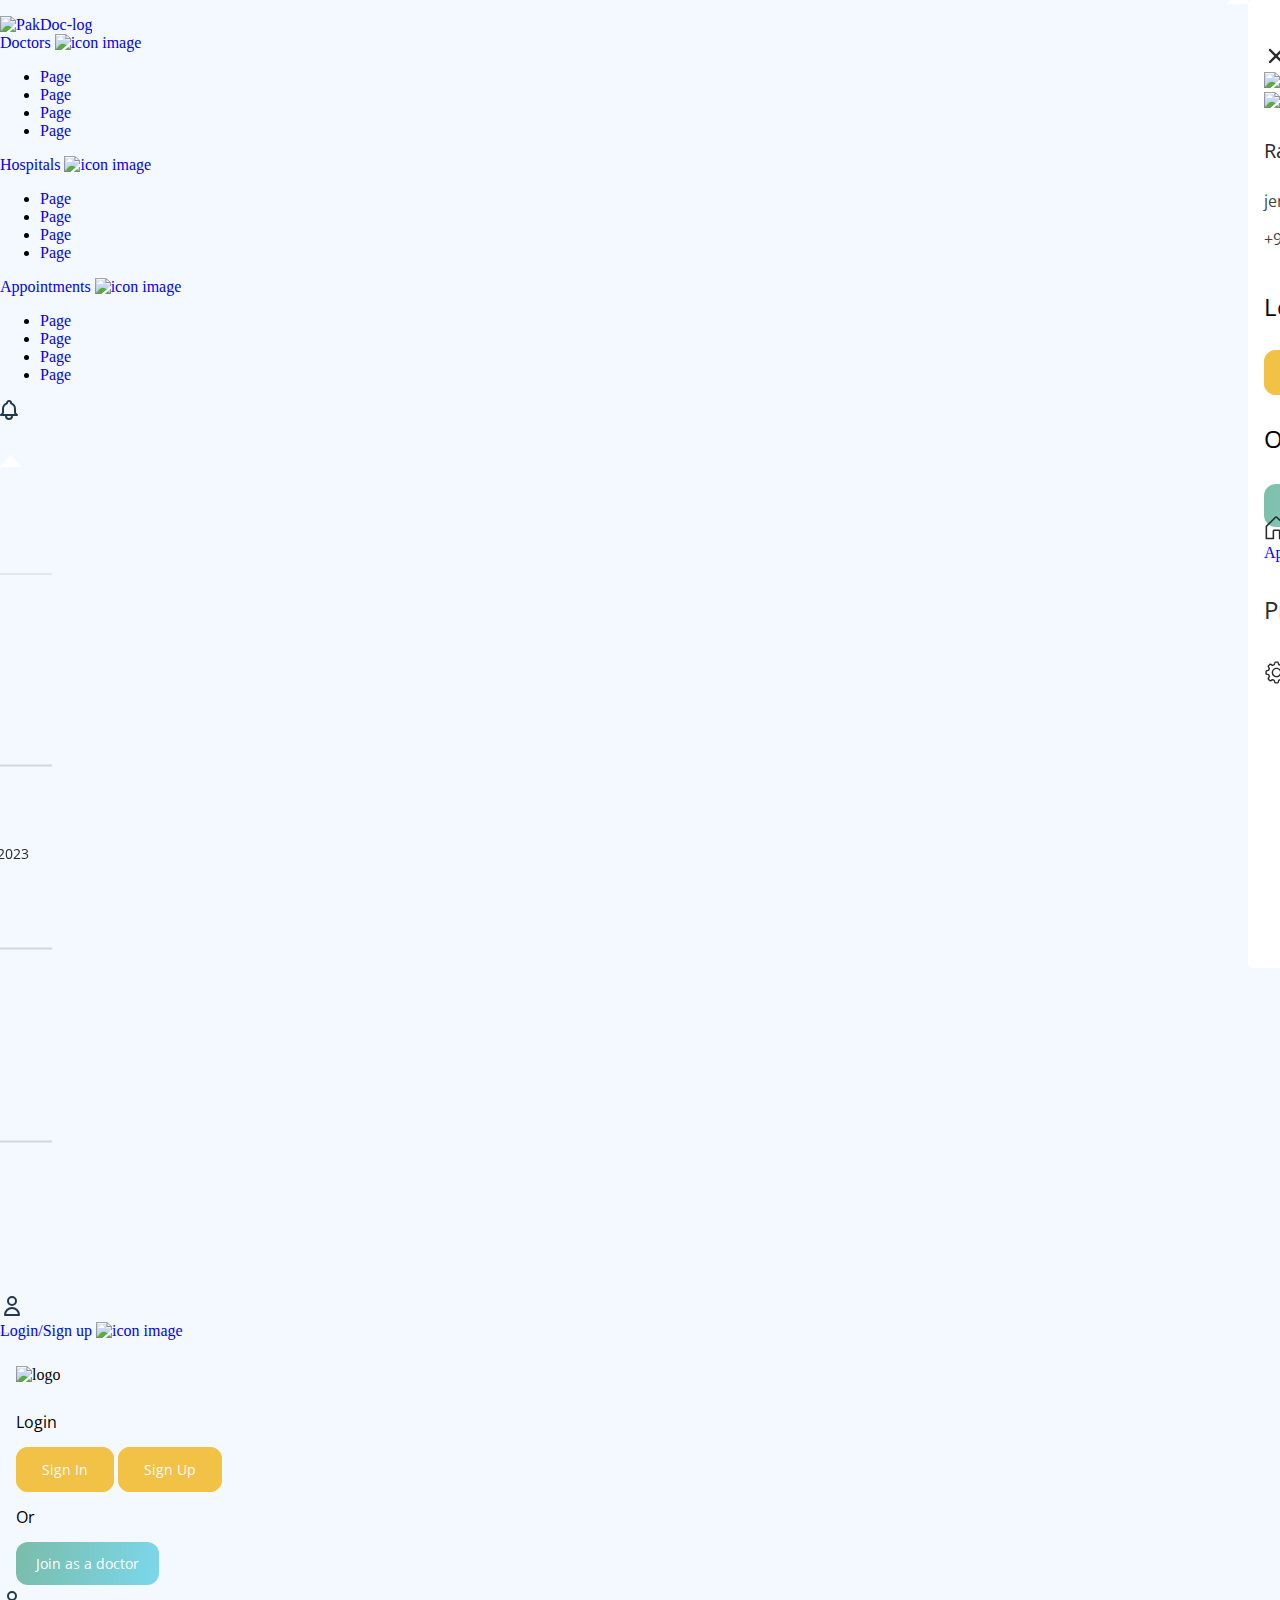
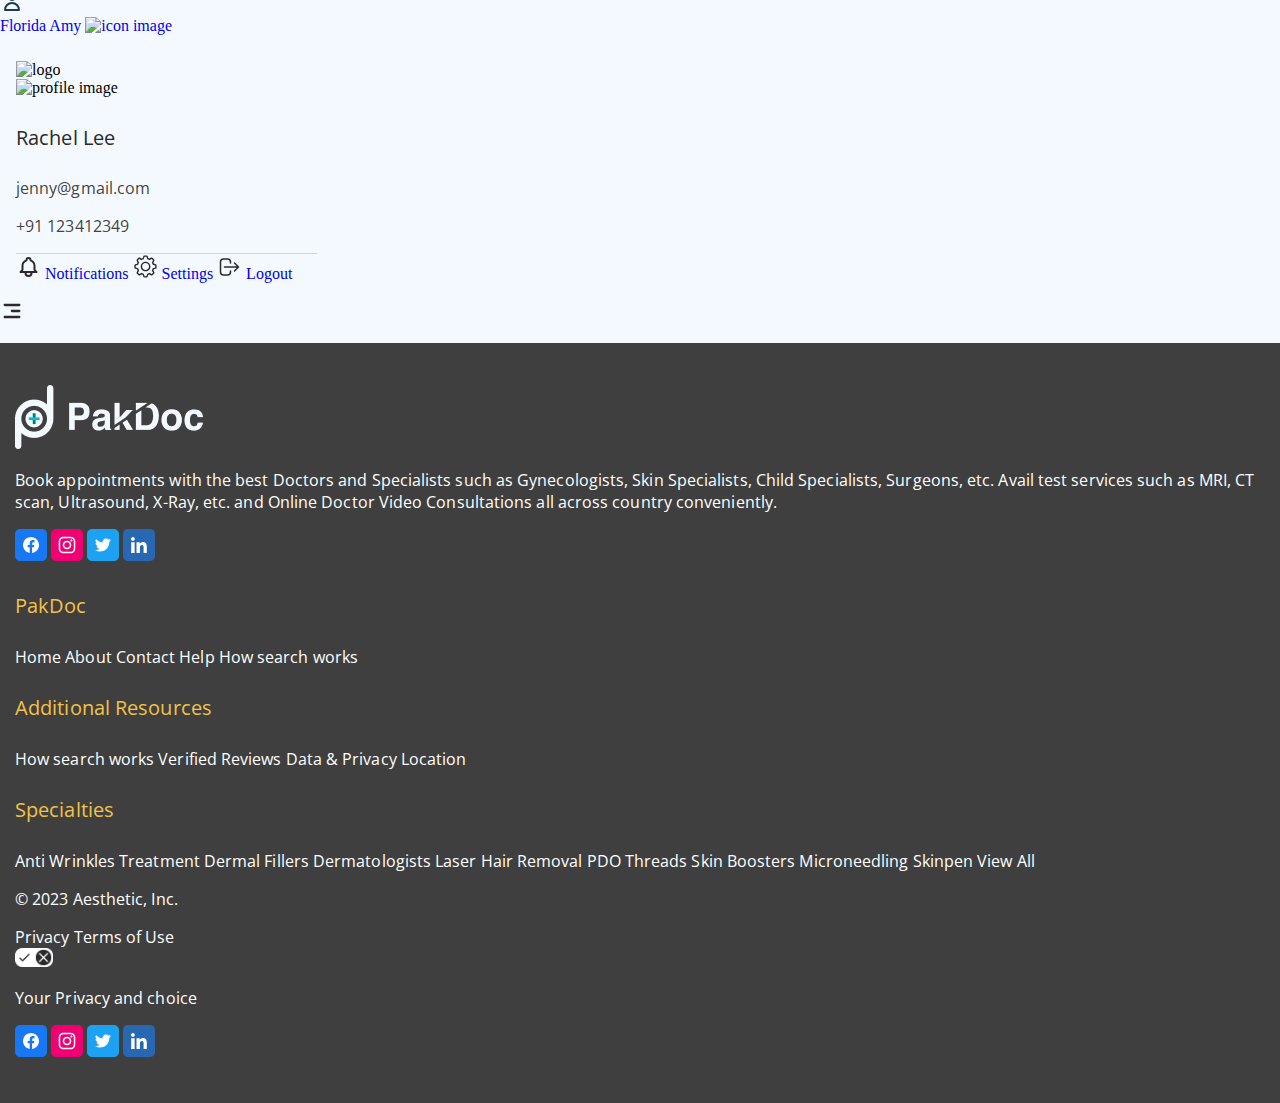
==== booking-status.html @ 2ae453d5 "responsivness done on sign in sign up, book appointment pages and popups" ====
<!DOCTYPE html>
<html lang="en">

<head>
    <meta charset="UTF-8">
    <meta name="viewport" content="width=device-width, initial-scale=1.0">
    <title>Booking Status</title>
    <link rel="stylesheet" href="assets/css/style.css">
    <!-- bootstrap5 cdn -->
    <link href="https://cdn.jsdelivr.net/npm/bootstrap@5.2.3/dist/css/bootstrap.min.css" rel="stylesheet"
    integrity="sha384-rbsA2VBKQhggwzxH7pPCaAqO46MgnOM80zW1RWuH61DGLwZJEdK2Kadq2F9CUG65" crossorigin="anonymous">
    <!-- Swiper cdn -->
    <link rel="stylesheet" href="https://cdn.jsdelivr.net/npm/swiper@11/swiper-bundle.min.css" />
    <script src="https://cdn.jsdelivr.net/npm/swiper@11/swiper-bundle.min.js"></script>
</head>
<body>
    <!-- Header section -->
    <header class="container-fluid">
        <section class="container">
            <div class="PakDoc list-unstyled d-flex flex-row justify-content-between align-items-center">
                <div><a href="#"><img src="assets/images/header_logo.png" alt="PakDoc-log" class="header-logo"></a>
                </div>
                <div class="nav-item dropdown PakDoc-dropdown d-lg-flex d-none justify-content-between" style="gap:32px;">
                    <a class="nav-link dropdown-toggle" href="#" role="button" data-bs-toggle="dropdown"
                        aria-expanded="false">
                        Doctors
                        <img src="assets/images/Icon/drop-down-icon.png" alt="icon image" height="18px" width="19px">

                    </a>
                    <ul class="dropdown-menu PakDoc-dropdown-bottom px-3 py-4">
                        <li><a class="glavios-links" href="#">Page</a></li>
                        <li><a class="glavios-links" href="#">Page</a></li>
                        <li><a class="glavios-links" href="#">Page</a></li>
                        <li><a class="glavios-links" href="#">Page</a></li>
                    </ul>
                    </li>
                    <div class="nav-item dropdown PakDoc-dropdown d-lg-flex d-none">
                        <a class="nav-link dropdown-toggle" href="#" role="button" data-bs-toggle="dropdown"
                            aria-expanded="false">
                            Hospitals
                            <img src="assets/images/Icon/drop-down-icon.png" alt="icon image" height="18px"
                                width="19px">

                        </a>
                        <ul class="dropdown-menu PakDoc-dropdown-bottom px-3 py-4">
                            <li><a class="glavios-links" href="#">Page</a></li>
                            <li><a class="glavios-links" href="#">Page</a></li>
                            <li><a class="glavios-links" href="#">Page</a></li>
                            <li><a class="glavios-links" href="#">Page</a></li>
                        </ul>
                    </div>
                    <!-- if user login -- give class d-flex when you want to show this item -->
                    <div class="nav-item dropdown PakDoc-dropdown d-flex">
                        <a class="nav-link dropdown-toggle" href="#" role="button" data-bs-toggle="dropdown"
                            aria-expanded="false">
                            Appointments
                            <img src="assets/images/Icon/drop-down-icon.png" alt="icon image" height="18px"
                                width="19px">

                        </a>
                        <ul class="dropdown-menu PakDoc-dropdown-bottom px-3 py-4">
                            <li><a class="glavios-links" href="#">Page</a></li>
                            <li><a class="glavios-links" href="#">Page</a></li>
                            <li><a class="glavios-links" href="#">Page</a></li>
                            <li><a class="glavios-links" href="#">Page</a></li>
                        </ul>
                    </div>
                    <!-- if user login -- give d-flex class when you want to show this -->
                    <div class="nav-item dropdown PakDoc-dropdown gap-2 ms-4 d-flex">
                        <div class="nav-link dropdown-toggle notification" href="#" role="button" data-bs-toggle="dropdown"
                        aria-expanded="false">
                            <svg xmlns="http://www.w3.org/2000/svg" width="18" height="20" viewBox="0 0 18 20"
                                fill="none">
                                <path d="M12 15H17L15.5951 13.5951C15.2141 13.2141 15 12.6973 15 12.1585V9C15 6.38757 13.3304 4.16509 11 
                         3.34142V3C11 1.89543 10.1046 1 9 1C7.89543 1 7 1.89543 7 3V3.34142C4.66962 4.16509 3 6.38757 3 9L3 12.1585C3 
                         12.6973 2.78595 13.2141 2.40493 13.5951L1 15H6M12 15V16C12 17.6569 10.6569 19 9 19C7.34315 19 6 17.6569 6 
                         16V15M12 15H6" stroke="#21384D" stroke-width="2" stroke-linecap="round"
                                    stroke-linejoin="round" />
                            </svg>
                        </div>
                        <div class="dropdown-menu pakdoc-notification-menu d-none" data-popper-placement="bottom-start"> 
                            <h5 class="font-20 fw-bold ps-3">Notifications</h5>
                            <div class="notification-list d-flex flex-column">
                                <div class="d-flex align-items-center gap-3 flex-wrap notification-data p-3">
                                    <img style="width:56px;" src="assets/images/qualified doctors/doctors-proile-pic.png" alt="profile image">
                                    <div class="d-flex flex-column align-items-start flex-fill">
                                        <h4 class="font-16 light-black font-weight-600 mb-0">Congratulations !!!</h4>
                                        <p class="font-14 light-black my-1">You are successfully Sign up</p>
                                        <p class="font-14 light-black mb-0">1 hour ago</p>
                                    </div>
                                </div>
                                <div class="d-flex align-items-center gap-3 flex-row notification-data p-3">
                                    <img style="width:56px;" src="assets/images/qualified doctors/doctors-proile-pic.png" alt="profile image">
                                    <div class="d-flex flex-column align-items-start flex-fill">
                                        <p class="font-16 light-black mb-1 font-weight-600">Dr Rachal Lee <span class="font-14">is approved your appointment on Monday 09 2023 09:00am</span>
                                        </p>
                                        <p class="font-14 light-black mb-0">1 hour ago</p>
                                    </div>
                                    <div style="width:12px; height:12px; background-color:#F2C246; border-radius:50%;"></div>
                                </div>
                                <div class="d-flex align-items-center gap-3 flex-wrap notification-data p-3">
                                    <img style="width:56px;" src="assets/images/qualified doctors/doctors-proile-pic.png" alt="profile image">
                                    <div class="d-flex flex-column align-items-start flex-fill">
                                        <h4 class="font-16 light-black font-weight-600 mb-0">Congratulations !!!</h4>
                                        <p class="font-14 light-black my-1">You are successfully Sign up</p>
                                        <p class="font-14 light-black mb-0">1 hour ago</p>
                                    </div>
                                    <span style="width:12px; height:12px; background-color:#F2C246; border-radius:50%;"></span>
                                </div>
                                <div class="d-flex align-items-center gap-3 flex-wrap notification-data p-3">
                                    <img style="width:56px;" src="assets/images/qualified doctors/doctors-proile-pic.png" alt="profile image">
                                    <div class="d-flex flex-column align-items-start flex-fill">
                                        <h4 class="font-16 light-black font-weight-600 mb-0">Congratulations !!!</h4>
                                        <p class="font-14 light-black my-1">You are successfully Sign up</p>
                                        <p class="font-14 light-black mb-0">1 hour ago</p>
                                    </div>
                                    <span style="width:12px; height:12px; background-color:#F2C246; border-radius:50%;"></span>
                                </div>
                            </div>
                        </div>
                    </div>
                    <div class="profile d-flex align-items-center gap-2 d-none">
                        <svg xmlns="http://www.w3.org/2000/svg" width="24" height="24" viewBox="0 0 24 24"
                            fill="none">
                            <path d="M16 7C16 9.20914 14.2091 11 12 11C9.79086 11 8 9.20914 8 7C8 4.79086 9.79086 3 12 3C14.2091 3 16 
                        4.79086 16 7Z" stroke="#21384D" stroke-width="2" stroke-linecap="round"
                                stroke-linejoin="round" />
                            <path d="M12 14C8.13401 14 5 17.134 5 21H19C19 17.134 15.866 14 12 14Z" stroke="#21384D"
                                stroke-width="2" stroke-linecap="round" stroke-linejoin="round" />
                        </svg>
                        <div class="nav-item dropdown PakDoc-dropdown d-lg-flex d-none">
                            <a class="nav-link dropdown-toggle" href="#" role="button" data-bs-toggle="dropdown"
                                aria-expanded="false">
                                Login/Sign up
                                <img src="assets/images/Icon/drop-down-icon.png" alt="icon image" height="18px"
                                    width="19px">

                            </a>
                            <div class="dropdown-menu pakdoc-login-dropdown text-center"> 
                                <img src="assets/images/header_logo.png" alt="logo" class="img-fluid">
                                <h5 class="mt-3 mb-2 font-16">Login</h5>
                                <div class="d-flex align-items-center gap-2 justify-content-center">
                                    <a href="sign-in.html" class="font-14 global-btn" style="padding: 12px 25px;">Sign In</a>                                
                                    <a href="#" class="font-14 global-btn" style="padding: 12px 25px;">Sign Up</a>                                
                                </div>
                                <h5 class="font-16 my-2">Or</h5>
                                <a href="#" class="blue-btn d-block" style="padding: 12px 20px;">Join as a doctor</a>
                            </div>
                        </div>
                    </div>
                   <!-- if user login -- give class d-flex to show item -->
                    <div class="profile d-flex align-items-center gap-2 d-flex">
                        <svg xmlns="http://www.w3.org/2000/svg" width="24" height="24" viewBox="0 0 24 24"
                            fill="none">
                            <path d="M16 7C16 9.20914 14.2091 11 12 11C9.79086 11 8 9.20914 8 7C8 4.79086 9.79086 3 12 3C14.2091 3 16 
                        4.79086 16 7Z" stroke="#21384D" stroke-width="2" stroke-linecap="round"
                                stroke-linejoin="round" />
                            <path d="M12 14C8.13401 14 5 17.134 5 21H19C19 17.134 15.866 14 12 14Z" stroke="#21384D"
                                stroke-width="2" stroke-linecap="round" stroke-linejoin="round" />
                        </svg>
                        <div class="nav-item dropdown PakDoc-dropdown d-lg-flex d-none">
                            <a class="nav-link dropdown-toggle" href="#" role="button" data-bs-toggle="dropdown"
                                aria-expanded="false">
                                Florida Amy
                                <img src="assets/images/Icon/drop-down-icon.png" alt="icon image" height="18px"
                                    width="19px">

                            </a>
                            <div class="dropdown-menu pakdoc-profile-dropdown text-center"> 
                                <img src="assets/images/header_logo.png" alt="logo" class="img-fluid">
                                <div class="d-flex align-items-center gap-2 flex-row mt-4">
                                    <img src="assets/images/nav-profile-img.png" alt="profile image" class="img-fluid" style="width: 80px;">
                                    <div class="d-flex flex-column align-items-start">
                                        <h4 class="font-24 light-black fw-bold mb-0" style="font-size: 20px;">Rachel Lee</h4>
                                        <p class="font-16 light-black-90 my-1">jenny@gmail.com</p>
                                        <p class="font-16 light-black-90 mb-0">+91 123412349</p>
                                    </div>
                                </div>
                                <div class="mt-4 mb-3" style="width: 100%;height: 1px;background: rgba(112, 133, 131, 0.30);"></div>
                                <div class="d-flex flex-column gap-3">
                                    <a class="nav-link d-flex align-items-center gap-2" href="#" role="button" aria-expanded="false">
                                        <svg xmlns="http://www.w3.org/2000/svg" width="25" height="24" viewBox="0 0 25 24" fill="none">
                                            <path d="M15.5 17H20.5L19.0951 15.5951C18.7141 15.2141 18.5 14.6973 18.5 14.1585V11C18.5 8.38757 16.8304 6.16509 14.5 5.34142V5C14.5 3.89543 13.6046 3 12.5 3C11.3954 3 10.5 3.89543 10.5 5V5.34142C8.16962 6.16509 6.5 8.38757 6.5 11V14.1585C6.5 14.6973 6.28595 15.2141 5.90493 15.5951L4.5 17H9.5M15.5 17V18C15.5 19.6569 14.1569 21 12.5 21C10.8431 21 9.5 19.6569 9.5 18V17M15.5 17H9.5" stroke="#2A2A2A" stroke-width="2" stroke-linecap="round" stroke-linejoin="round"/>
                                        </svg>
                                        Notifications
                                    </a>
                                    <a class="nav-link d-flex align-items-center gap-2" href="#" role="button" aria-expanded="false">
                                        <svg xmlns="http://www.w3.org/2000/svg" width="25" height="25" viewBox="0 0 25 25" fill="none">
                                            <path d="M12.5694 7.63892C9.86103 7.63892 7.70825 9.79169 7.70825 12.5C7.70825 15.2084 9.86103 17.3611 12.5694 17.3611C15.2777 17.3611 17.4305 15.2084 17.4305 12.5C17.4305 9.79169 15.2777 7.63892 12.5694 7.63892ZM12.5694 15.9722C10.6249 15.9722 9.09714 14.4445 9.09714 12.5C9.09714 10.5556 10.6249 9.0278 12.5694 9.0278C14.5138 9.0278 16.0416 10.5556 16.0416 12.5C16.0416 14.4445 14.5138 15.9722 12.5694 15.9722Z" fill="#2A2A2A"></path>
                                            <path d="M22.7778 10.2084L20.8334 9.58336L20.4167 8.54169L21.3889 6.73614C21.5972 6.31947 21.5278 5.76392 21.1806 5.41669L19.5139 3.75003C19.1667 3.4028 18.6111 3.33336 18.1945 3.54169L16.3889 4.51392L15.3472 4.09725L14.7222 2.1528C14.5834 1.73614 14.1667 1.38892 13.6806 1.38892H11.3195C10.8334 1.38892 10.4167 1.73614 10.3472 2.22225L9.72225 4.16669C9.30558 4.23614 8.95836 4.37503 8.61114 4.58336L6.80558 3.61114C6.38892 3.4028 5.83336 3.47225 5.48614 3.81947L3.81947 5.48614C3.47225 5.83336 3.4028 6.38892 3.61114 6.80558L4.51392 8.54169C4.37503 8.88892 4.23614 9.30558 4.09725 9.6528L2.1528 10.2778C1.73614 10.4167 1.38892 10.8334 1.38892 11.3195V13.6806C1.38892 14.1667 1.73614 14.5834 2.22225 14.7222L4.16669 15.3472L4.58336 16.3889L3.61114 18.1945C3.4028 18.6111 3.47225 19.1667 3.81947 19.5139L5.48614 21.1806C5.83336 21.5278 6.38892 21.5972 6.80558 21.3889L8.61114 20.4167L9.6528 20.8334L10.2778 22.8472C10.4167 23.2639 10.8334 23.6111 11.3195 23.6111H13.6806C14.1667 23.6111 14.5834 23.2639 14.7222 22.8472L15.3472 20.8334L16.3889 20.4167L18.1945 21.3889C18.6111 21.5972 19.1667 21.5278 19.5139 21.1806L21.1806 19.5139C21.5278 19.1667 21.5972 18.6111 21.3889 18.1945L20.4167 16.3889L20.8334 15.3472L22.8472 14.7222C23.2639 14.5834 23.6111 14.1667 23.6111 13.6806V11.3195C23.6111 10.8334 23.2639 10.3472 22.7778 10.2084ZM22.2222 13.4722L19.7222 14.2361L19.6528 14.5834L19.0278 16.0417L18.8195 16.3889L20.0695 18.6806L18.6806 20.0695L16.3889 18.8195L16.0417 19.0278C15.5556 19.3056 15.0695 19.5139 14.5834 19.6528L14.2361 19.7222L13.4722 22.2222H11.5278L10.7639 19.7222L10.4167 19.6528L8.95836 19.0278L8.61114 18.8195L6.31947 20.0695L4.93058 18.6806L6.18058 16.3889L5.97225 16.0417C5.69447 15.5556 5.48614 15.0695 5.34725 14.5834L5.2778 14.2361L2.7778 13.4722V11.5278L5.13892 10.8334L5.2778 10.4861C5.41669 9.93058 5.62503 9.44447 5.9028 8.95836L6.11114 8.61114L4.93058 6.31947L6.31947 4.93058L8.54169 6.18058L8.88892 5.97225C9.37503 5.69447 9.86114 5.48614 10.4167 5.34725L10.7639 5.20836L11.5278 2.7778H13.4722L14.2361 5.20836L14.5834 5.34725C15.0695 5.48614 15.5556 5.69447 16.0417 5.97225L16.3889 6.18058L18.6806 4.93058L20.0695 6.31947L18.8195 8.61114L19.0278 8.95836C19.3056 9.44447 19.5139 9.93058 19.6528 10.4167L19.7222 10.7639L22.2222 11.5278V13.4722Z" fill="#2A2A2A"></path>
                                        </svg>
                                        Settings
                                    </a>
                                    <a class="nav-link d-flex align-items-center gap-2" href="#" role="button" aria-expanded="false">
                                        <svg xmlns="http://www.w3.org/2000/svg" width="25" height="24" viewBox="0 0 25 24" fill="none">
                                            <path d="M17.5 16L21.5 12M21.5 12L17.5 8M21.5 12L7.5 12M13.5 16V17C13.5 18.6569 12.1569 20 10.5 20H6.5C4.84315 20 3.5 18.6569 3.5 17V7C3.5 5.34315 4.84315 4 6.5 4H10.5C12.1569 4 13.5 5.34315 13.5 7V8" stroke="#2A2A2A" stroke-width="1.5" stroke-linecap="round" stroke-linejoin="round"/>
                                        </svg>
                                        Logout
                                    </a>
                                </div>
                            </div>
                        </div>
                    </div>
                </div>
                <div class="d-lg-none d-flex">
                    <svg id="hamburger_menu" xmlns="http://www.w3.org/2000/svg" width="24" height="24"
                        viewBox="0 0 24 24" fill="none">
                        <path fill-rule="evenodd" clip-rule="evenodd" d="M20.4 5.9998C20.4 5.33706 19.8628 4.7998 19.2 
                    4.7998H4.80002C4.13728 4.7998 3.60003 5.33706 3.60003 5.9998C3.60003 6.66255 4.13728 7.1998 4.80002 
                    7.1998H19.2C19.8628 7.1998 20.4 6.66255 20.4 5.9998Z" fill="#2A2A2A" />
                        <path fill-rule="evenodd" clip-rule="evenodd" d="M20.4 11.9998C20.4 11.3371 19.8628 10.7998 19.2 
                    10.7998H12C11.3373 10.7998 10.8 11.3371 10.8 11.9998C10.8 12.6625 11.3373 13.1998 12 13.1998H19.2C19.8628 
                    13.1998 20.4 12.6625 20.4 11.9998Z" fill="#2A2A2A" />
                        <path fill-rule="evenodd" clip-rule="evenodd" d="M20.4 17.9998C20.4 17.3371 19.8628 16.7998 19.2 
                    16.7998H4.80002C4.13728 16.7998 3.60003 17.3371 3.60003 17.9998C3.60003 18.6625 4.13728 19.1998 4.80002 
                    19.1998H19.2C19.8628 19.1998 20.4 18.6625 20.4 17.9998Z" fill="#2A2A2A" />
                    </svg>
                </div>
            </div>
            <!-- mobile-header -->
            <div class="responsive_header slide-left " id="side-nav">
                <div class="d-flex flex-column gap-2 pb-4">
                    <span id="close-side-nav">
                        <svg xmlns="http://www.w3.org/2000/svg" width="24" height="24" viewBox="0 0 24 24" fill="none">
                            <path fill-rule="evenodd" clip-rule="evenodd" d="M5.15152 5.15152C5.62015 4.68289 6.37995 4.68289 6.84858 
                             5.15152L12 10.303L17.1515 5.15152C17.6201 4.68289 18.3799 4.68289 18.8486 5.15152C19.3172 5.62015 19.3172 6.37995 18.8486 6.84858L13.6971 12L18.8486 17.1515C19.3172 17.6201 19.3172 18.3799 18.8486 18.8486C18.3799 19.3172 17.6201 19.3172 
17.1515 18.8486L12 13.6971L6.84858 18.8486C6.37995 19.3172 5.62015 19.3172 5.15152 18.8486C4.68289 18.3799 4.68289 
17.6201 5.15152 17.1515L10.303 12L5.15152 6.84858C4.68289 6.37995 4.68289 5.62015 5.15152 5.15152Z"
                                fill="#2A2A2A" />
                        </svg>
                    </span>
                    <div class="text-center"><img src="assets/images/header_logo.png" class="img-fluid"></div>
                </div>
                <!-- if login -->
                <div class="d-flex align-items-center gap-2 flex-wrap">
                    <img src="assets/images/nav-profile-img.png" alt="profile image" class="img-fluid" style="width: 80px;">
                    <div class="d-flex flex-column align-items-start">
                        <h4 class="font-24 light-black fw-bold mb-0" style="font-size: 20px;">Rachel Lee</h4>
                        <p class="font-16 light-black-90 my-1">jenny@gmail.com</p>
                        <p class="font-16 light-black-90 mb-0">+91 123412349</p>
                    </div>
                </div>
                <!-- if login -->
                <!-- if not login -->
                <div class="d-flex flex-column align-items-center d-none">
                    <h5 class="mt-3 mb-2 font-24">Login</h5>
                    <div class="d-flex align-items-center gap-3 justify-content-center w-100">
                        <a href="sign-in.html" class="font-14 global-btn w-100" style="padding: 12px 25px;">Sign In</a>                                
                        <a href="#" class="font-14 global-btn w-100" style="padding: 12px 25px;">Sign Up</a>                                
                    </div>
                    <h5 class="font-24 my-2">Or</h5>
                    <a href="#" class="blue-btn w-100 text-center" style="padding: 12px 20px;">Join as a doctor</a>
                </div>
                <!-- if not login -->
                <div class="nav-item d-flex flex-column gap-4 mt-5">
                    <a class="nav-link d-flex align-items-center gap-2" href="#" role="button"
                        aria-expanded="false">
                        <svg xmlns="http://www.w3.org/2000/svg" width="25" height="25" viewBox="0 0 25 25" fill="none">
                            <path d="M22.9329 10.5688L13.2362 1.64788C12.921 1.35787 12.5059 1.20092 12.0776 1.20983C11.6494 1.21875 11.2412 1.39285 10.9383 1.69573L2.02017 10.6139L1.5625 11.0715V24.2187H10.1562V16.0156H14.8438V24.2187H23.4375V11.0331L22.9329 10.5688ZM12.1112 2.772C12.125 2.772 12.1165 2.77498 12.1106 2.78079C12.1045 2.77498 12.0975 2.772 12.1112 2.772ZM21.875 22.6562H16.4062V16.0156C16.4062 15.6012 16.2416 15.2038 15.9486 14.9108C15.6556 14.6177 15.2582 14.4531 14.8438 14.4531H10.1562C9.74185 14.4531 9.34442 14.6177 9.0514 14.9108C8.75837 15.2038 8.59375 15.6012 8.59375 16.0156V22.6562H3.125V11.7187L12.1112 2.80057C12.1119 2.79998 12.1119 2.79944 12.1124 2.79886L21.875 11.7187V22.6562Z" fill="#2A2A2A"/>
                        </svg>
                        Home
                    </a>
                    <a class="nav-link d-flex align-items-center gap-2" href="#" role="button"
                        aria-expanded="false">
                        <svg xmlns="http://www.w3.org/2000/svg" width="25" height="25" viewBox="0 0 25 25" fill="none">
                            <path d="M12.4999 2.08337C6.74679 2.08337 2.08325 6.74692 2.08325 12.5C2.08325 18.2532 6.74679 22.9167 12.4999 22.9167C18.253 22.9167 22.9166 18.2532 22.9166 12.5C22.9166 6.74692 18.253 2.08337 12.4999 2.08337Z" stroke="#2A2A2A" stroke-width="1.5" stroke-linecap="round" stroke-linejoin="round"/>
                            <path d="M4.44897 19.1105C4.44897 19.1105 6.77085 16.1459 12.5 16.1459C18.2292 16.1459 20.5521 19.1105 20.5521 19.1105" stroke="#2A2A2A" stroke-width="1.5" stroke-linecap="round" stroke-linejoin="round"/>
                            <path d="M12.5 12.5C13.3288 12.5 14.1237 12.1708 14.7097 11.5847C15.2958 10.9987 15.625 10.2038 15.625 9.375C15.625 8.5462 15.2958 7.75134 14.7097 7.16529C14.1237 6.57924 13.3288 6.25 12.5 6.25C11.6712 6.25 10.8763 6.57924 10.2903 7.16529C9.70424 7.75134 9.375 8.5462 9.375 9.375C9.375 10.2038 9.70424 10.9987 10.2903 11.5847C10.8763 12.1708 11.6712 12.5 12.5 12.5V12.5Z" stroke="#2A2A2A" stroke-width="1.5" stroke-linecap="round" stroke-linejoin="round"/>
                        </svg>
                        Doctors
                    </a>
                    <a class="nav-link d-flex align-items-center gap-2" href="#" role="button"
                        aria-expanded="false">
                        <svg xmlns="http://www.w3.org/2000/svg" width="25" height="25" viewBox="0 0 25 25" fill="none">
                            <path d="M12.4793 8.22911C13.0162 8.22911 13.4515 7.79383 13.4515 7.25689C13.4515 6.71995 13.0162 6.28467 12.4793 6.28467C11.9424 6.28467 11.5071 6.71995 11.5071 7.25689C11.5071 7.79383 11.9424 8.22911 12.4793 8.22911Z" fill="#2A2A2A"/>
                            <path d="M14.5833 17.3611H13.1944V9.79163H11.1111C10.9269 9.79163 10.7502 9.86479 10.62 9.99502C10.4898 10.1253 10.4166 10.3019 10.4166 10.4861C10.4166 10.6702 10.4898 10.8469 10.62 10.9771C10.7502 11.1074 10.9269 11.1805 11.1111 11.1805H11.8055V17.3611H10.4166C10.2324 17.3611 10.0558 17.4342 9.92557 17.5645C9.79533 17.6947 9.72217 17.8713 9.72217 18.0555C9.72217 18.2397 9.79533 18.4163 9.92557 18.5466C10.0558 18.6768 10.2324 18.75 10.4166 18.75H14.5833C14.7675 18.75 14.9441 18.6768 15.0743 18.5466C15.2046 18.4163 15.2777 18.2397 15.2777 18.0555C15.2777 17.8713 15.2046 17.6947 15.0743 17.5645C14.9441 17.4342 14.7675 17.3611 14.5833 17.3611Z" fill="#2A2A2A"/>
                            <path d="M12.5 23.6111C10.3025 23.6111 8.15424 22.9595 6.32703 21.7386C4.49982 20.5177 3.07568 18.7824 2.2347 16.7521C1.39373 14.7218 1.17369 12.4877 1.60242 10.3324C2.03114 8.17702 3.08937 6.19721 4.64329 4.64329C6.19721 3.08937 8.17702 2.03114 10.3324 1.60242C12.4877 1.17369 14.7218 1.39373 16.7521 2.2347C18.7824 3.07568 20.5177 4.49982 21.7386 6.32703C22.9595 8.15424 23.6111 10.3025 23.6111 12.5C23.6111 15.4469 22.4405 18.273 20.3568 20.3568C18.273 22.4405 15.4469 23.6111 12.5 23.6111ZM12.5 2.77781C10.5772 2.77781 8.69747 3.34801 7.09865 4.4163C5.49984 5.48459 4.25372 7.003 3.51787 8.7795C2.78202 10.556 2.58949 12.5108 2.96462 14.3967C3.33975 16.2827 4.26571 18.015 5.62538 19.3747C6.98506 20.7344 8.71739 21.6603 10.6033 22.0354C12.4892 22.4106 14.4441 22.218 16.2206 21.4822C17.9971 20.7463 19.5155 19.5002 20.5838 17.9014C21.6521 16.3026 22.2223 14.4229 22.2223 12.5C22.2223 9.92154 21.198 7.44865 19.3747 5.62538C17.5514 3.80211 15.0785 2.77781 12.5 2.77781Z" fill="#2A2A2A"/>
                        </svg>
                        Hospitals
                    </a>
                    <!-- if login -->
                    <a class="nav-link d-flex align-items-center gap-2 d-none" href="#" role="button"
                        aria-expanded="false">
                        <svg xmlns="http://www.w3.org/2000/svg" width="25" height="25" viewBox="0 0 25 25" fill="none">
                            <path d="M12.5036 2.23218C18.1742 2.23218 22.7715 6.8295 22.7715 12.5C22.7715 18.1706 18.1742 22.7679 12.5036 22.7679C10.7884 22.7679 9.13309 22.3465 7.65541 21.5536L3.63398 22.7616C3.44093 22.8195 3.23581 22.824 3.04041 22.7747C2.84501 22.7253 2.66661 22.624 2.52415 22.4815C2.38169 22.3389 2.28048 22.1605 2.23128 21.965C2.18208 21.7696 2.18671 21.5645 2.24469 21.3715L3.45273 17.3509C2.65176 15.8596 2.23359 14.1928 2.23577 12.5C2.23577 6.8295 6.83309 2.23218 12.5036 2.23218ZM12.5036 3.57146C7.57237 3.57146 3.57505 7.56879 3.57505 12.5C3.57505 14.0804 3.98577 15.6 4.75541 16.9402L4.89827 17.1902L3.64559 21.3599L7.81702 20.1072L8.06702 20.25C9.4063 21.0179 10.9242 21.4286 12.5036 21.4286C17.4349 21.4286 21.4322 17.4313 21.4322 12.5C21.4322 7.56879 17.4349 3.57146 12.5036 3.57146ZM9.15541 13.8393H13.1715C13.3411 13.8394 13.5045 13.9038 13.6284 14.0197C13.7524 14.1355 13.8278 14.2941 13.8394 14.4633C13.8509 14.6326 13.7978 14.7999 13.6907 14.9316C13.5837 15.0632 13.4306 15.1492 13.2626 15.1724L13.1715 15.1786H9.15541C8.98574 15.1786 8.82243 15.1141 8.69845 14.9983C8.57448 14.8824 8.49909 14.7239 8.48753 14.5546C8.47596 14.3853 8.52908 14.218 8.63615 14.0864C8.74322 13.9548 8.89626 13.8687 9.06434 13.8456L9.15541 13.8393H13.1715H9.15541ZM9.15541 9.82146H15.8554C16.0251 9.82152 16.1884 9.88597 16.3124 10.0018C16.4363 10.1176 16.5117 10.2762 16.5233 10.4455C16.5349 10.6147 16.4817 10.7821 16.3747 10.9137C16.2676 11.0453 16.1146 11.1314 15.9465 11.1545L15.8554 11.1607H9.15541C8.98574 11.1607 8.82243 11.0962 8.69845 10.9804C8.57448 10.8646 8.49909 10.706 8.48753 10.5367C8.47596 10.3675 8.52908 10.2001 8.63615 10.0685C8.74322 9.9369 8.89626 9.85084 9.06434 9.82771L9.15541 9.82146H15.8554H9.15541Z" fill="#2A2A2A"/>
                        </svg>
                        Appointment
                    </a>
                    <h4 class="font-24 light-black">Profile</h4>
                    <a class="nav-link d-flex align-items-center gap-2" href="#" role="button"
                        aria-expanded="false">
                        <svg xmlns="http://www.w3.org/2000/svg" width="25" height="25" viewBox="0 0 25 25" fill="none">
                            <path d="M12.5694 7.63892C9.86103 7.63892 7.70825 9.79169 7.70825 12.5C7.70825 15.2084 9.86103 17.3611 12.5694 17.3611C15.2777 17.3611 17.4305 15.2084 17.4305 12.5C17.4305 9.79169 15.2777 7.63892 12.5694 7.63892ZM12.5694 15.9722C10.6249 15.9722 9.09714 14.4445 9.09714 12.5C9.09714 10.5556 10.6249 9.0278 12.5694 9.0278C14.5138 9.0278 16.0416 10.5556 16.0416 12.5C16.0416 14.4445 14.5138 15.9722 12.5694 15.9722Z" fill="#2A2A2A"/>
                            <path d="M22.7778 10.2084L20.8334 9.58336L20.4167 8.54169L21.3889 6.73614C21.5972 6.31947 21.5278 5.76392 21.1806 5.41669L19.5139 3.75003C19.1667 3.4028 18.6111 3.33336 18.1945 3.54169L16.3889 4.51392L15.3472 4.09725L14.7222 2.1528C14.5834 1.73614 14.1667 1.38892 13.6806 1.38892H11.3195C10.8334 1.38892 10.4167 1.73614 10.3472 2.22225L9.72225 4.16669C9.30558 4.23614 8.95836 4.37503 8.61114 4.58336L6.80558 3.61114C6.38892 3.4028 5.83336 3.47225 5.48614 3.81947L3.81947 5.48614C3.47225 5.83336 3.4028 6.38892 3.61114 6.80558L4.51392 8.54169C4.37503 8.88892 4.23614 9.30558 4.09725 9.6528L2.1528 10.2778C1.73614 10.4167 1.38892 10.8334 1.38892 11.3195V13.6806C1.38892 14.1667 1.73614 14.5834 2.22225 14.7222L4.16669 15.3472L4.58336 16.3889L3.61114 18.1945C3.4028 18.6111 3.47225 19.1667 3.81947 19.5139L5.48614 21.1806C5.83336 21.5278 6.38892 21.5972 6.80558 21.3889L8.61114 20.4167L9.6528 20.8334L10.2778 22.8472C10.4167 23.2639 10.8334 23.6111 11.3195 23.6111H13.6806C14.1667 23.6111 14.5834 23.2639 14.7222 22.8472L15.3472 20.8334L16.3889 20.4167L18.1945 21.3889C18.6111 21.5972 19.1667 21.5278 19.5139 21.1806L21.1806 19.5139C21.5278 19.1667 21.5972 18.6111 21.3889 18.1945L20.4167 16.3889L20.8334 15.3472L22.8472 14.7222C23.2639 14.5834 23.6111 14.1667 23.6111 13.6806V11.3195C23.6111 10.8334 23.2639 10.3472 22.7778 10.2084ZM22.2222 13.4722L19.7222 14.2361L19.6528 14.5834L19.0278 16.0417L18.8195 16.3889L20.0695 18.6806L18.6806 20.0695L16.3889 18.8195L16.0417 19.0278C15.5556 19.3056 15.0695 19.5139 14.5834 19.6528L14.2361 19.7222L13.4722 22.2222H11.5278L10.7639 19.7222L10.4167 19.6528L8.95836 19.0278L8.61114 18.8195L6.31947 20.0695L4.93058 18.6806L6.18058 16.3889L5.97225 16.0417C5.69447 15.5556 5.48614 15.0695 5.34725 14.5834L5.2778 14.2361L2.7778 13.4722V11.5278L5.13892 10.8334L5.2778 10.4861C5.41669 9.93058 5.62503 9.44447 5.9028 8.95836L6.11114 8.61114L4.93058 6.31947L6.31947 4.93058L8.54169 6.18058L8.88892 5.97225C9.37503 5.69447 9.86114 5.48614 10.4167 5.34725L10.7639 5.20836L11.5278 2.7778H13.4722L14.2361 5.20836L14.5834 5.34725C15.0695 5.48614 15.5556 5.69447 16.0417 5.97225L16.3889 6.18058L18.6806 4.93058L20.0695 6.31947L18.8195 8.61114L19.0278 8.95836C19.3056 9.44447 19.5139 9.93058 19.6528 10.4167L19.7222 10.7639L22.2222 11.5278V13.4722Z" fill="#2A2A2A"/>
                        </svg>
                        Settings
                    </a>
                    <!-- if login -->
                    <a class="nav-link d-flex align-items-center gap-2 d-none" href="#" role="button"
                        aria-expanded="false">
                        <svg xmlns="http://www.w3.org/2000/svg" width="24" height="24" viewBox="0 0 24 24" fill="none">
                            <path d="M15.75 18.1111H22L20.2438 16.394C19.7676 15.9283 19.5 15.2967 19.5 14.6381V10.7778C19.5 7.5848 17.413 4.86844 14.5 3.86173V3.44444C14.5 2.09442 13.3807 1 12 1C10.6193 1 9.5 2.09441 9.5 3.44444V3.86173C6.58702 4.86844 4.5 7.5848 4.5 10.7778V14.6381C4.5 15.2967 4.23244 15.9283 3.75617 16.394L2 18.1111H8.25M15.75 18.1111V19.3333C15.75 21.3584 14.0711 23 12 23C9.92893 23 8.25 21.3584 8.25 19.3333V18.1111M15.75 18.1111H8.25" stroke="#2A2A2A" stroke-width="1.5" stroke-linecap="round" stroke-linejoin="round"/>
                        </svg>
                        Notifications
                    </a>
                    <a class="nav-link d-flex align-items-center gap-2" href="#" role="button"
                        aria-expanded="false">
                        <svg xmlns="http://www.w3.org/2000/svg" width="27" height="27" viewBox="0 0 27 27" fill="none">
                            <path d="M24.8701 14.3475L14.6851 4.1625C14.5495 4.02934 14.3889 3.92434 14.2126 3.85355C14.0362 3.78275 13.8476 3.74756 13.6576 3.75H12.0901L23.8126 15.3375L15.9151 23.3025C16.0495 23.437 16.2091 23.5436 16.3848 23.6164C16.5604 23.6892 16.7487 23.7267 16.9388 23.7267C17.129 23.7267 17.3173 23.6892 17.4929 23.6164C17.6686 23.5436 17.8282 23.437 17.9626 23.3025L24.8701 16.395C25.0046 16.2606 25.1112 16.101 25.184 15.9253C25.2568 15.7497 25.2943 15.5614 25.2943 15.3712C25.2943 15.1811 25.2568 14.9928 25.184 14.8172C25.1112 14.6415 25.0046 14.4819 24.8701 14.3475Z" fill="#2A2A2A"/>
                            <path d="M5.85761 9.35254C6.40851 9.35254 6.85511 8.90595 6.85511 8.35504C6.85511 7.80414 6.40851 7.35754 5.85761 7.35754C5.3067 7.35754 4.86011 7.80414 4.86011 8.35504C4.86011 8.90595 5.3067 9.35254 5.85761 9.35254Z" fill="#2A2A2A"/>
                            <path d="M20.835 14.3775L10.65 4.185C10.5163 4.04778 10.3565 3.93863 10.1801 3.86394C10.0037 3.78924 9.8141 3.75051 9.62251 3.75H2.70751C2.32361 3.75 1.95543 3.9025 1.68397 4.17396C1.41251 4.44542 1.26001 4.8136 1.26001 5.1975V12.1125C1.26053 12.3023 1.29857 12.4901 1.37193 12.6652C1.4453 12.8402 1.55255 12.999 1.68751 13.1325L11.88 23.325C12.0144 23.4595 12.174 23.5662 12.3497 23.6389C12.5253 23.7117 12.7136 23.7492 12.9038 23.7492C13.0939 23.7492 13.2822 23.7117 13.4578 23.6389C13.6335 23.5662 13.7931 23.4595 13.9275 23.325L20.835 16.4175C21.1043 16.1463 21.2554 15.7797 21.2554 15.3975C21.2554 15.0153 21.1043 14.6487 20.835 14.3775ZM12.945 22.2675L2.76751 12.1125V5.25H9.59251L19.7775 15.36L12.945 22.2675Z" fill="#2A2A2A"/>
                        </svg>
                        Logout
                    </a>
                </div>
            </div>
        </section>
    </header>
    


    <!-- footer section -->
    <footer class="container-fluid">
        <section class="container">
            <div class="row g-3">
                <div class="col-12 col-lg-3">
                    <div class="d-flex align-items-start justify-content-between gap-5">
                        <div>
                            <img src="assets/images/footer-logo.png" alt="footer logo" class="img-fluid">
                            <p class="font-16 mt-2 white-text">Book appointments with the best Doctors and Specialists such as Gynecologists, Skin Specialists, Child Specialists, Surgeons, etc. Avail test services such as MRI, CT scan, Ultrasound, X-Ray, etc. and Online Doctor Video Consultations all across country conveniently.</p>
                        </div>
                        <div class="d-flex flex-column align-items-center justify-content-end gap-2 d-lg-none">
                            <a href="#">
                                <svg xmlns="http://www.w3.org/2000/svg" width="32" height="32" viewBox="0 0 32 32" fill="none">
                                    <path d="M27 0H5C2.23858 0 0 2.23858 0 5V27C0 29.7614 2.23858 32 5 32H27C29.7614 32 32 29.7614 32 27V5C32 2.23858 29.7614 0 27 0Z" fill="#1877F2"/>
                                    <path d="M24 16C24 11.6 20.4 8 16 8C11.6 8 8 11.6 8 16C8 20 10.9 23.3 14.7 23.9V18.3H12.7V16H14.7V14.2C14.7 12.2 15.9 11.1 17.7 11.1C18.6 11.1 19.5 11.3 19.5 11.3V13.3H18.5C17.5 13.3 17.2 13.9 17.2 14.5V16H19.4L19 18.3H17.1V24C21.1 23.4 24 20 24 16Z" fill="white"/>
                                  </svg>
                            </a>
                            <a href="#">
                                <svg xmlns="http://www.w3.org/2000/svg" width="32" height="32" viewBox="0 0 32 32" fill="none">
                                    <path d="M27 0H5C2.23858 0 0 2.23858 0 5V27C0 29.7614 2.23858 32 5 32H27C29.7614 32 32 29.7614 32 27V5C32 2.23858 29.7614 0 27 0Z" fill="#F00073"/>
                                    <path d="M16 9.2002C18.2 9.2002 18.5 9.2002 19.4 9.2002C20.2 9.2002 20.6 9.4002 20.9 9.5002C21.3 9.7002 21.6 9.8002 21.9 10.1002C22.2 10.4002 22.4 10.7002 22.5 11.1002C22.6 11.4002 22.7 11.8002 22.8 12.6002C22.8 13.5002 22.8 13.7002 22.8 16.0002C22.8 18.3002 22.8 18.5002 22.8 19.4002C22.8 20.2002 22.6 20.6002 22.5 20.9002C22.3 21.3002 22.2 21.6002 21.9 21.9002C21.6 22.2002 21.3 22.4002 20.9 22.5002C20.6 22.6002 20.2 22.7002 19.4 22.8002C18.5 22.8002 18.3 22.8002 16 22.8002C13.7 22.8002 13.5 22.8002 12.6 22.8002C11.8 22.8002 11.4 22.6002 11.1 22.5002C10.7 22.3002 10.4 22.2002 10.1 21.9002C9.79995 21.6002 9.59995 21.3002 9.49995 20.9002C9.39995 20.6002 9.29995 20.2002 9.19995 19.4002C9.19995 18.5002 9.19995 18.3002 9.19995 16.0002C9.19995 13.7002 9.19995 13.5002 9.19995 12.6002C9.19995 11.8002 9.39995 11.4002 9.49995 11.1002C9.69995 10.7002 9.79995 10.4002 10.1 10.1002C10.4 9.8002 10.7 9.6002 11.1 9.5002C11.4 9.4002 11.8 9.3002 12.6 9.2002C13.5 9.2002 13.8 9.2002 16 9.2002ZM16 7.7002C13.7 7.7002 13.5 7.7002 12.6 7.7002C11.7 7.7002 11.1 7.9002 10.6 8.1002C10.1 8.3002 9.59995 8.6002 9.09995 9.1002C8.59995 9.6002 8.39995 10.0002 8.09995 10.6002C7.89995 11.1002 7.79995 11.7002 7.69995 12.6002C7.69995 13.5002 7.69995 13.8002 7.69995 16.0002C7.69995 18.3002 7.69995 18.5002 7.69995 19.4002C7.69995 20.3002 7.89995 20.9002 8.09995 21.4002C8.29995 21.9002 8.59995 22.4002 9.09995 22.9002C9.59995 23.4002 9.99995 23.6002 10.6 23.9002C11.1 24.1002 11.7 24.2002 12.6 24.3002C13.5 24.3002 13.8 24.3002 16 24.3002C18.2 24.3002 18.5 24.3002 19.4 24.3002C20.3 24.3002 20.9 24.1002 21.4 23.9002C21.9 23.7002 22.4 23.4002 22.9 22.9002C23.4 22.4002 23.6 22.0002 23.9 21.4002C24.1 20.9002 24.1999 20.3002 24.2999 19.4002C24.2999 18.5002 24.2999 18.2002 24.2999 16.0002C24.2999 13.8002 24.2999 13.5002 24.2999 12.6002C24.2999 11.7002 24.1 11.1002 23.9 10.6002C23.7 10.1002 23.4 9.6002 22.9 9.1002C22.4 8.6002 22 8.4002 21.4 8.1002C20.9 7.9002 20.3 7.8002 19.4 7.7002C18.5 7.7002 18.3 7.7002 16 7.7002Z" fill="white"/>
                                    <path d="M16 11.7002C13.6 11.7002 11.7 13.6002 11.7 16.0002C11.7 18.4002 13.6 20.3002 16 20.3002C18.4 20.3002 20.3 18.4002 20.3 16.0002C20.3 13.6002 18.4 11.7002 16 11.7002ZM16 18.8002C14.5 18.8002 13.2 17.6002 13.2 16.0002C13.2 14.5002 14.4 13.2002 16 13.2002C17.5 13.2002 18.8 14.4002 18.8 16.0002C18.8 17.5002 17.5 18.8002 16 18.8002Z" fill="white"/>
                                    <path d="M20.4 12.6002C20.9522 12.6002 21.4 12.1525 21.4 11.6002C21.4 11.0479 20.9522 10.6002 20.4 10.6002C19.8477 10.6002 19.4 11.0479 19.4 11.6002C19.4 12.1525 19.8477 12.6002 20.4 12.6002Z" fill="white"/>
                                  </svg>
                            </a>
                            <a href="#">
                                <svg xmlns="http://www.w3.org/2000/svg" width="32" height="32" viewBox="0 0 32 32" fill="none">
                                    <path d="M27 0H5C2.23858 0 0 2.23858 0 5V27C0 29.7614 2.23858 32 5 32H27C29.7614 32 32 29.7614 32 27V5C32 2.23858 29.7614 0 27 0Z" fill="#1DA1F2"/>
                                    <path d="M24 11C23.4 11.3 22.8 11.4 22.1 11.5C22.8 11.1 23.3 10.5 23.5 9.7C22.9 10.1 22.2 10.3 21.4 10.5C20.8 9.9 19.9 9.5 19 9.5C16.9 9.5 15.3 11.5 15.8 13.5C13.1 13.4 10.7 12.1 9 10.1C8.1 11.6 8.6 13.5 10 14.5C9.5 14.5 9 14.3 8.5 14.1C8.5 15.6 9.6 17 11.1 17.4C10.6 17.5 10.1 17.6 9.6 17.5C10 18.8 11.2 19.8 12.7 19.8C11.5 20.7 9.7 21.2 8 21C9.5 21.9 11.2 22.5 13 22.5C19.1 22.5 22.5 17.4 22.3 12.7C23 12.3 23.6 11.7 24 11Z" fill="white"/>
                                  </svg>
                            </a>
                            <a href="#">
                                <svg xmlns="http://www.w3.org/2000/svg" width="32" height="32" viewBox="0 0 32 32" fill="none">
                                    <path d="M27 0H5C2.23858 0 0 2.23858 0 5V27C0 29.7614 2.23858 32 5 32H27C29.7614 32 32 29.7614 32 27V5C32 2.23858 29.7614 0 27 0Z" fill="#2867B2"/>
                                    <path d="M11.6 24H8.2V13.3H11.6V24ZM9.9 11.8C8.8 11.8 8 11 8 9.9C8 8.8 8.9 8 9.9 8C11 8 11.8 8.8 11.8 9.9C11.8 11 11 11.8 9.9 11.8ZM24 24H20.6V18.2C20.6 16.5 19.9 16 18.9 16C17.9 16 16.9 16.8 16.9 18.3V24H13.5V13.3H16.7V14.8C17 14.1 18.2 13 19.9 13C21.8 13 23.8 14.1 23.8 17.4V24H24Z" fill="white"/>
                                  </svg>
                            </a>
                        </div>
                    </div>
                </div>
                <div class="col-6 col-lg-3 px-2 ps-lg-5">
                    <h4 class="font-20 fw-bold accent-text my-3">PakDoc</h4>
                    <div class="d-flex flex-column gap-2">
                        <a href="#" class="font-16 white-text">Home</a>
                        <a href="#" class="font-16 white-text">About</a>
                        <a href="#" class="font-16 white-text">Contact</a>
                        <a href="#" class="font-16 white-text">Help</a>
                        <a href="#" class="font-16 white-text">How search works</a>
                    </div>
                </div>
                <div class="col-6 col-lg-3 px-2 ps-lg-3">
                    <h4 class="font-20 fw-bold accent-text my-3">Additional Resources</h4>
                    <div class="d-flex flex-column gap-2">
                        <a href="#" class="font-16 white-text">How search works</a>
                        <a href="#" class="font-16 white-text">Verified Reviews</a>
                        <a href="#" class="font-16 white-text">Data & Privacy</a>
                        <a href="#" class="font-16 white-text">Location</a>
                    </div>
                </div>
                <div class="col-12 col-lg-3">
                    <h4 class="font-20 fw-bold accent-text my-3">Specialties</h4>
                    <div class="d-flex flex-column gap-2">
                        <a href="#" class="font-16 white-text">Anti Wrinkles Treatment</a>
                        <a href="#" class="font-16 white-text">Dermal Fillers</a>
                        <a href="#" class="font-16 white-text">Dermatologists</a>
                        <a href="#" class="font-16 white-text">Laser Hair Removal</a>
                        <a href="#" class="font-16 white-text">PDO Threads</a>
                        <a href="#" class="font-16 white-text">Skin Boosters</a>
                        <a href="#" class="font-16 white-text">Microneedling Skinpen</a>
                        <a href="#" class="font-16 white-text">View All</a>
                    </div>
                </div>
            </div>
            <div class="row mt-2 mt-lg-5 pt-0 pt-md-5 g-4">
                <div class="col-12 col-lg-7">
                    <div class="d-flex flex-wrap gap-3">
                        <p class="font-16 white-text mb-0">© 2023 Aesthetic, Inc.</p>
                        <a href="#" class="font-16 white-text d-none d-lg-block">Privacy</a>
                        <a href="#" class="font-16 white-text d-none d-lg-block">Terms of Use</a>
                        <div class="d-flex gap-2 align-items-center">
                            <img src="assets/images/privacy-choise.png" style="width: 38px;" alt="image" class="img-fluid">
                            <p class="font-16 white-text mb-0">Your Privacy and choice</p>
                        </div>
                    </div>
                </div>
                <div class="col-12 col-lg-5 d-none d-lg-block">
                    <div class="d-flex align-items-center justify-content-end gap-3">
                        <a href="#">
                            <svg xmlns="http://www.w3.org/2000/svg" width="32" height="32" viewBox="0 0 32 32" fill="none">
                                <path d="M27 0H5C2.23858 0 0 2.23858 0 5V27C0 29.7614 2.23858 32 5 32H27C29.7614 32 32 29.7614 32 27V5C32 2.23858 29.7614 0 27 0Z" fill="#1877F2"/>
                                <path d="M24 16C24 11.6 20.4 8 16 8C11.6 8 8 11.6 8 16C8 20 10.9 23.3 14.7 23.9V18.3H12.7V16H14.7V14.2C14.7 12.2 15.9 11.1 17.7 11.1C18.6 11.1 19.5 11.3 19.5 11.3V13.3H18.5C17.5 13.3 17.2 13.9 17.2 14.5V16H19.4L19 18.3H17.1V24C21.1 23.4 24 20 24 16Z" fill="white"/>
                              </svg>
                        </a>
                        <a href="#">
                            <svg xmlns="http://www.w3.org/2000/svg" width="32" height="32" viewBox="0 0 32 32" fill="none">
                                <path d="M27 0H5C2.23858 0 0 2.23858 0 5V27C0 29.7614 2.23858 32 5 32H27C29.7614 32 32 29.7614 32 27V5C32 2.23858 29.7614 0 27 0Z" fill="#F00073"/>
                                <path d="M16 9.2002C18.2 9.2002 18.5 9.2002 19.4 9.2002C20.2 9.2002 20.6 9.4002 20.9 9.5002C21.3 9.7002 21.6 9.8002 21.9 10.1002C22.2 10.4002 22.4 10.7002 22.5 11.1002C22.6 11.4002 22.7 11.8002 22.8 12.6002C22.8 13.5002 22.8 13.7002 22.8 16.0002C22.8 18.3002 22.8 18.5002 22.8 19.4002C22.8 20.2002 22.6 20.6002 22.5 20.9002C22.3 21.3002 22.2 21.6002 21.9 21.9002C21.6 22.2002 21.3 22.4002 20.9 22.5002C20.6 22.6002 20.2 22.7002 19.4 22.8002C18.5 22.8002 18.3 22.8002 16 22.8002C13.7 22.8002 13.5 22.8002 12.6 22.8002C11.8 22.8002 11.4 22.6002 11.1 22.5002C10.7 22.3002 10.4 22.2002 10.1 21.9002C9.79995 21.6002 9.59995 21.3002 9.49995 20.9002C9.39995 20.6002 9.29995 20.2002 9.19995 19.4002C9.19995 18.5002 9.19995 18.3002 9.19995 16.0002C9.19995 13.7002 9.19995 13.5002 9.19995 12.6002C9.19995 11.8002 9.39995 11.4002 9.49995 11.1002C9.69995 10.7002 9.79995 10.4002 10.1 10.1002C10.4 9.8002 10.7 9.6002 11.1 9.5002C11.4 9.4002 11.8 9.3002 12.6 9.2002C13.5 9.2002 13.8 9.2002 16 9.2002ZM16 7.7002C13.7 7.7002 13.5 7.7002 12.6 7.7002C11.7 7.7002 11.1 7.9002 10.6 8.1002C10.1 8.3002 9.59995 8.6002 9.09995 9.1002C8.59995 9.6002 8.39995 10.0002 8.09995 10.6002C7.89995 11.1002 7.79995 11.7002 7.69995 12.6002C7.69995 13.5002 7.69995 13.8002 7.69995 16.0002C7.69995 18.3002 7.69995 18.5002 7.69995 19.4002C7.69995 20.3002 7.89995 20.9002 8.09995 21.4002C8.29995 21.9002 8.59995 22.4002 9.09995 22.9002C9.59995 23.4002 9.99995 23.6002 10.6 23.9002C11.1 24.1002 11.7 24.2002 12.6 24.3002C13.5 24.3002 13.8 24.3002 16 24.3002C18.2 24.3002 18.5 24.3002 19.4 24.3002C20.3 24.3002 20.9 24.1002 21.4 23.9002C21.9 23.7002 22.4 23.4002 22.9 22.9002C23.4 22.4002 23.6 22.0002 23.9 21.4002C24.1 20.9002 24.1999 20.3002 24.2999 19.4002C24.2999 18.5002 24.2999 18.2002 24.2999 16.0002C24.2999 13.8002 24.2999 13.5002 24.2999 12.6002C24.2999 11.7002 24.1 11.1002 23.9 10.6002C23.7 10.1002 23.4 9.6002 22.9 9.1002C22.4 8.6002 22 8.4002 21.4 8.1002C20.9 7.9002 20.3 7.8002 19.4 7.7002C18.5 7.7002 18.3 7.7002 16 7.7002Z" fill="white"/>
                                <path d="M16 11.7002C13.6 11.7002 11.7 13.6002 11.7 16.0002C11.7 18.4002 13.6 20.3002 16 20.3002C18.4 20.3002 20.3 18.4002 20.3 16.0002C20.3 13.6002 18.4 11.7002 16 11.7002ZM16 18.8002C14.5 18.8002 13.2 17.6002 13.2 16.0002C13.2 14.5002 14.4 13.2002 16 13.2002C17.5 13.2002 18.8 14.4002 18.8 16.0002C18.8 17.5002 17.5 18.8002 16 18.8002Z" fill="white"/>
                                <path d="M20.4 12.6002C20.9522 12.6002 21.4 12.1525 21.4 11.6002C21.4 11.0479 20.9522 10.6002 20.4 10.6002C19.8477 10.6002 19.4 11.0479 19.4 11.6002C19.4 12.1525 19.8477 12.6002 20.4 12.6002Z" fill="white"/>
                              </svg>
                        </a>
                        <a href="#">
                            <svg xmlns="http://www.w3.org/2000/svg" width="32" height="32" viewBox="0 0 32 32" fill="none">
                                <path d="M27 0H5C2.23858 0 0 2.23858 0 5V27C0 29.7614 2.23858 32 5 32H27C29.7614 32 32 29.7614 32 27V5C32 2.23858 29.7614 0 27 0Z" fill="#1DA1F2"/>
                                <path d="M24 11C23.4 11.3 22.8 11.4 22.1 11.5C22.8 11.1 23.3 10.5 23.5 9.7C22.9 10.1 22.2 10.3 21.4 10.5C20.8 9.9 19.9 9.5 19 9.5C16.9 9.5 15.3 11.5 15.8 13.5C13.1 13.4 10.7 12.1 9 10.1C8.1 11.6 8.6 13.5 10 14.5C9.5 14.5 9 14.3 8.5 14.1C8.5 15.6 9.6 17 11.1 17.4C10.6 17.5 10.1 17.6 9.6 17.5C10 18.8 11.2 19.8 12.7 19.8C11.5 20.7 9.7 21.2 8 21C9.5 21.9 11.2 22.5 13 22.5C19.1 22.5 22.5 17.4 22.3 12.7C23 12.3 23.6 11.7 24 11Z" fill="white"/>
                              </svg>
                        </a>
                        <a href="#">
                            <svg xmlns="http://www.w3.org/2000/svg" width="32" height="32" viewBox="0 0 32 32" fill="none">
                                <path d="M27 0H5C2.23858 0 0 2.23858 0 5V27C0 29.7614 2.23858 32 5 32H27C29.7614 32 32 29.7614 32 27V5C32 2.23858 29.7614 0 27 0Z" fill="#2867B2"/>
                                <path d="M11.6 24H8.2V13.3H11.6V24ZM9.9 11.8C8.8 11.8 8 11 8 9.9C8 8.8 8.9 8 9.9 8C11 8 11.8 8.8 11.8 9.9C11.8 11 11 11.8 9.9 11.8ZM24 24H20.6V18.2C20.6 16.5 19.9 16 18.9 16C17.9 16 16.9 16.8 16.9 18.3V24H13.5V13.3H16.7V14.8C17 14.1 18.2 13 19.9 13C21.8 13 23.8 14.1 23.8 17.4V24H24Z" fill="white"/>
                              </svg>
                        </a>
                    </div>
                </div>
            </div>
        </section>
    </footer>

    <!-- scripts -->
    <script src="assets/js/script.js"></script>
    <!-- bootstrap5 cdn -->
    <script src="https://cdn.jsdelivr.net/npm/bootstrap@5.2.3/dist/js/bootstrap.bundle.min.js"
        integrity="sha384-kenU1KFdBIe4zVF0s0G1M5b4hcpxyD9F7jL+jjXkk+Q2h455rYXK/7HAuoJl+0I4"
        crossorigin="anonymous"></script>
</body>
</html>
---- assets/css/style.css ----
@import url("https://fonts.googleapis.com/css2?family=Open+Sans:wght@300;400;500;600;700;800&family=Urbanist:wght@300;400;600;700;800&display=swap");
body {
  padding: 0;
  margin: 0;
  box-sizing: border-box;
  position: relative;
}

button {
  border: none;
  background: transparent;
}

input {
  border: none;
  background: transparent;
}
input:focus {
  outline: none;
}
input::-moz-placeholder {
  color: rgba(42, 42, 42, 0.5);
  font-family: "Open Sans", "Helvetica Neue", sans-serif;
  font-size: 16px;
  font-style: normal;
  font-weight: 400;
  line-height: normal;
}
input::placeholder {
  color: rgba(42, 42, 42, 0.5);
  font-family: "Open Sans", "Helvetica Neue", sans-serif;
  font-size: 16px;
  font-style: normal;
  font-weight: 400;
  line-height: normal;
}

input[type=date]::-webkit-calendar-picker-indicator {
  display: none;
}

a {
  text-decoration: none !important;
  transition: all 1s ease;
}

a:hover {
  color: #F2C246 !important;
}

.global-btn {
  color: #F4F9FF;
  text-align: center;
  font-family: "Open Sans", "Helvetica Neue", sans-serif;
  font-style: normal;
  font-size: 16px;
  font-weight: 600;
  line-height: normal;
  border-radius: 12px;
  background: #F2C246;
  border: 1px solid #F2C246;
  transition: all 1s ease;
}
.global-btn:hover {
  border: 1px solid #F2C246;
  background: #ffffff !important;
  color: #F2C246;
}

.blue-btn {
  border-radius: 12px;
  background: linear-gradient(100deg, rgba(0, 129, 89, 0.5) 2.59%, rgba(2, 188, 230, 0.5) 111.36%);
  color: #ffffff;
  font-family: "Open Sans", "Helvetica Neue", sans-serif;
  font-size: 14px;
  font-style: normal;
  font-weight: 400;
  line-height: normal;
  transition: all 1s ease;
}
.blue-btn:hover {
  border: 1px solid #02BCE6;
  background: #ffffff !important;
  color: #02BCE6 !important;
}

.white-text {
  color: #ffffff;
}

.primary-color {
  color: #02BCE6;
}

.accent-text {
  color: #F2C246;
}

.dark-blue-text {
  color: #21384D;
}

.secondary-color {
  color: #008159;
}

.light-black {
  color: #2A2A2A;
}

.light-black-50 {
  color: rgba(42, 42, 42, 0.5);
}

.light-black-70 {
  color: rgba(42, 42, 42, 0.7);
}

.light-black-80 {
  color: rgba(42, 42, 42, 0.8);
}

.light-black-90 {
  color: rgba(42, 42, 42, 0.9);
}

.font-urbanist {
  font-family: "Urbanist", "Helvetica Neue", sans-serif !important;
}

.font-weight-600 {
  font-weight: 600 !important;
}

.font-40 {
  font-family: "Open Sans", "Helvetica Neue", sans-serif;
  font-size: 40px;
  font-style: normal;
  font-weight: 400;
  line-height: normal;
  letter-spacing: 0.2px;
}

.font-24 {
  font-family: "Open Sans", "Helvetica Neue", sans-serif;
  font-size: 24px;
  font-style: normal;
  font-weight: 400;
  line-height: normal;
  letter-spacing: 0.12px;
}

.font-20 {
  font-family: "Open Sans", "Helvetica Neue", sans-serif;
  font-size: 20px;
  font-style: normal;
  font-weight: 400;
  line-height: normal;
  letter-spacing: 0.1px;
}

.font-18 {
  font-family: "Open Sans", "Helvetica Neue", sans-serif;
  font-size: 18px;
  font-style: normal;
  font-weight: 400;
  line-height: normal;
}

.font-16 {
  font-family: "Open Sans", "Helvetica Neue", sans-serif;
  font-size: 16px;
  font-style: normal;
  font-weight: 400;
  line-height: normal;
  letter-spacing: 0.08px;
}

.font-14 {
  font-family: "Open Sans", "Helvetica Neue", sans-serif;
  font-size: 14px;
  font-style: normal;
  font-weight: 400;
  line-height: normal;
}

.font-12 {
  font-family: "Open Sans", "Helvetica Neue", sans-serif;
  font-size: 12px;
  font-style: normal;
  font-weight: 400;
  line-height: normal;
}

.font-10 {
  font-family: "Open Sans", "Helvetica Neue", sans-serif;
  font-size: 10px;
  font-style: normal;
  font-weight: 400;
  line-height: normal;
}

header {
  background: #F4F9FF;
  padding: 16px 0;
}
header .dropdown-toggle::after {
  display: none !important;
}
header .PakDoc-dropdown {
  gap: 32px;
}
header .responsive_header {
  height: 100vh;
  background-color: #ffffff;
  min-width: 350px;
  max-width: 350px;
  top: 0;
  right: -350px;
  position: fixed;
  z-index: 103;
  padding: 44px 16px 24px 16px;
  transition: 0.5s;
  overflow: scroll;
  border-radius: 5px 0 0 5px;
}
header .responsive_header.active {
  right: 0px;
}
header .pakdoc-login-dropdown {
  width: 244px;
  padding: 16px;
  margin-top: 10px !important;
  border-radius: 12px !important;
}
header .pakdoc-profile-dropdown {
  width: 301px;
  padding: 16px;
  margin-top: 10px !important;
  border-radius: 12px !important;
}
header .pakdoc-profile-dropdown::before, header .pakdoc-notification-menu::before, header .pakdoc-login-dropdown::before {
  content: "";
  width: 23px;
  height: 13px;
  position: absolute;
  top: -9px;
  right: 30px;
  background-color: white;
  -webkit-clip-path: polygon(50% 0%, 100% 100%, 0% 100%);
          clip-path: polygon(50% 0%, 100% 100%, 0% 100%);
}
header .pakdoc-notification-menu {
  width: 475px;
  padding-top: 16px;
  transform: translate3d(-89%, 39.4px, 0px) !important;
  inset: 0px auto auto 0px !important;
  border-radius: 12px !important;
}
header .pakdoc-notification-menu .notification-data {
  border-top: 1px solid rgba(112, 133, 131, 0.3);
  border-bottom: 1px solid rgba(112, 133, 131, 0.3);
}

.hero-banner {
  padding: 89px 0 42px !important;
  background: url("/assets/images/left-right-vector.png") no-repeat, url("/assets/images/center-bubble.png") top right no-repeat, linear-gradient(100deg, rgba(0, 129, 89, 0.5) 2.59%, rgba(2, 188, 230, 0.5) 111.36%);
}
.hero-banner .book-appointment {
  border-radius: 16px;
  background: rgba(255, 255, 255, 0.6);
  padding: 24px 180px;
}
.hero-banner .book-appointment .input-div {
  padding: 12px 32px;
  border-radius: 12px;
  background: #FFF;
  flex: 1;
  width: 100%;
}
.hero-banner .book-appointment .form-control {
  padding: 0 !important;
  color: #2A2A2A !important;
  background-color: transparent !important;
  border: none !important;
}
.hero-banner .book-appointment .form-control::-moz-placeholder {
  color: rgba(42, 42, 42, 0.5);
  font-family: "Open Sans", "Helvetica Neue", sans-serif;
  font-size: 16px;
  font-style: normal;
  font-weight: 400;
  line-height: normal;
  letter-spacing: 0.08px;
}
.hero-banner .book-appointment .form-control::placeholder {
  color: rgba(42, 42, 42, 0.5);
  font-family: "Open Sans", "Helvetica Neue", sans-serif;
  font-size: 16px;
  font-style: normal;
  font-weight: 400;
  line-height: normal;
  letter-spacing: 0.08px;
}
.hero-banner .book-appointment .form-control:focus {
  box-shadow: none !important;
}
.hero-banner .book-appointment #searcLocation {
  width: 70px;
}
.hero-banner .carousel-item {
  border-radius: 8px;
  border: 1px solid #008159;
  padding: 10px;
}

.left-right-vector-bg {
  background: url("../images/left-vector.png") top left no-repeat, url("../images/right-vector.png") bottom right no-repeat, #F4F9FF;
}

.top-search {
  padding: 80px 0 120px;
}
.top-search .top-search-items div {
  width: 165px;
}
.top-search .topSearchedSwiper .swiper-slide {
  margin-right: 12px;
}

.qualified-doctors {
  background: linear-gradient(100deg, rgba(0, 129, 89, 0.25) 2.59%, rgba(2, 188, 230, 0.25) 111.36%);
  position: relative;
}
.qualified-doctors .swiper {
  width: 100%;
  height: 100%;
  position: unset !important;
}
.qualified-doctors .swiper-pagination {
  display: none;
}
.qualified-doctors .swiper-button-next:after, .qualified-doctors .swiper-button-prev:after {
  content: unset !important;
}
.qualified-doctors .swiper-button-next, .qualified-doctors .swiper-button-prev {
  position: unset !important;
  width: 44px;
  height: 44px;
  background: #F4F9FF;
  border-radius: 50%;
  padding: 8px;
}
.qualified-doctors .prev-btn, .qualified-doctors .next-btn {
  width: 44px;
  height: 44px;
  background: #F4F9FF;
  border-radius: 50%;
}
.qualified-doctors .swiper-buttons {
  position: absolute;
  top: -12%;
  right: 2%;
}
.qualified-doctors .swiper-scrollbar-horizontal {
  bottom: 0% !important;
}
.qualified-doctors .swiper-scrollbar-drag {
  background: rgba(2, 188, 230, 0.9) !important;
  left: 0% !important;
  cursor: grab;
}
.qualified-doctors .swiper-scrollbar {
  height: 12px !important;
}
.qualified-doctors .swiper-wrapper {
  gap: 16px;
  margin-bottom: 2.5rem;
}
.qualified-doctors .swiper-slide {
  border-radius: 16px !important;
  background: var(--white-white, #FFF) !important;
  box-shadow: 0px 8px 20px 0px rgba(0, 0, 0, 0.08) !important;
  padding: 16px;
  height: auto;
}
.qualified-doctors .swiper-slide .profile-data {
  border-radius: 12px;
  background: var(--primary-color-10, rgba(2, 188, 230, 0.1));
  padding: 6px;
  box-shadow: 0px 8px 20px 0px rgba(0, 0, 0, 0.08);
}

.testimonials {
  padding: 80px 0 120px !important;
}
.testimonials .review-section {
  border-radius: 16px;
  border: 1px solid rgba(112, 133, 131, 0.2);
  background: #ffffff;
  padding: 20px;
  position: relative;
}
.testimonials .review-section img {
  margin-top: -4rem;
}
.testimonials .review-section:nth-child(2) {
  filter: drop-shadow(0px 8px 20px rgba(0, 0, 0, 0.08));
}

.why-we-sec {
  padding: 69px 0 54px;
  background: url("../images/left-right-vector.png") no-repeat, url("../images/center-bubble-full.png") 90% 72% no-repeat, linear-gradient(100deg, rgba(0, 129, 89, 0.5) 2.59%, rgba(2, 188, 230, 0.5) 111.36%);
}

.top-symptoms {
  padding: 80px 0 204px;
}

.join-doctor {
  padding: 55px 0 70px;
  background: url("../images/left-right-vector.png") no-repeat, url("../images/become-a-doctor-vector-bubble.png") 90% 72% no-repeat, linear-gradient(100deg, rgba(0, 129, 89, 0.5) 2.59%, rgba(2, 188, 230, 0.5) 111.36%);
}

.trusted-companies {
  padding: 80px 0 200px;
}

.common-disease-sec {
  padding: 32px 0 58px;
  background: url("../images/left-right-vector.png") no-repeat, url("../images/common-disease-bubble-full.png") 80% 70% no-repeat, linear-gradient(100deg, rgba(0, 129, 89, 0.5) 2.59%, rgba(2, 188, 230, 0.5) 111.36%);
}
.common-disease-sec .accordion {
  margin-top: 32px;
  background-color: transparent !important;
}
.common-disease-sec .accordion .accordion-item {
  flex: 1;
  width: 100%;
  background-color: transparent !important;
  border: unset !important;
}
.common-disease-sec .accordion .accordion-item .accordion-button {
  background-color: transparent !important;
}
.common-disease-sec .accordion .accordion-item .accordion-button:focus {
  box-shadow: unset !important;
}
.common-disease-sec .accordion .accordion-item .accordion-collapse.show {
  border-top: 1px solid rgba(112, 133, 131, 0.2);
}
.common-disease-sec .accordion .accordion-item .accordion-button:not(.collapsed) {
  box-shadow: unset !important;
  color: #2A2A2A;
}

footer {
  padding: 42px 15px;
  background: rgba(42, 42, 42, 0.9);
}

.profile-img img {
  width: 110px;
  max-width: 100%;
  height: 110px;
  -o-object-fit: cover;
     object-fit: cover;
}

.search-section {
  height: 105vh;
  background: url("../images/map-svg.svg") center/cover no-repeat;
  position: relative;
}
.search-section .search-doctors {
  width: 621px;
  position: absolute;
  top: 20px;
  right: 74px;
  border-radius: 16px;
  background: var(--White-White, #FFF);
  box-shadow: 0px 8px 20px 0px rgba(0, 0, 0, 0.08);
  overflow: hidden;
  height: 100vh;
}
.search-section .search-doctors .search-doctors-fixed-top {
  position: sticky;
  top: 0;
  background-color: #ffffff;
  z-index: 100;
  padding: 20px;
}
.search-section .search-doctors .input-div {
  padding: 12px 16px;
  border-radius: 8px;
  border: 1px solid rgba(33, 56, 77, 0.3);
  background: #F4F9FF;
  flex: 1;
  width: 100%;
}
.search-section .search-doctors .input-div .form-control {
  padding: 0 !important;
  color: #2A2A2A !important;
  background-color: transparent !important;
  border: none !important;
}
.search-section .search-doctors .input-div .form-control::-moz-placeholder {
  color: rgba(42, 42, 42, 0.5);
  font-family: "Open Sans", "Helvetica Neue", sans-serif;
  font-size: 16px;
  font-style: normal;
  font-weight: 400;
  line-height: normal;
  letter-spacing: 0.08px;
}
.search-section .search-doctors .input-div .form-control::placeholder {
  color: rgba(42, 42, 42, 0.5);
  font-family: "Open Sans", "Helvetica Neue", sans-serif;
  font-size: 16px;
  font-style: normal;
  font-weight: 400;
  line-height: normal;
  letter-spacing: 0.08px;
}
.search-section .search-doctors .input-div .form-control:focus {
  box-shadow: none !important;
}
.search-section .search-doctors .input-div #searcLocation {
  width: 53px;
}
.search-section .search-doctors .search-buttons {
  margin-left: 1rem;
}
.search-section .search-doctors .button {
  background-color: #ffffff;
  background: url("../images/btn-border-svg.svg") center/contain no-repeat;
  border: none;
  padding-left: 22px;
  width: 117px;
  height: 47px;
  position: relative;
}
.search-section .search-doctors .button::after {
  display: none !important;
}
.search-section .search-doctors .button .button-icon {
  border-radius: 6px;
  border: 1px solid rgba(0, 129, 89, 0.5);
  background: #ffffff;
  box-shadow: 0px 8px 20px 0px rgba(0, 0, 0, 0.08);
  width: 31px;
  height: 31px;
  position: absolute;
  top: 17.5%;
  left: -15%;
}
.search-section .search-doctors .dropdown-btn-1 .dropdown-menu {
  padding: 16px;
  border-radius: 16px;
  background: #ffffff;
  box-shadow: 0px 8px 20px 0px rgba(0, 0, 0, 0.08);
  width: 334px;
  margin-top: 4px !important;
}
.search-section .search-doctors .dropdown-btn-1 .dropdown-menu input {
  padding: 12px 16px !important;
  border-radius: 8px !important;
  background: #F4F9FF !important;
}
.search-section .search-doctors .dropdown-btn-1 .dropdown-menu .label-checkbox {
  display: block;
  position: relative;
  cursor: pointer;
  font-size: 20px;
  -webkit-user-select: none;
     -moz-user-select: none;
          user-select: none;
  -webkit-tap-highlight-color: transparent;
}
.search-section .search-doctors .dropdown-btn-1 .dropdown-menu .label-checkbox input {
  display: none;
}
.search-section .search-doctors .dropdown-btn-1 .dropdown-menu .label-checkbox .checkmark {
  position: relative;
  top: 2px;
  left: 0;
  height: 18px;
  width: 18px;
  background-color: transparent;
  border-radius: 0.25em;
  transition: all 0.25s;
  display: block;
}
.search-section .search-doctors .dropdown-btn-1 .dropdown-menu .label-checkbox input:checked ~ .checkmark {
  background-color: #02BCE6;
}
.search-section .search-doctors .dropdown-btn-1 .dropdown-menu .label-checkbox .checkmark:after {
  content: "";
  position: absolute;
  transform: rotate(0deg);
  border: 0.1em solid white;
  left: 0;
  top: 0;
  width: 18px;
  height: 18px;
  border-radius: 0.25em;
  transition: all 0.25s, border-width 0.1s;
}
.search-section .search-doctors .dropdown-btn-1 .dropdown-menu .label-checkbox input:checked ~ .checkmark:after {
  left: 7px;
  top: 3px;
  width: 0.25em;
  height: 0.5em;
  border-color: rgba(255, 255, 255, 0) white white rgba(255, 255, 255, 0);
  border-width: 0 0.15em 0.15em 0;
  border-radius: 0em;
  transform: rotate(45deg);
}
.search-section .search-doctors .dropdown-btn-1 .dropdown-menu .specialty-list {
  margin-top: 12px;
  height: 300px;
  overflow-y: scroll;
}
.search-section .search-doctors .dropdown-btn-1 .dropdown-menu .specialty-list div {
  border-radius: 12px;
  padding: 10px 16px;
  border: 1px solid #008159;
  opacity: 0.6;
  background: #ffffff;
  color: #008159;
  transition: all 0.5s ease;
  cursor: pointer;
}
.search-section .search-doctors .dropdown-btn-1 .dropdown-menu .specialty-list div:hover {
  background: linear-gradient(100deg, rgba(0, 129, 89, 0.5) 2.59%, rgba(2, 188, 230, 0.5) 111.36%);
  color: #ffffff;
  font-weight: 600;
}
.search-section .search-doctors .dropdown-btn-1 .dropdown-menu .specialty-list::-webkit-scrollbar {
  width: 0;
}
.search-section .search-doctors .dropdown-btn-1 .dropdown-menu .range-section input {
  width: 100%;
  border-radius: 12px !important;
  border: 1px solid #008159 !important;
  padding: 10px 16px;
  color: #008159;
  background: #ffffff !important;
}
.search-section .search-doctors .dropdown-btn-1 .dropdown-menu .range-section input:focus {
  outline: none;
}
.search-section .search-doctors .dropdown-btn-1 .dropdown-menu .range-section .noUi-target {
  background: rgba(0, 129, 89, 0.3) !important;
  height: 3px !important;
  box-shadow: unset !important;
  border: unset !important;
  width: 95% !important;
}
.search-section .search-doctors .dropdown-btn-1 .dropdown-menu .range-section .noUi-horizontal .noUi-handle {
  width: 20px !important;
  height: 20px !important;
  background: #008159 !important;
  top: -8px !important;
  cursor: pointer;
}
.search-section .search-doctors .dropdown-btn-1 .dropdown-menu .range-section .noUi-handle {
  border-radius: 50% !important;
  box-shadow: unset !important;
}
.search-section .search-doctors .dropdown-btn-1 .dropdown-menu .range-section .noUi-handle:after, .search-section .search-doctors .dropdown-btn-1 .dropdown-menu .range-section .noUi-handle:before {
  display: none !important;
}
.search-section .search-doctors .price-range-menu {
  margin-left: -13rem;
}
.search-section .doctors-list-results {
  margin-top: 12px;
  padding: 0 20px 20px 20px;
  overflow-y: scroll;
  height: 73%;
}
.search-section .doctors-list-results::-webkit-scrollbar {
  width: 10px;
}
.search-section .doctors-list-results::-webkit-scrollbar-thumb {
  background: #02BCE6;
}
.search-section .doctors-list-results .doctor .doctor-profile img {
  width: 110px;
  max-width: 100%;
  height: 110px;
  -o-object-fit: cover;
     object-fit: cover;
}
.search-section .doctors-list-results .loader {
  width: 50px;
  --b: 8px;
  aspect-ratio: 1;
  border-radius: 50%;
  padding: 1px;
  background: conic-gradient(rgba(0, 0, 0, 0) 50%, #02BCE6) content-box;
  -webkit-mask: repeating-conic-gradient(rgba(0, 0, 0, 0) 0deg, #000 1deg 20deg, rgba(0, 0, 0, 0) 21deg 36deg), radial-gradient(farthest-side, rgba(0, 0, 0, 0) calc(100% - var(--b) - 1px), #000 calc(100% - var(--b)));
  -webkit-mask-composite: destination-in;
  mask-composite: intersect;
  animation: l4 1s infinite steps(10);
}
@keyframes l4 {
  to {
    transform: rotate(1turn);
  }
}
.search-section .doctors-list-results > div {
  padding-top: 16px;
  box-shadow: 0px 8px 7px 0px rgba(0, 0, 0, 0.08);
  border-radius: 12px;
  background: #ffffff;
}
.search-section .doctors-list-results > div .doctor-accordion {
  margin-top: 12px;
}
.search-section .doctors-list-results > div .doctor-accordion .accordion-button {
  background: linear-gradient(100deg, rgba(0, 129, 89, 0.5) 2.59%, rgba(2, 188, 230, 0.5) 111.36%);
  color: #F4F9FF;
}
.search-section .doctors-list-results > div .doctor-accordion .accordion-button:focus {
  box-shadow: unset !important;
}
.search-section .doctors-list-results > div .doctor-accordion .accordion-button::after {
  background-image: url("../images/accordion-down-icon.svg") !important;
  position: absolute;
  left: 65%;
}
.search-section .doctors-list-results > div .doctor-accordion .accordion-button[aria-expanded=false]::after {
  transform: rotate(0deg) !important;
}
.search-section .doctors-list-results > div .doctor-accordion .accordion-button[aria-expanded=true]::after {
  transform: rotate(-180deg) !important;
}
.search-section .doctors-list-results > div .doctor-accordion .accordion-item:first-of-type .accordion-button {
  border-top-left-radius: unset !important;
  border-top-right-radius: unset !important;
}
.search-section .doctors-list-results > div .doctor-accordion .accordion-item:last-of-type .accordion-button.collapsed {
  border-bottom-left-radius: 12px !important;
  border-bottom-right-radius: 12px !important;
  box-shadow: 0px 8px 20px 0px rgba(0, 0, 0, 0.08) !important;
}
.search-section .doctors-list-results > div .doctor-accordion .accordion-item {
  border: unset !important;
  border-bottom-left-radius: 12px;
  border-bottom-right-radius: 12px;
}
.search-section .doctors-list-results > div .doctor-accordion .appointents-date {
  padding: 9px 9px 11px 9px;
  border-radius: 18px;
  background: linear-gradient(100deg, rgba(0, 129, 89, 0.5) 2.59%, rgba(2, 188, 230, 0.5) 111.36%);
  height: 108px;
  border: 0;
}
.search-section .doctors-list-results > div .doctor-accordion .appointents-date .number-of-appointments {
  background: #ffffff;
  color: var(--secondary-color-100, #008159);
  text-align: center;
  height: 27px;
  padding: 3px 6px;
  border-radius: 16px 16px 8px 8px;
}
.search-section .doctors-list-results > div .doctor-accordion .appointents-date.disabled {
  opacity: 0.5;
}
.search-section .doctors-list-results .doctor-profile {
  position: relative;
  border-radius: 14px;
  border: 3px solid #02BCE6;
}
.search-section .doctors-list-results .doctor-profile > svg {
  position: absolute;
  bottom: 5%;
  right: 3%;
  fill: #fff;
}

#filterModal .modal-dialog {
  margin-top: 6rem !important;
}
#filterModal .modal-dialog .modal-content {
  padding: 16px !important;
  border-radius: 12px;
}
#filterModal .modal-dialog .modal-content .modal-header {
  border-bottom: unset !important;
  padding: 0 !important;
}
#filterModal .modal-dialog .modal-content .modal-header .btn-close {
  font-size: 14px !important;
}
#filterModal .modal-dialog .modal-content .modal-body {
  padding: 0;
}
#filterModal .modal-dialog .modal-content .modal-body .btns {
  border-radius: 12px;
  padding: 10px 16px;
  border: 1px solid #008159;
  opacity: 0.6;
  background: #ffffff;
  color: #008159;
  transition: all 0.5s ease;
  cursor: pointer;
}
#filterModal .modal-dialog .modal-content .modal-body .btns:hover {
  background: linear-gradient(100deg, rgba(0, 129, 89, 0.5) 2.59%, rgba(2, 188, 230, 0.5) 111.36%);
  color: #ffffff;
}
#filterModal .modal-dialog .modal-content .modal-body .btns .label-checkbox {
  display: none;
  position: relative;
  cursor: pointer;
  font-size: 20px;
  -webkit-user-select: none;
     -moz-user-select: none;
          user-select: none;
  -webkit-tap-highlight-color: transparent;
}
#filterModal .modal-dialog .modal-content .modal-body .btns .label-checkbox input {
  display: none;
}
#filterModal .modal-dialog .modal-content .modal-body .btns .label-checkbox .checkmark {
  position: relative;
  top: 2px;
  left: 0;
  height: 18px;
  width: 18px;
  background-color: transparent;
  border-radius: 0.25em;
  transition: all 0.25s;
  display: block;
}
#filterModal .modal-dialog .modal-content .modal-body .btns .label-checkbox input:checked ~ .checkmark {
  background-color: #02BCE6;
}
#filterModal .modal-dialog .modal-content .modal-body .btns .label-checkbox .checkmark:after {
  content: "";
  position: absolute;
  transform: rotate(0deg);
  border: 0.1em solid white;
  left: 0;
  top: 0;
  width: 18px;
  height: 18px;
  border-radius: 0.25em;
  transition: all 0.25s, border-width 0.1s;
}
#filterModal .modal-dialog .modal-content .modal-body .btns .label-checkbox input:checked ~ .checkmark:after {
  left: 7px;
  top: 3px;
  width: 0.25em;
  height: 0.5em;
  border-color: rgba(255, 255, 255, 0) white white rgba(255, 255, 255, 0);
  border-width: 0 0.15em 0.15em 0;
  border-radius: 0em;
  transform: rotate(45deg);
}

#availableDatesModal .modal-content {
  padding: 16px !important;
  border-radius: 12px;
}
#availableDatesModal .modal-content .modal-header {
  border-bottom: 1px solid rgba(112, 133, 131, 0.3);
}
#availableDatesModal .modal-content .modal-header .btn-close {
  font-size: 14px !important;
}
#availableDatesModal .modal-content .modal-body {
  padding: 0;
}
#availableDatesModal .modal-content .modal-body .doctor-profile {
  padding: 30px 12px;
  border-radius: 12px;
  box-shadow: 0px 8px 20px 0px rgba(0, 0, 0, 0.08);
  background: rgba(2, 188, 230, 0.1);
}
#availableDatesModal .modal-content .modal-body .visit-type-btn {
  width: 100%;
  padding: 8px 16px;
  background: #ffffff;
  border-radius: 12px;
  border: 1px solid #008159;
  transition: all 1s ease;
}
#availableDatesModal .modal-content .modal-body .visit-type-btn .price-tag {
  border-radius: 5px;
  border: 1px solid #02BCE6;
  padding: 8px;
}
#availableDatesModal .modal-content .modal-body .visit-type-btn .video-price-tag {
  border-radius: 5px;
  border: 2px solid #F2C246;
  padding: 8px;
}
#availableDatesModal .modal-content .modal-body .visit-type-btn:hover {
  background: linear-gradient(180deg, rgba(0, 129, 89, 0.5) 0%, rgba(2, 188, 230, 0.5) 100%);
}
#availableDatesModal .modal-content .modal-body .visit-type-btn:hover span {
  color: #ffffff;
}
#availableDatesModal .modal-content .modal-body .visit-type-btn:hover .price-tag, #availableDatesModal .modal-content .modal-body .visit-type-btn:hover .video-price-tag {
  background: #ffffff;
  color: #2A2A2A;
}
#availableDatesModal .modal-content .modal-body .visit-type-btn:hover > span > svg > path {
  stroke: #ffffff;
}
#availableDatesModal .modal-content .modal-body .custom-dropdown {
  border-radius: 12px;
  border: 1px solid #008159;
  background: #ffffff;
  padding: 13px 16px;
  width: 100%;
  position: relative;
}
#availableDatesModal .modal-content .modal-body .custom-dropdown .dropdown-svg {
  transform: rotateX(180deg);
}
#availableDatesModal .modal-content .modal-body .custom-dropmenu {
  display: none;
  border-radius: 12px;
  border: 1px solid rgba(112, 133, 131, 0.3);
  position: absolute;
  bottom: 32%;
  background: #ffffff;
  max-height: 350px;
  overflow-y: scroll;
}
#availableDatesModal .modal-content .modal-body .custom-dropmenu::-webkit-scrollbar {
  width: 0;
}
#availableDatesModal .modal-content .modal-body .custom-dropmenu .hospital-list {
  padding: 12px 16px;
  cursor: pointer;
}
#availableDatesModal .modal-content .modal-body .custom-dropmenu .hospital-list:hover {
  background: #02BCE6;
}
#availableDatesModal .modal-content .modal-body .custom-dropmenu .hospital-list:hover .hospital-name, #availableDatesModal .modal-content .modal-body .custom-dropmenu .hospital-list:hover .hospital-miles {
  color: #ffffff;
}
#availableDatesModal .modal-content .modal-body .custom-dropmenu .hospital-list:hover svg path {
  fill: #ffffff;
}
#availableDatesModal .modal-content .modal-body .custom-dropmenu .hospital-list:hover:first-child {
  border-radius: 12px 12px 0 0;
}
#availableDatesModal .modal-content .modal-body .custom-dropmenu .hospital-list:hover:last-child {
  border-radius: 0 0 12px 12px;
}
#availableDatesModal .modal-content .modal-body .custom-dropmenu .hospital-list .hospital-name {
  white-space: nowrap;
  overflow: hidden;
  text-overflow: ellipsis;
  width: 235px;
}
#availableDatesModal .modal-content .modal-body .dates {
  padding: 12px 16px;
  border-radius: 12px;
  background: #ffffff;
  box-shadow: 0px 8px 20px 0px rgba(0, 0, 0, 0.08);
}
#availableDatesModal .modal-content .modal-body .availabl-dates {
  max-height: 350px;
  overflow-y: scroll;
  gap: 12px;
}
#availableDatesModal .modal-content .modal-body .availabl-dates::-webkit-scrollbar {
  width: 6px;
}
#availableDatesModal .modal-content .modal-body .availabl-dates::-webkit-scrollbar-thumb {
  background: #02BCE6;
}
#availableDatesModal .modal-content .modal-body .availabl-dates .availabl-dates-list {
  padding: 12px;
  border-radius: 8px;
  border: 1px solid rgba(112, 133, 131, 0.3);
}
#availableDatesModal .modal-content .modal-body .availabl-dates .availabl-dates-list .time-slot {
  border-radius: 12px;
  border: 1px solid #008159;
  background: #ffffff;
  min-width: 167px;
  text-align: center;
  padding: 10px 50px;
  cursor: pointer;
}
#availableDatesModal .modal-content .modal-body .availabl-dates .availabl-dates-list .time-slot:hover {
  background: linear-gradient(180deg, rgba(0, 129, 89, 0.5) 0%, rgba(2, 188, 230, 0.5) 100%);
  color: #ffffff;
}

.login-screens {
  background: #F8F9FA;
  padding: 0 16px !important;
}
.login-screens .sign-in-container, .login-screens .forgot-pwd-container, .login-screens .sign-up-container {
  position: relative;
  padding: 40px 0 131px;
}
.login-screens .sign-in-container input, .login-screens .forgot-pwd-container input, .login-screens .sign-up-container input {
  width: 100%;
}
.login-screens .sign-in-container .back-arrow, .login-screens .forgot-pwd-container .back-arrow, .login-screens .sign-up-container .back-arrow {
  position: absolute;
  top: 38px;
  left: 0;
}
.login-screens .sign-in-container .doctor-sec, .login-screens .forgot-pwd-container .doctor-sec, .login-screens .sign-up-container .doctor-sec {
  padding: 24px;
  border-radius: 16px;
  background: #ffffff;
  box-shadow: -4px 4px 10px 0px rgba(0, 0, 0, 0.06);
  max-width: 330px;
  width: 100%;
}
.login-screens .sign-in-container .doctor-sec .fee-btn, .login-screens .forgot-pwd-container .doctor-sec .fee-btn, .login-screens .sign-up-container .doctor-sec .fee-btn {
  padding: 8px;
  border-radius: 5px;
  border: 1px solid #02BCE6;
  background: #ffffff;
}
.login-screens .sign-in-container .doctor-sec svg, .login-screens .forgot-pwd-container .doctor-sec svg, .login-screens .sign-up-container .doctor-sec svg {
  width: 18px;
}
.login-screens .sign-in-container .sign-in-sec, .login-screens .forgot-pwd-container .sign-in-sec, .login-screens .sign-up-container .sign-in-sec {
  padding: 24px;
  border-radius: 16px;
  background: #ffffff;
  box-shadow: -4px 4px 10px 0px rgba(0, 0, 0, 0.06);
  max-width: 840px;
  width: 100%;
}
.login-screens .sign-in-container .sign-in-sec .sign-in-sec-img, .login-screens .forgot-pwd-container .sign-in-sec .sign-in-sec-img, .login-screens .sign-up-container .sign-in-sec .sign-in-sec-img {
  border-radius: 16px;
  background: url(../images/sign-in-left-vector.png) top left no-repeat, url(../images/sign-in-center-vector.png) center center no-repeat, url(../images/sign-in-right-vector.png) bottom right no-repeat, linear-gradient(100deg, rgba(0, 129, 89, 0.5) 2.59%, rgba(2, 188, 230, 0.5) 111.36%);
}
.login-screens .sign-in-container .sign-in-sec .sign-in-sec-img img, .login-screens .forgot-pwd-container .sign-in-sec .sign-in-sec-img img, .login-screens .sign-up-container .sign-in-sec .sign-in-sec-img img {
  width: 313px;
}
.login-screens .sign-in-container .sign-in-sec .sign-in-sec-content .account-type, .login-screens .forgot-pwd-container .sign-in-sec .sign-in-sec-content .account-type, .login-screens .sign-up-container .sign-in-sec .sign-in-sec-content .account-type {
  border-radius: 16px;
  background: #ffffff;
  box-shadow: -4px 4px 10px 0px rgba(0, 0, 0, 0.06);
  padding: 8px 16px;
  gap: 12px;
  width: 100%;
  cursor: pointer;
}
.login-screens .sign-in-container .sign-in-sec .sign-in-sec-content .account-type .checkbox, .login-screens .forgot-pwd-container .sign-in-sec .sign-in-sec-content .account-type .checkbox, .login-screens .sign-up-container .sign-in-sec .sign-in-sec-content .account-type .checkbox {
  display: block;
  position: relative;
  cursor: pointer;
  font-size: 1.5rem;
  -webkit-user-select: none;
     -moz-user-select: none;
          user-select: none;
}
.login-screens .sign-in-container .sign-in-sec .sign-in-sec-content .account-type .checkbox input, .login-screens .forgot-pwd-container .sign-in-sec .sign-in-sec-content .account-type .checkbox input, .login-screens .sign-up-container .sign-in-sec .sign-in-sec-content .account-type .checkbox input {
  position: absolute;
  opacity: 0;
  cursor: pointer;
  height: 0;
  width: 0;
}
.login-screens .sign-in-container .sign-in-sec .sign-in-sec-content .account-type .checkbox .checkmark, .login-screens .forgot-pwd-container .sign-in-sec .sign-in-sec-content .account-type .checkbox .checkmark, .login-screens .sign-up-container .sign-in-sec .sign-in-sec-content .account-type .checkbox .checkmark {
  position: relative;
  top: 0;
  left: 0;
  height: 35px;
  width: 35px;
  background-color: transparent;
  border-radius: 50%;
  transition: 300ms;
}
.login-screens .sign-in-container .sign-in-sec .sign-in-sec-content .account-type .checkbox input:checked ~ .checkmark, .login-screens .forgot-pwd-container .sign-in-sec .sign-in-sec-content .account-type .checkbox input:checked ~ .checkmark, .login-screens .sign-up-container .sign-in-sec .sign-in-sec-content .account-type .checkbox input:checked ~ .checkmark {
  background: linear-gradient(180deg, rgba(0, 129, 89, 0.5) 0%, rgba(2, 188, 230, 0.5) 100%);
  border-radius: 50%;
  animation: pulse 500ms ease-in-out;
}
.login-screens .sign-in-container .sign-in-sec .sign-in-sec-content .account-type .checkmark:after, .login-screens .forgot-pwd-container .sign-in-sec .sign-in-sec-content .account-type .checkmark:after, .login-screens .sign-up-container .sign-in-sec .sign-in-sec-content .account-type .checkmark:after {
  content: "";
  position: absolute;
  display: none;
}
.login-screens .sign-in-container .sign-in-sec .sign-in-sec-content .account-type .checkbox input:checked ~ .checkmark:after, .login-screens .forgot-pwd-container .sign-in-sec .sign-in-sec-content .account-type .checkbox input:checked ~ .checkmark:after, .login-screens .sign-up-container .sign-in-sec .sign-in-sec-content .account-type .checkbox input:checked ~ .checkmark:after {
  display: block;
}
.login-screens .sign-in-container .sign-in-sec .sign-in-sec-content .account-type .checkbox .checkmark:after, .login-screens .forgot-pwd-container .sign-in-sec .sign-in-sec-content .account-type .checkbox .checkmark:after, .login-screens .sign-up-container .sign-in-sec .sign-in-sec-content .account-type .checkbox .checkmark:after {
  left: 41%;
  top: 23%;
  width: 6px;
  height: 16px;
  border: solid #F4F9FF;
  border-width: 0 3px 3px 0;
  transform: rotate(45deg);
}
@keyframes pulse {
  0% {
    box-shadow: 0 0 0 rgba(11, 110, 79, 0.5647058824);
    rotate: 20deg;
  }
  50% {
    rotate: -20deg;
  }
  75% {
    box-shadow: 0 0 0 10px rgba(11, 110, 79, 0.3764705882);
  }
  100% {
    box-shadow: 0 0 0 13px rgba(11, 110, 79, 0.1882352941);
    rotate: 0;
  }
}
.login-screens .sign-in-container .sign-in-sec .sign-in-sec-content .phone-input, .login-screens .forgot-pwd-container .sign-in-sec .sign-in-sec-content .phone-input, .login-screens .sign-up-container .sign-in-sec .sign-in-sec-content .phone-input {
  border-radius: 13px;
  border: 1px solid rgba(112, 133, 131, 0.3);
  background: #ffffff;
  width: 100%;
  padding: 5px;
}
.login-screens .sign-in-container .sign-in-sec .sign-in-sec-content .phone-input .phone-list, .login-screens .forgot-pwd-container .sign-in-sec .sign-in-sec-content .phone-input .phone-list, .login-screens .sign-up-container .sign-in-sec .sign-in-sec-content .phone-input .phone-list {
  color: rgba(42, 42, 42, 0.5);
  border-radius: 12px;
  border: 1px solid rgba(112, 133, 131, 0.3);
  background: rgba(0, 153, 153, 0.1);
  padding: 10px 12px;
  cursor: pointer;
}
.login-screens .sign-in-container .sign-in-sec .sign-in-sec-content .phone-input input, .login-screens .forgot-pwd-container .sign-in-sec .sign-in-sec-content .phone-input input, .login-screens .sign-up-container .sign-in-sec .sign-in-sec-content .phone-input input {
  border: none;
  background: transparent;
  padding: 8px 0;
}
.login-screens .sign-in-container .sign-in-sec .sign-in-sec-content .phone-input input:focus, .login-screens .forgot-pwd-container .sign-in-sec .sign-in-sec-content .phone-input input:focus, .login-screens .sign-up-container .sign-in-sec .sign-in-sec-content .phone-input input:focus {
  outline: none;
}
.login-screens .sign-in-container .sign-in-sec .sign-in-sec-content .phone-input input::-moz-placeholder, .login-screens .forgot-pwd-container .sign-in-sec .sign-in-sec-content .phone-input input::-moz-placeholder, .login-screens .sign-up-container .sign-in-sec .sign-in-sec-content .phone-input input::-moz-placeholder {
  color: rgba(42, 42, 42, 0.5) !important;
  font-size: 16px !important;
  font-style: normal !important;
  font-weight: 400 !important;
  line-height: normal !important;
}
.login-screens .sign-in-container .sign-in-sec .sign-in-sec-content .phone-input input::placeholder, .login-screens .forgot-pwd-container .sign-in-sec .sign-in-sec-content .phone-input input::placeholder, .login-screens .sign-up-container .sign-in-sec .sign-in-sec-content .phone-input input::placeholder {
  color: rgba(42, 42, 42, 0.5) !important;
  font-size: 16px !important;
  font-style: normal !important;
  font-weight: 400 !important;
  line-height: normal !important;
}
.login-screens .sign-in-container .sign-in-sec .sign-in-sec-content .mobile-access, .login-screens .forgot-pwd-container .sign-in-sec .sign-in-sec-content .mobile-access, .login-screens .sign-up-container .sign-in-sec .sign-in-sec-content .mobile-access {
  cursor: pointer;
}
.login-screens .sign-in-container .sign-in-sec .sign-in-sec-content .password-section, .login-screens .forgot-pwd-container .sign-in-sec .sign-in-sec-content .password-section, .login-screens .sign-up-container .sign-in-sec .sign-in-sec-content .password-section {
  margin-top: 12px;
  display: none;
}
.login-screens .sign-in-container .sign-in-sec .sign-in-sec-content .password-section .password-div, .login-screens .forgot-pwd-container .sign-in-sec .sign-in-sec-content .password-section .password-div, .login-screens .sign-up-container .sign-in-sec .sign-in-sec-content .password-section .password-div {
  border-radius: 12px;
  border: 1px solid rgba(112, 133, 131, 0.3);
  background: #ffffff;
  padding: 13px 16px;
}
.login-screens .sign-in-container .sign-in-sec .sign-in-sec-content .password-section .password-div input, .login-screens .forgot-pwd-container .sign-in-sec .sign-in-sec-content .password-section .password-div input, .login-screens .sign-up-container .sign-in-sec .sign-in-sec-content .password-section .password-div input {
  border: none;
  background: transparent;
}
.login-screens .sign-in-container .sign-in-sec .sign-in-sec-content .password-section .password-div input:focus, .login-screens .forgot-pwd-container .sign-in-sec .sign-in-sec-content .password-section .password-div input:focus, .login-screens .sign-up-container .sign-in-sec .sign-in-sec-content .password-section .password-div input:focus {
  outline: none;
}
.login-screens .sign-in-container .sign-in-sec .sign-in-sec-content .password-section .password-div .eye-icons, .login-screens .forgot-pwd-container .sign-in-sec .sign-in-sec-content .password-section .password-div .eye-icons, .login-screens .sign-up-container .sign-in-sec .sign-in-sec-content .password-section .password-div .eye-icons {
  cursor: pointer;
}
.login-screens .sign-in-container .sign-in-sec .sign-in-sec-content .password-section .password-div .eye-icons .eye-close, .login-screens .forgot-pwd-container .sign-in-sec .sign-in-sec-content .password-section .password-div .eye-icons .eye-close, .login-screens .sign-up-container .sign-in-sec .sign-in-sec-content .password-section .password-div .eye-icons .eye-close {
  display: block;
}
.login-screens .sign-in-container .sign-in-sec .sign-in-sec-content .password-section .remember-password .checkbox-container, .login-screens .forgot-pwd-container .sign-in-sec .sign-in-sec-content .password-section .remember-password .checkbox-container, .login-screens .sign-up-container .sign-in-sec .sign-in-sec-content .password-section .remember-password .checkbox-container {
  display: inline-block;
  position: relative;
  padding-left: 20px;
  margin-bottom: 23px;
  cursor: pointer;
  font-size: 16px;
  -webkit-user-select: none;
     -moz-user-select: none;
          user-select: none;
}
.login-screens .sign-in-container .sign-in-sec .sign-in-sec-content .password-section .remember-password .checkbox-container .custom-checkbox, .login-screens .forgot-pwd-container .sign-in-sec .sign-in-sec-content .password-section .remember-password .checkbox-container .custom-checkbox, .login-screens .sign-up-container .sign-in-sec .sign-in-sec-content .password-section .remember-password .checkbox-container .custom-checkbox {
  position: absolute;
  opacity: 0;
  cursor: pointer;
  height: 0;
  width: 0;
}
.login-screens .sign-in-container .sign-in-sec .sign-in-sec-content .password-section .remember-password .checkbox-container .checkmark, .login-screens .forgot-pwd-container .sign-in-sec .sign-in-sec-content .password-section .remember-password .checkbox-container .checkmark, .login-screens .sign-up-container .sign-in-sec .sign-in-sec-content .password-section .remember-password .checkbox-container .checkmark {
  position: absolute;
  top: 0;
  left: 0;
  height: 25px;
  width: 25px;
  background-color: #eee;
  border-radius: 4px;
  transition: background-color 0.3s;
  box-shadow: 0 2px 5px rgba(0, 0, 0, 0.2);
}
.login-screens .sign-in-container .sign-in-sec .sign-in-sec-content .password-section .remember-password .checkbox-container .checkmark:after, .login-screens .forgot-pwd-container .sign-in-sec .sign-in-sec-content .password-section .remember-password .checkbox-container .checkmark:after, .login-screens .sign-up-container .sign-in-sec .sign-in-sec-content .password-section .remember-password .checkbox-container .checkmark:after {
  content: "";
  position: absolute;
  display: none;
  left: 10px;
  top: 4px;
  width: 6px;
  height: 14px;
  border: solid white;
  border-width: 0 3px 3px 0;
  transform: rotate(45deg);
}
.login-screens .sign-in-container .sign-in-sec .sign-in-sec-content .password-section .remember-password .checkbox-container .custom-checkbox:checked ~ .checkmark, .login-screens .forgot-pwd-container .sign-in-sec .sign-in-sec-content .password-section .remember-password .checkbox-container .custom-checkbox:checked ~ .checkmark, .login-screens .sign-up-container .sign-in-sec .sign-in-sec-content .password-section .remember-password .checkbox-container .custom-checkbox:checked ~ .checkmark {
  background-color: #008159;
  box-shadow: 0 3px 7px rgba(33, 150, 243, 0.3);
}
.login-screens .sign-in-container .sign-in-sec .sign-in-sec-content .password-section .remember-password .checkbox-container .custom-checkbox:checked ~ .checkmark:after, .login-screens .forgot-pwd-container .sign-in-sec .sign-in-sec-content .password-section .remember-password .checkbox-container .custom-checkbox:checked ~ .checkmark:after, .login-screens .sign-up-container .sign-in-sec .sign-in-sec-content .password-section .remember-password .checkbox-container .custom-checkbox:checked ~ .checkmark:after {
  display: block;
}
.login-screens .sign-in-container .sign-in-sec .forgot-pwd-img, .login-screens .forgot-pwd-container .sign-in-sec .forgot-pwd-img, .login-screens .sign-up-container .sign-in-sec .forgot-pwd-img {
  border-radius: 16px;
  background: url(../images/sign-in-left-vector.png) top left no-repeat, url(../images/sign-in-center-vector.png) center center no-repeat, url(../images/sign-in-right-vector.png) bottom right no-repeat, linear-gradient(100deg, rgba(0, 129, 89, 0.5) 2.59%, rgba(2, 188, 230, 0.5) 111.36%);
}
.login-screens .sign-in-container .sign-in-sec .forgot-pwd-content .phone-section, .login-screens .sign-in-container .sign-in-sec .forgot-pwd-content .phone-btn, .login-screens .forgot-pwd-container .sign-in-sec .forgot-pwd-content .phone-section, .login-screens .forgot-pwd-container .sign-in-sec .forgot-pwd-content .phone-btn, .login-screens .sign-up-container .sign-in-sec .forgot-pwd-content .phone-section, .login-screens .sign-up-container .sign-in-sec .forgot-pwd-content .phone-btn {
  display: none;
}
.login-screens .sign-in-container .sign-in-sec .forgot-pwd-content .email-section, .login-screens .sign-in-container .sign-in-sec .forgot-pwd-content .email-btn, .login-screens .forgot-pwd-container .sign-in-sec .forgot-pwd-content .email-section, .login-screens .forgot-pwd-container .sign-in-sec .forgot-pwd-content .email-btn, .login-screens .sign-up-container .sign-in-sec .forgot-pwd-content .email-section, .login-screens .sign-up-container .sign-in-sec .forgot-pwd-content .email-btn {
  display: block;
}
.login-screens .sign-in-container .sign-in-sec .forgot-pwd-content .email-field, .login-screens .sign-in-container .sign-in-sec .forgot-pwd-content .phone-input, .login-screens .forgot-pwd-container .sign-in-sec .forgot-pwd-content .email-field, .login-screens .forgot-pwd-container .sign-in-sec .forgot-pwd-content .phone-input, .login-screens .sign-up-container .sign-in-sec .forgot-pwd-content .email-field, .login-screens .sign-up-container .sign-in-sec .forgot-pwd-content .phone-input {
  border-radius: 12px;
  border: 1px solid rgba(112, 133, 131, 0.3);
  background: #ffffff;
  padding: 13px 16px;
}
.login-screens .sign-in-container .sign-in-sec .forgot-pwd-content .email-field #email, .login-screens .sign-in-container .sign-in-sec .forgot-pwd-content .email-field #phone, .login-screens .sign-in-container .sign-in-sec .forgot-pwd-content .phone-input #email, .login-screens .sign-in-container .sign-in-sec .forgot-pwd-content .phone-input #phone, .login-screens .forgot-pwd-container .sign-in-sec .forgot-pwd-content .email-field #email, .login-screens .forgot-pwd-container .sign-in-sec .forgot-pwd-content .email-field #phone, .login-screens .forgot-pwd-container .sign-in-sec .forgot-pwd-content .phone-input #email, .login-screens .forgot-pwd-container .sign-in-sec .forgot-pwd-content .phone-input #phone, .login-screens .sign-up-container .sign-in-sec .forgot-pwd-content .email-field #email, .login-screens .sign-up-container .sign-in-sec .forgot-pwd-content .email-field #phone, .login-screens .sign-up-container .sign-in-sec .forgot-pwd-content .phone-input #email, .login-screens .sign-up-container .sign-in-sec .forgot-pwd-content .phone-input #phone {
  border: none;
  background: transparent;
}
.login-screens .sign-in-container .sign-in-sec .forgot-pwd-content .email-field #email:focus, .login-screens .sign-in-container .sign-in-sec .forgot-pwd-content .email-field #phone:focus, .login-screens .sign-in-container .sign-in-sec .forgot-pwd-content .phone-input #email:focus, .login-screens .sign-in-container .sign-in-sec .forgot-pwd-content .phone-input #phone:focus, .login-screens .forgot-pwd-container .sign-in-sec .forgot-pwd-content .email-field #email:focus, .login-screens .forgot-pwd-container .sign-in-sec .forgot-pwd-content .email-field #phone:focus, .login-screens .forgot-pwd-container .sign-in-sec .forgot-pwd-content .phone-input #email:focus, .login-screens .forgot-pwd-container .sign-in-sec .forgot-pwd-content .phone-input #phone:focus, .login-screens .sign-up-container .sign-in-sec .forgot-pwd-content .email-field #email:focus, .login-screens .sign-up-container .sign-in-sec .forgot-pwd-content .email-field #phone:focus, .login-screens .sign-up-container .sign-in-sec .forgot-pwd-content .phone-input #email:focus, .login-screens .sign-up-container .sign-in-sec .forgot-pwd-content .phone-input #phone:focus {
  outline: none;
}
.login-screens .sign-in-container .sign-in-sec .forgot-pwd-content .email-field #email::-moz-placeholder, .login-screens .sign-in-container .sign-in-sec .forgot-pwd-content .email-field #phone::-moz-placeholder, .login-screens .sign-in-container .sign-in-sec .forgot-pwd-content .phone-input #email::-moz-placeholder, .login-screens .sign-in-container .sign-in-sec .forgot-pwd-content .phone-input #phone::-moz-placeholder, .login-screens .forgot-pwd-container .sign-in-sec .forgot-pwd-content .email-field #email::-moz-placeholder, .login-screens .forgot-pwd-container .sign-in-sec .forgot-pwd-content .email-field #phone::-moz-placeholder, .login-screens .forgot-pwd-container .sign-in-sec .forgot-pwd-content .phone-input #email::-moz-placeholder, .login-screens .forgot-pwd-container .sign-in-sec .forgot-pwd-content .phone-input #phone::-moz-placeholder, .login-screens .sign-up-container .sign-in-sec .forgot-pwd-content .email-field #email::-moz-placeholder, .login-screens .sign-up-container .sign-in-sec .forgot-pwd-content .email-field #phone::-moz-placeholder, .login-screens .sign-up-container .sign-in-sec .forgot-pwd-content .phone-input #email::-moz-placeholder, .login-screens .sign-up-container .sign-in-sec .forgot-pwd-content .phone-input #phone::-moz-placeholder {
  color: rgba(42, 42, 42, 0.5) !important;
  font-family: "Open Sans", "Helvetica Neue", sans-serif !important;
  font-size: 16px !important;
  font-style: normal !important;
  font-weight: 400 !important;
  line-height: normal !important;
}
.login-screens .sign-in-container .sign-in-sec .forgot-pwd-content .email-field #email::placeholder, .login-screens .sign-in-container .sign-in-sec .forgot-pwd-content .email-field #phone::placeholder, .login-screens .sign-in-container .sign-in-sec .forgot-pwd-content .phone-input #email::placeholder, .login-screens .sign-in-container .sign-in-sec .forgot-pwd-content .phone-input #phone::placeholder, .login-screens .forgot-pwd-container .sign-in-sec .forgot-pwd-content .email-field #email::placeholder, .login-screens .forgot-pwd-container .sign-in-sec .forgot-pwd-content .email-field #phone::placeholder, .login-screens .forgot-pwd-container .sign-in-sec .forgot-pwd-content .phone-input #email::placeholder, .login-screens .forgot-pwd-container .sign-in-sec .forgot-pwd-content .phone-input #phone::placeholder, .login-screens .sign-up-container .sign-in-sec .forgot-pwd-content .email-field #email::placeholder, .login-screens .sign-up-container .sign-in-sec .forgot-pwd-content .email-field #phone::placeholder, .login-screens .sign-up-container .sign-in-sec .forgot-pwd-content .phone-input #email::placeholder, .login-screens .sign-up-container .sign-in-sec .forgot-pwd-content .phone-input #phone::placeholder {
  color: rgba(42, 42, 42, 0.5) !important;
  font-family: "Open Sans", "Helvetica Neue", sans-serif !important;
  font-size: 16px !important;
  font-style: normal !important;
  font-weight: 400 !important;
  line-height: normal !important;
}
.login-screens .sign-in-container .sign-in-sec .forgot-pwd-content .email-field .phone-list, .login-screens .sign-in-container .sign-in-sec .forgot-pwd-content .phone-input .phone-list, .login-screens .forgot-pwd-container .sign-in-sec .forgot-pwd-content .email-field .phone-list, .login-screens .forgot-pwd-container .sign-in-sec .forgot-pwd-content .phone-input .phone-list, .login-screens .sign-up-container .sign-in-sec .forgot-pwd-content .email-field .phone-list, .login-screens .sign-up-container .sign-in-sec .forgot-pwd-content .phone-input .phone-list {
  padding: 12px 12px;
  border-radius: 8px;
  background: rgba(0, 153, 153, 0.1);
}
.login-screens .sign-in-container .sign-in-sec .forgot-pwd-content .email-field #phone, .login-screens .sign-in-container .sign-in-sec .forgot-pwd-content .phone-input #phone, .login-screens .forgot-pwd-container .sign-in-sec .forgot-pwd-content .email-field #phone, .login-screens .forgot-pwd-container .sign-in-sec .forgot-pwd-content .phone-input #phone, .login-screens .sign-up-container .sign-in-sec .forgot-pwd-content .email-field #phone, .login-screens .sign-up-container .sign-in-sec .forgot-pwd-content .phone-input #phone {
  padding: 8px 0;
}
.login-screens .sign-in-container .sign-in-sec .forgot-pwd-content .reset-via-phone, .login-screens .forgot-pwd-container .sign-in-sec .forgot-pwd-content .reset-via-phone, .login-screens .sign-up-container .sign-in-sec .forgot-pwd-content .reset-via-phone {
  cursor: pointer;
}
.login-screens .sign-in-container .sign-in-sec .forgot-pwd-content .change-password .password-div, .login-screens .forgot-pwd-container .sign-in-sec .forgot-pwd-content .change-password .password-div, .login-screens .sign-up-container .sign-in-sec .forgot-pwd-content .change-password .password-div {
  padding: 13px 16px;
  border-radius: 12px;
  border: 1px solid rgba(112, 133, 131, 0.3);
  background: #ffffff;
}
.login-screens .sign-in-container .sign-in-sec .forgot-pwd-content .change-password .eye-icons, .login-screens .forgot-pwd-container .sign-in-sec .forgot-pwd-content .change-password .eye-icons, .login-screens .sign-up-container .sign-in-sec .forgot-pwd-content .change-password .eye-icons {
  cursor: pointer;
}
.login-screens .sign-in-container .sign-in-sec .sign-up-sec-content .name-div, .login-screens .forgot-pwd-container .sign-in-sec .sign-up-sec-content .name-div, .login-screens .sign-up-container .sign-in-sec .sign-up-sec-content .name-div {
  padding: 13px 16px;
  border-radius: 12px;
  border: 1px solid rgba(112, 133, 131, 0.3);
  background: #ffffff;
  margin-bottom: 12px;
}
.login-screens .sign-in-container .sign-in-sec .sign-up-sec-content .name-div #name, .login-screens .forgot-pwd-container .sign-in-sec .sign-up-sec-content .name-div #name, .login-screens .sign-up-container .sign-in-sec .sign-up-sec-content .name-div #name {
  width: 100%;
}
.login-screens .sign-in-container .sign-in-sec .sign-up-sec-content .name-div #date, .login-screens .forgot-pwd-container .sign-in-sec .sign-up-sec-content .name-div #date, .login-screens .sign-up-container .sign-in-sec .sign-up-sec-content .name-div #date {
  text-transform: uppercase;
  padding: 2px 0;
}
.login-screens .sign-in-container .sign-in-sec .sign-up-sec-content .phone-input, .login-screens .forgot-pwd-container .sign-in-sec .sign-up-sec-content .phone-input, .login-screens .sign-up-container .sign-in-sec .sign-up-sec-content .phone-input {
  padding: 5px 16px 5px 5px;
  border-radius: 12px;
  border: 1px solid rgba(112, 133, 131, 0.3);
  background: #ffffff;
  width: 100%;
}
.login-screens .sign-in-container .sign-in-sec .sign-up-sec-content .phone-input #phone, .login-screens .forgot-pwd-container .sign-in-sec .sign-up-sec-content .phone-input #phone, .login-screens .sign-up-container .sign-in-sec .sign-up-sec-content .phone-input #phone {
  width: 100%;
  padding: 8px 5px;
}
.login-screens .sign-in-container .sign-in-sec .sign-up-sec-content .phone-input .phone-list, .login-screens .forgot-pwd-container .sign-in-sec .sign-up-sec-content .phone-input .phone-list, .login-screens .sign-up-container .sign-in-sec .sign-up-sec-content .phone-input .phone-list {
  border-radius: 8px;
  background: rgba(0, 153, 153, 0.1);
  padding: 10px 12px;
}
.login-screens .sign-in-container .sign-in-sec .sign-up-sec-content .gender-sec, .login-screens .forgot-pwd-container .sign-in-sec .sign-up-sec-content .gender-sec, .login-screens .sign-up-container .sign-in-sec .sign-up-sec-content .gender-sec {
  margin-top: 21px;
}
.login-screens .sign-in-container .sign-in-sec .sign-up-sec-content .gender-sec .gender-list, .login-screens .forgot-pwd-container .sign-in-sec .sign-up-sec-content .gender-sec .gender-list, .login-screens .sign-up-container .sign-in-sec .sign-up-sec-content .gender-sec .gender-list {
  gap: 10px;
}
.login-screens .sign-in-container .sign-in-sec .sign-up-sec-content .gender-sec .gender-list .list-item, .login-screens .forgot-pwd-container .sign-in-sec .sign-up-sec-content .gender-sec .gender-list .list-item, .login-screens .sign-up-container .sign-in-sec .sign-up-sec-content .gender-sec .gender-list .list-item {
  border-radius: 12px;
  border: 1px solid #008159;
  padding: 10px 16px;
  cursor: pointer;
  transition: all 0.3s ease;
}
.login-screens .sign-in-container .sign-in-sec .sign-up-sec-content .gender-sec .gender-list .list-item .check-svg, .login-screens .forgot-pwd-container .sign-in-sec .sign-up-sec-content .gender-sec .gender-list .list-item .check-svg, .login-screens .sign-up-container .sign-in-sec .sign-up-sec-content .gender-sec .gender-list .list-item .check-svg {
  display: none;
}
.login-screens .sign-in-container .sign-in-sec .sign-up-sec-content .gender-sec .gender-list .list-item:hover, .login-screens .forgot-pwd-container .sign-in-sec .sign-up-sec-content .gender-sec .gender-list .list-item:hover, .login-screens .sign-up-container .sign-in-sec .sign-up-sec-content .gender-sec .gender-list .list-item:hover {
  background: linear-gradient(100deg, rgba(0, 129, 89, 0.5) 2.59%, rgba(2, 188, 230, 0.5) 111.36%);
  color: #ffffff;
  border: none;
}
.login-screens .sign-in-container .sign-in-sec .sign-up-sec-content .checkbox-container input, .login-screens .forgot-pwd-container .sign-in-sec .sign-up-sec-content .checkbox-container input, .login-screens .sign-up-container .sign-in-sec .sign-up-sec-content .checkbox-container input {
  position: absolute;
  opacity: 0;
  cursor: pointer;
  height: 0;
  width: 0;
}
.login-screens .sign-in-container .sign-in-sec .sign-up-sec-content .checkbox-container, .login-screens .forgot-pwd-container .sign-in-sec .sign-up-sec-content .checkbox-container, .login-screens .sign-up-container .sign-in-sec .sign-up-sec-content .checkbox-container {
  display: block;
  position: relative;
  cursor: pointer;
  font-size: 1.5rem;
  -webkit-user-select: none;
     -moz-user-select: none;
          user-select: none;
}
.login-screens .sign-in-container .sign-in-sec .sign-up-sec-content .checkmark, .login-screens .forgot-pwd-container .sign-in-sec .sign-up-sec-content .checkmark, .login-screens .sign-up-container .sign-in-sec .sign-up-sec-content .checkmark {
  --clr: #0B6E4F;
  position: relative;
  top: 0;
  left: 0;
  height: 20px;
  width: 20px;
  background-color: #ccc;
  border-radius: 5px;
  transition: 300ms;
}
.login-screens .sign-in-container .sign-in-sec .sign-up-sec-content .checkbox-container input:checked ~ .checkmark, .login-screens .forgot-pwd-container .sign-in-sec .sign-up-sec-content .checkbox-container input:checked ~ .checkmark, .login-screens .sign-up-container .sign-in-sec .sign-up-sec-content .checkbox-container input:checked ~ .checkmark {
  background-color: var(--clr);
  border-radius: 5px;
  animation: pulse 500ms ease-in-out;
}
.login-screens .sign-in-container .sign-in-sec .sign-up-sec-content .checkmark:after, .login-screens .forgot-pwd-container .sign-in-sec .sign-up-sec-content .checkmark:after, .login-screens .sign-up-container .sign-in-sec .sign-up-sec-content .checkmark:after {
  content: "";
  position: absolute;
  display: none;
}
.login-screens .sign-in-container .sign-in-sec .sign-up-sec-content .checkbox-container input:checked ~ .checkmark:after, .login-screens .forgot-pwd-container .sign-in-sec .sign-up-sec-content .checkbox-container input:checked ~ .checkmark:after, .login-screens .sign-up-container .sign-in-sec .sign-up-sec-content .checkbox-container input:checked ~ .checkmark:after {
  display: block;
}
.login-screens .sign-in-container .sign-in-sec .sign-up-sec-content .checkbox-container .checkmark:after, .login-screens .forgot-pwd-container .sign-in-sec .sign-up-sec-content .checkbox-container .checkmark:after, .login-screens .sign-up-container .sign-in-sec .sign-up-sec-content .checkbox-container .checkmark:after {
  left: 36%;
  top: 9%;
  width: 6px;
  height: 13px;
  border: solid #E0E0E2;
  border-width: 0 3px 3px 0;
  transform: rotate(45deg);
}
.login-screens .sign-in-container .sign-in-sec .book-appointment-sec-content .appointment-list, .login-screens .forgot-pwd-container .sign-in-sec .book-appointment-sec-content .appointment-list, .login-screens .sign-up-container .sign-in-sec .book-appointment-sec-content .appointment-list {
  gap: 10px;
}
.login-screens .sign-in-container .sign-in-sec .book-appointment-sec-content .appointment-list .list, .login-screens .sign-in-container .sign-in-sec .book-appointment-sec-content .appointment-list .someone-tab, .login-screens .forgot-pwd-container .sign-in-sec .book-appointment-sec-content .appointment-list .list, .login-screens .forgot-pwd-container .sign-in-sec .book-appointment-sec-content .appointment-list .someone-tab, .login-screens .sign-up-container .sign-in-sec .book-appointment-sec-content .appointment-list .list, .login-screens .sign-up-container .sign-in-sec .book-appointment-sec-content .appointment-list .someone-tab {
  padding: 10px 16px;
  border-radius: 12px;
  border: 1px solid #008159;
  color: #008159;
  cursor: pointer;
}
.login-screens .sign-in-container .sign-in-sec .book-appointment-sec-content .appointment-list .list .list-svg, .login-screens .sign-in-container .sign-in-sec .book-appointment-sec-content .appointment-list .someone-tab .list-svg, .login-screens .forgot-pwd-container .sign-in-sec .book-appointment-sec-content .appointment-list .list .list-svg, .login-screens .forgot-pwd-container .sign-in-sec .book-appointment-sec-content .appointment-list .someone-tab .list-svg, .login-screens .sign-up-container .sign-in-sec .book-appointment-sec-content .appointment-list .list .list-svg, .login-screens .sign-up-container .sign-in-sec .book-appointment-sec-content .appointment-list .someone-tab .list-svg {
  display: none;
}
.login-screens .sign-in-container .sign-in-sec .book-appointment-sec-content .input-div, .login-screens .forgot-pwd-container .sign-in-sec .book-appointment-sec-content .input-div, .login-screens .sign-up-container .sign-in-sec .book-appointment-sec-content .input-div {
  padding: 13px 16px;
  border-radius: 12px;
  border: 1px solid rgba(112, 133, 131, 0.3);
  background: #ffffff;
  margin-bottom: 12px;
}
.login-screens .sign-in-container .sign-in-sec .book-appointment-sec-content .checkbox-container input, .login-screens .forgot-pwd-container .sign-in-sec .book-appointment-sec-content .checkbox-container input, .login-screens .sign-up-container .sign-in-sec .book-appointment-sec-content .checkbox-container input {
  position: absolute;
  opacity: 0;
  cursor: pointer;
  height: 0;
  width: 0;
}
.login-screens .sign-in-container .sign-in-sec .book-appointment-sec-content .checkbox-container, .login-screens .forgot-pwd-container .sign-in-sec .book-appointment-sec-content .checkbox-container, .login-screens .sign-up-container .sign-in-sec .book-appointment-sec-content .checkbox-container {
  display: block;
  position: relative;
  cursor: pointer;
  font-size: 1.5rem;
  -webkit-user-select: none;
     -moz-user-select: none;
          user-select: none;
}
.login-screens .sign-in-container .sign-in-sec .book-appointment-sec-content .checkmark, .login-screens .forgot-pwd-container .sign-in-sec .book-appointment-sec-content .checkmark, .login-screens .sign-up-container .sign-in-sec .book-appointment-sec-content .checkmark {
  --clr: #0B6E4F;
  position: relative;
  top: 0;
  left: 0;
  height: 20px;
  width: 20px;
  background-color: #ccc;
  border-radius: 5px;
  transition: 300ms;
}
.login-screens .sign-in-container .sign-in-sec .book-appointment-sec-content .checkbox-container input:checked ~ .checkmark, .login-screens .forgot-pwd-container .sign-in-sec .book-appointment-sec-content .checkbox-container input:checked ~ .checkmark, .login-screens .sign-up-container .sign-in-sec .book-appointment-sec-content .checkbox-container input:checked ~ .checkmark {
  background-color: var(--clr);
  border-radius: 5px;
  animation: pulse 500ms ease-in-out;
}
.login-screens .sign-in-container .sign-in-sec .book-appointment-sec-content .checkmark:after, .login-screens .forgot-pwd-container .sign-in-sec .book-appointment-sec-content .checkmark:after, .login-screens .sign-up-container .sign-in-sec .book-appointment-sec-content .checkmark:after {
  content: "";
  position: absolute;
  display: none;
}
.login-screens .sign-in-container .sign-in-sec .book-appointment-sec-content .checkbox-container input:checked ~ .checkmark:after, .login-screens .forgot-pwd-container .sign-in-sec .book-appointment-sec-content .checkbox-container input:checked ~ .checkmark:after, .login-screens .sign-up-container .sign-in-sec .book-appointment-sec-content .checkbox-container input:checked ~ .checkmark:after {
  display: block;
}
.login-screens .sign-in-container .sign-in-sec .book-appointment-sec-content .checkbox-container .checkmark:after, .login-screens .forgot-pwd-container .sign-in-sec .book-appointment-sec-content .checkbox-container .checkmark:after, .login-screens .sign-up-container .sign-in-sec .book-appointment-sec-content .checkbox-container .checkmark:after {
  left: 36%;
  top: 9%;
  width: 6px;
  height: 13px;
  border: solid #E0E0E2;
  border-width: 0 3px 3px 0;
  transform: rotate(45deg);
}

#forgotEmailModal .modal-dialog, #forgotPhoneModal .modal-dialog, #confirmPhoneModal .modal-dialog, #subPatientModal .modal-dialog {
  top: 7% !important;
}
#forgotEmailModal .modal-content, #forgotPhoneModal .modal-content, #confirmPhoneModal .modal-content, #subPatientModal .modal-content {
  padding: 24px 16px;
  border-radius: 16px;
}
#forgotEmailModal .modal-content .modal-header, #forgotPhoneModal .modal-content .modal-header, #confirmPhoneModal .modal-content .modal-header, #subPatientModal .modal-content .modal-header {
  padding: 0 0 12px 0;
  border-bottom: 1px solid rgba(112, 133, 131, 0.3) !important;
  margin-bottom: 12px;
}
#forgotEmailModal .modal-content .modal-body, #forgotPhoneModal .modal-content .modal-body, #confirmPhoneModal .modal-content .modal-body, #subPatientModal .modal-content .modal-body {
  padding: 0;
}
#forgotEmailModal .modal-content .modal-body h4, #forgotPhoneModal .modal-content .modal-body h4, #confirmPhoneModal .modal-content .modal-body h4, #subPatientModal .modal-content .modal-body h4 {
  margin: 12px 0 !important;
}
#forgotEmailModal .modal-content .modal-body .opt-code, #forgotPhoneModal .modal-content .modal-body .opt-code, #confirmPhoneModal .modal-content .modal-body .opt-code, #subPatientModal .modal-content .modal-body .opt-code {
  gap: 10px;
  margin: 12px 0;
}
#forgotEmailModal .modal-content .modal-body .opt-code .opt-input, #forgotPhoneModal .modal-content .modal-body .opt-code .opt-input, #confirmPhoneModal .modal-content .modal-body .opt-code .opt-input, #subPatientModal .modal-content .modal-body .opt-code .opt-input {
  width: 100%;
  padding: 16px;
  border: 0;
  border-bottom: 1px solid rgba(42, 42, 42, 0.5);
}
#forgotEmailModal .modal-content .modal-body .opt-code .opt-input:focus, #forgotPhoneModal .modal-content .modal-body .opt-code .opt-input:focus, #confirmPhoneModal .modal-content .modal-body .opt-code .opt-input:focus, #subPatientModal .modal-content .modal-body .opt-code .opt-input:focus {
  outline: none;
}
#forgotEmailModal .modal-content .modal-body .opt-code .opt-input::-webkit-outer-spin-button, #forgotEmailModal .modal-content .modal-body .opt-code .opt-input::-webkit-inner-spin-button, #forgotPhoneModal .modal-content .modal-body .opt-code .opt-input::-webkit-outer-spin-button, #forgotPhoneModal .modal-content .modal-body .opt-code .opt-input::-webkit-inner-spin-button, #confirmPhoneModal .modal-content .modal-body .opt-code .opt-input::-webkit-outer-spin-button, #confirmPhoneModal .modal-content .modal-body .opt-code .opt-input::-webkit-inner-spin-button, #subPatientModal .modal-content .modal-body .opt-code .opt-input::-webkit-outer-spin-button, #subPatientModal .modal-content .modal-body .opt-code .opt-input::-webkit-inner-spin-button {
  -webkit-appearance: none;
  appearance: none;
}
#forgotEmailModal .modal-content .modal-body .opt-code .opt-input::-moz-placeholder, #forgotPhoneModal .modal-content .modal-body .opt-code .opt-input::-moz-placeholder, #confirmPhoneModal .modal-content .modal-body .opt-code .opt-input::-moz-placeholder, #subPatientModal .modal-content .modal-body .opt-code .opt-input::-moz-placeholder {
  color: rgba(42, 42, 42, 0.5);
  font-family: "Open Sans", "Helvetica Neue", sans-serif;
  font-size: 20px;
  font-style: normal;
  font-weight: 400;
  line-height: normal;
  letter-spacing: 0.1px;
}
#forgotEmailModal .modal-content .modal-body .opt-code .opt-input::placeholder, #forgotPhoneModal .modal-content .modal-body .opt-code .opt-input::placeholder, #confirmPhoneModal .modal-content .modal-body .opt-code .opt-input::placeholder, #subPatientModal .modal-content .modal-body .opt-code .opt-input::placeholder {
  color: rgba(42, 42, 42, 0.5);
  font-family: "Open Sans", "Helvetica Neue", sans-serif;
  font-size: 20px;
  font-style: normal;
  font-weight: 400;
  line-height: normal;
  letter-spacing: 0.1px;
}
#forgotEmailModal .modal-content .modal-body .global-btn, #forgotPhoneModal .modal-content .modal-body .global-btn, #confirmPhoneModal .modal-content .modal-body .global-btn, #subPatientModal .modal-content .modal-body .global-btn {
  margin-top: 12px;
}
#forgotEmailModal .modal-content .modal-body .name-div, #forgotPhoneModal .modal-content .modal-body .name-div, #confirmPhoneModal .modal-content .modal-body .name-div, #subPatientModal .modal-content .modal-body .name-div {
  padding: 13px 16px;
  border-radius: 12px;
  border: 1px solid rgba(112, 133, 131, 0.3);
  background: #ffffff;
  margin-bottom: 12px;
}
#forgotEmailModal .modal-content .modal-body .name-div #name, #forgotPhoneModal .modal-content .modal-body .name-div #name, #confirmPhoneModal .modal-content .modal-body .name-div #name, #subPatientModal .modal-content .modal-body .name-div #name {
  width: 100%;
}
#forgotEmailModal .modal-content .modal-body .name-div #date, #forgotPhoneModal .modal-content .modal-body .name-div #date, #confirmPhoneModal .modal-content .modal-body .name-div #date, #subPatientModal .modal-content .modal-body .name-div #date {
  text-transform: uppercase;
  padding: 2px 0;
}
#forgotEmailModal .modal-content .modal-body .gender-list, #forgotPhoneModal .modal-content .modal-body .gender-list, #confirmPhoneModal .modal-content .modal-body .gender-list, #subPatientModal .modal-content .modal-body .gender-list {
  gap: 10px;
  margin-bottom: 12px;
}
#forgotEmailModal .modal-content .modal-body .gender-list .list-item, #forgotPhoneModal .modal-content .modal-body .gender-list .list-item, #confirmPhoneModal .modal-content .modal-body .gender-list .list-item, #subPatientModal .modal-content .modal-body .gender-list .list-item {
  padding: 10px 16px;
  border-radius: 12px;
  cursor: pointer;
  border: 1px solid #008159;
}
#forgotEmailModal .modal-content .modal-body .gender-list .list-item .check-svg, #forgotPhoneModal .modal-content .modal-body .gender-list .list-item .check-svg, #confirmPhoneModal .modal-content .modal-body .gender-list .list-item .check-svg, #subPatientModal .modal-content .modal-body .gender-list .list-item .check-svg {
  display: none;
}

@media (min-width: 1400px) {
  .container {
    max-width: 1440px !important;
  }
  .swiper-container {
    max-width: 1440px !important;
    margin: auto;
    margin-right: 0;
    position: relative;
  }
}
@media screen and (max-width: 1220px) {
  .hero-banner .book-appointment {
    padding: 30px;
  }
}
@media screen and (max-width: 991px) {
  .hero-banner .book-appointment {
    padding: 24px;
  }
  .testimonials .review-section {
    margin-top: 1.5rem;
  }
  .common-disease-sec {
    padding: 19px 0 24px !important;
  }
  .common-disease-sec .accordion-button {
    border-radius: 8px !important;
    border: 0.5px solid rgba(33, 56, 77, 0.3) !important;
  }
  .custom-dropmenu {
    width: 98% !important;
    bottom: 23% !important;
  }
  .login-screens .doctor-sec {
    max-width: 100% !important;
  }
}
@media screen and (max-width: 768px) {
  .hero-banner {
    padding: 50px 0 16px !important;
  }
  .hero-banner .book-appointment {
    padding: 24px 16px;
  }
  .hero-banner .book-appointment .input-div {
    padding: 12px;
  }
  .hero-banner .book-appointment #searcLocation {
    width: 100%;
  }
  .hero-banner .book-appointment .form-control::-moz-placeholder {
    font-size: 12px;
    font-weight: 600;
  }
  .hero-banner .book-appointment .form-control::placeholder {
    font-size: 12px;
    font-weight: 600;
  }
  .top-search {
    padding: 24px 0 !important;
  }
  .qualified-doctors {
    padding: 20px 0 !important;
  }
  .qualified-doctors .swiper-wrapper {
    margin-bottom: 1.5rem;
  }
  .qualified-doctors .swiper-pagination {
    display: block;
  }
  .qualified-doctors .swiper-pagination-bullet-active {
    width: 62px !important;
    height: 8px !important;
    border-radius: 50px !important;
    background: #02BCE6 !important;
  }
  .testimonials {
    padding: 24px 0 !important;
  }
  .testimonials .testimonialsSwiper {
    padding-top: 23px;
  }
  .testimonials .testimonialsSwiper .swiper-slide {
    width: 312px !important;
    margin-right: 16px;
  }
  .testimonials .testimonialsSwiper .swiper-slide .review-section {
    height: 220px;
    max-height: 100%;
  }
  .testimonials .testimonialsSwiper .swiper-slide .review-section img {
    width: 97px;
  }
  .testimonials .testimonialsSwiper .swiper-slide .review-section h4 {
    font-size: 20px;
    font-weight: 700 !important;
  }
  .top-symptoms {
    padding: 24px 0 35px !important;
  }
  .top-symptoms .swiper-slide {
    margin-right: 1rem;
  }
  .why-we-sec {
    padding: 22px 0 16px !important;
  }
  .why-we-sec h2 {
    font-weight: 700 !important;
  }
  .join-doctor {
    padding: 22px 0 36px !important;
  }
  .join-doctor h2 {
    font-weight: 700 !important;
  }
  .trusted-companies {
    padding: 24px 0 32px !important;
  }
  .search-section .search-doctors {
    width: unset !important;
    position: unset !important;
  }
  .search-section .search-doctors .dropdown-menu {
    width: 300px !important;
  }
  .search-section .search-doctors .buttonSwiper .swiper-slide {
    width: 150px !important;
  }
  .search-section .search-doctors .doctor-accordion .accordion-button::after {
    left: 75% !important;
  }
  .search-section .search-doctors .doctor-accordion .accordion-body > div {
    overflow-x: scroll;
  }
  .search-section .search-doctors .doctor-accordion .accordion-body > div::-webkit-scrollbar {
    width: 0;
  }
  .search-section .search-doctors .doctor-accordion .appointents-date {
    padding: 7px 7px 9px 7px !important;
  }
  .search-section .search-doctors .doctor-accordion .appointents-date .number-of-appointments {
    width: 75px;
  }
  .search-section .search-doctors .search-buttons {
    margin-left: 1rem;
    gap: 12px;
  }
  .search-section .search-doctors .search-doctors-fixed-top {
    position: unset !important;
  }
  .input-div-mobile {
    padding: 0 !important;
  }
  .input-div-mobile button {
    border-radius: 5px;
  }
  .input-div-mobile input::-moz-placeholder {
    font-size: 14px !important;
  }
  .input-div-mobile input::placeholder {
    font-size: 14px !important;
  }
}
@media screen and (min-width: 576px) {
  #filterModal .modal-dialog {
    max-width: 675px !important;
  }
  #availableDatesModal .modal-dialog {
    max-width: 800px !important;
  }
  #subPatientModal .modal-dialog {
    max-width: 412px !important;
  }
}
@media screen and (max-width: 576px) {
  .font-40 {
    font-size: 28px;
  }
  .font-24, .font-18 {
    font-size: 14px;
  }
  .font-20 {
    font-size: 12px;
  }
  .font-16 {
    font-size: 12px;
  }
  .font-14 {
    font-size: 12px;
  }
  .left-right-vector-bg {
    background: #F4F9FF !important;
  }
  .global-btn {
    font-size: 12px;
  }
  .distance-menu {
    margin-left: -11.5rem !important;
  }
  input, #phone {
    font-size: 12px !important;
  }
  input::-moz-placeholder, #phone::-moz-placeholder {
    font-size: 12px !important;
  }
  input::placeholder, #phone::placeholder {
    font-size: 12px !important;
  }
  .sign-in-sec-content .checkbox-container {
    margin-bottom: 20px !important;
  }
  .checkmark {
    width: 18px !important;
    height: 18px !important;
  }
  .checkmark::after {
    left: 7px !important;
    top: 2px !important;
    width: 5px !important;
    height: 12px !important;
  }
  .gender-list .list-item {
    padding: 6px 12px !important;
  }
}
@media screen and (max-width: 425px) {
  .hero-banner img {
    width: 174px;
  }
  .hero-banner .video_consultation_img {
    margin-top: -5rem;
    width: 210px !important;
  }
  .trusted-companies img {
    width: 88px;
  }
  .font-40 {
    font-size: 20px;
  }
  .price-range-menu {
    margin-left: unset !important;
  }
}
@media screen and (max-width: 320px) {
  .hero-banner .video_consultation_img {
    width: 199px !important;
    margin-top: -4.5rem;
  }
}/*# sourceMappingURL=style.css.map */
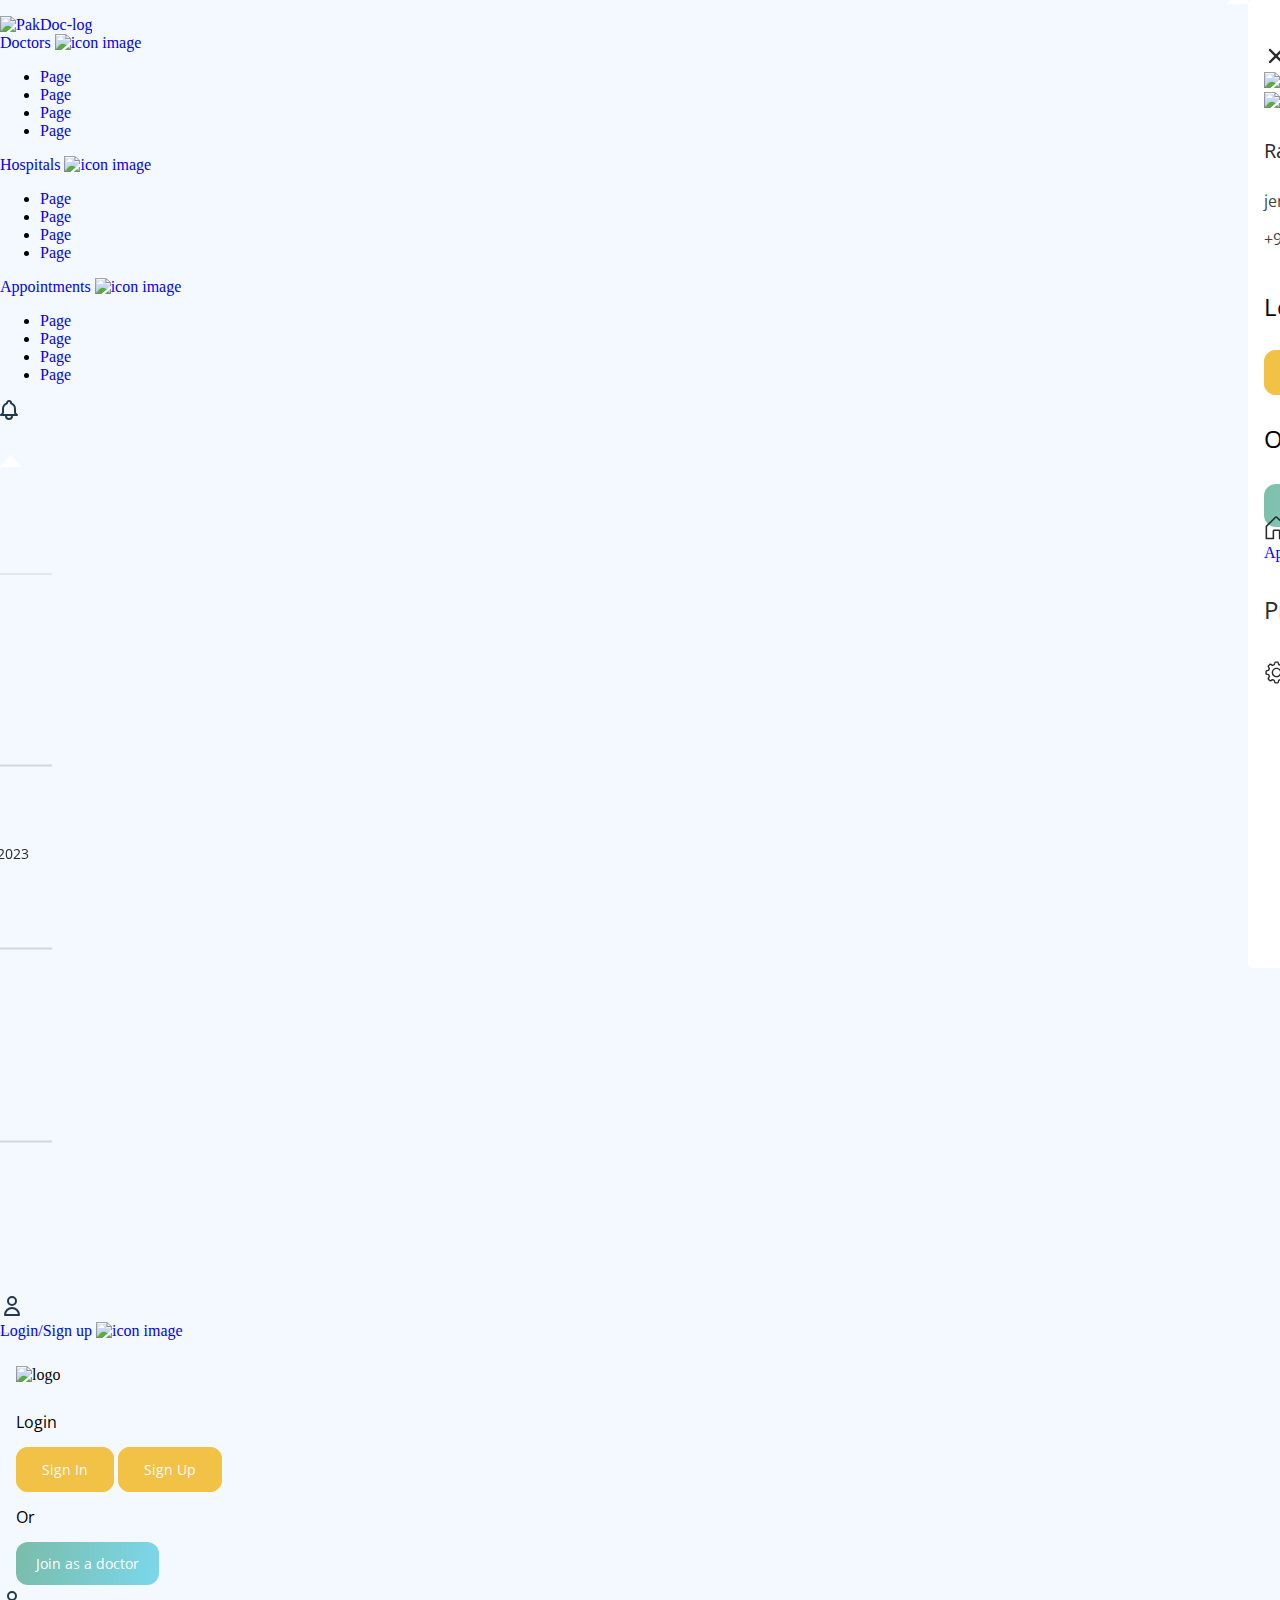
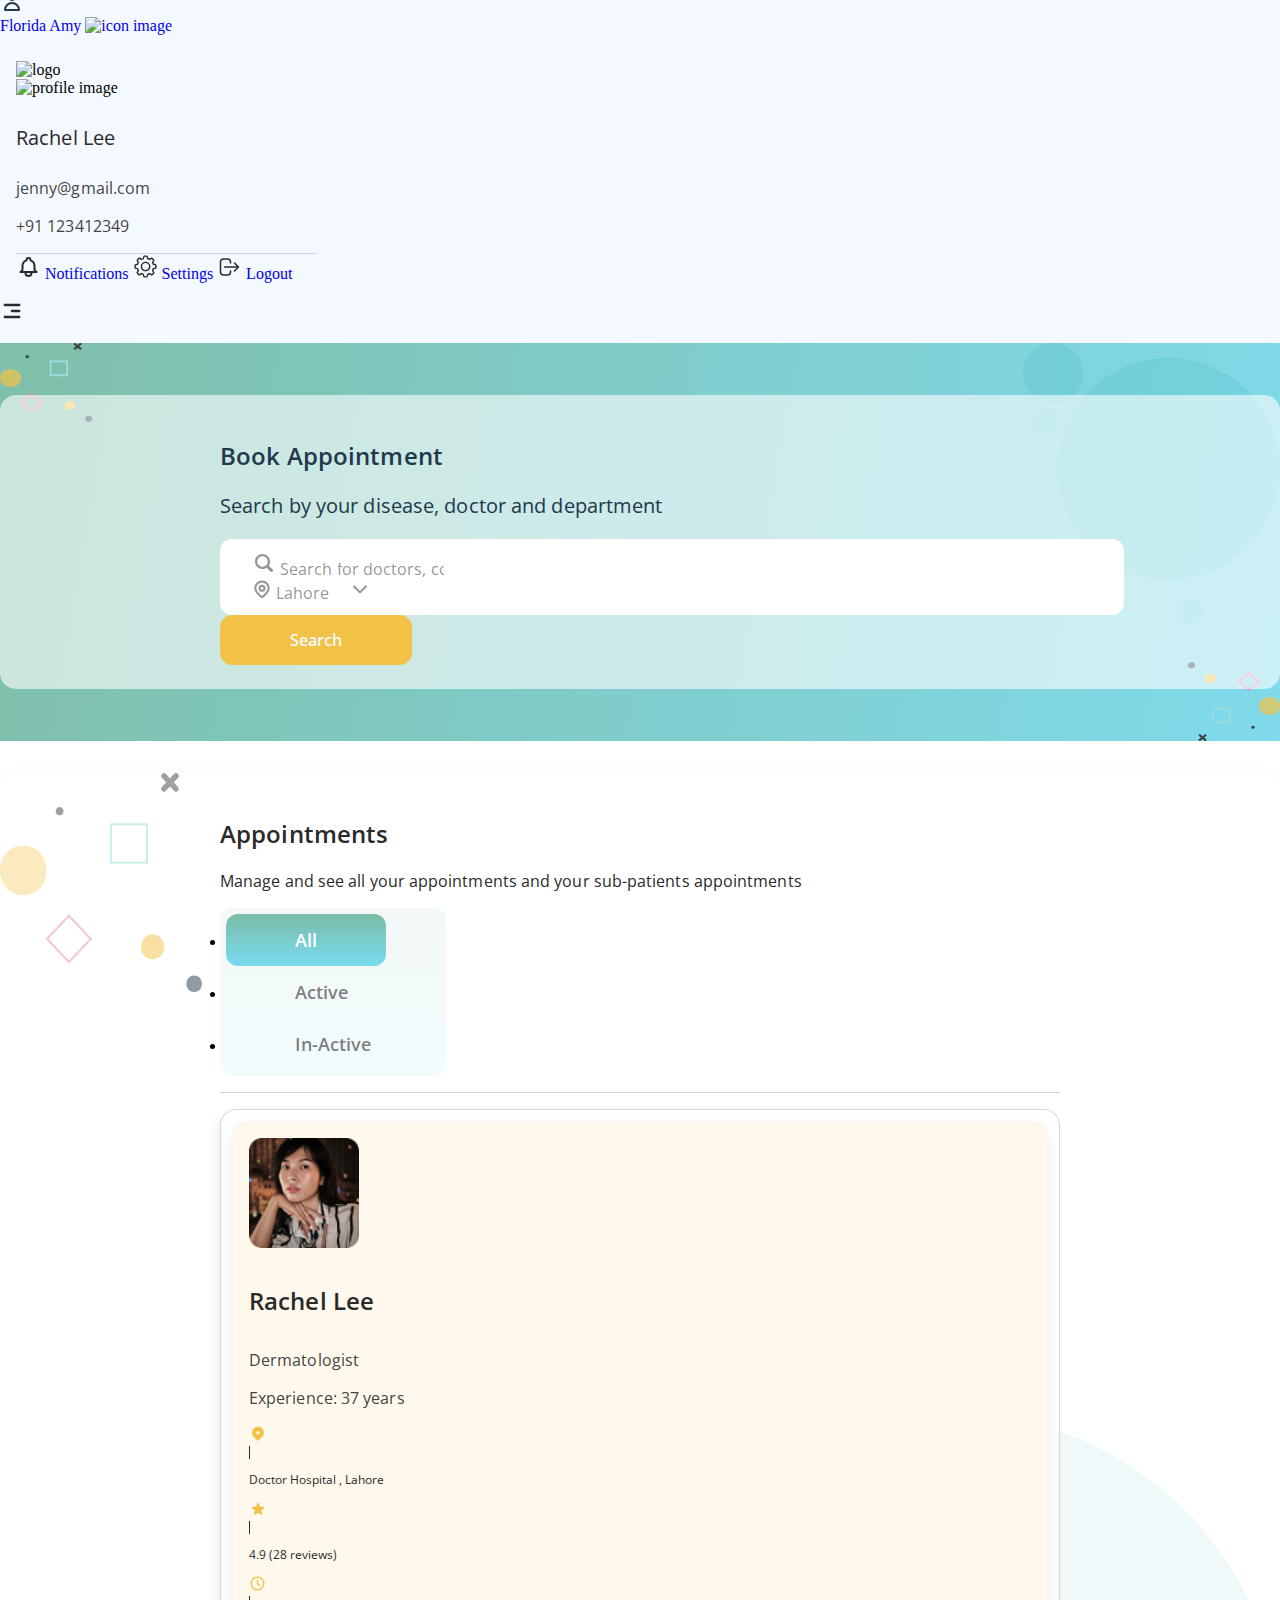
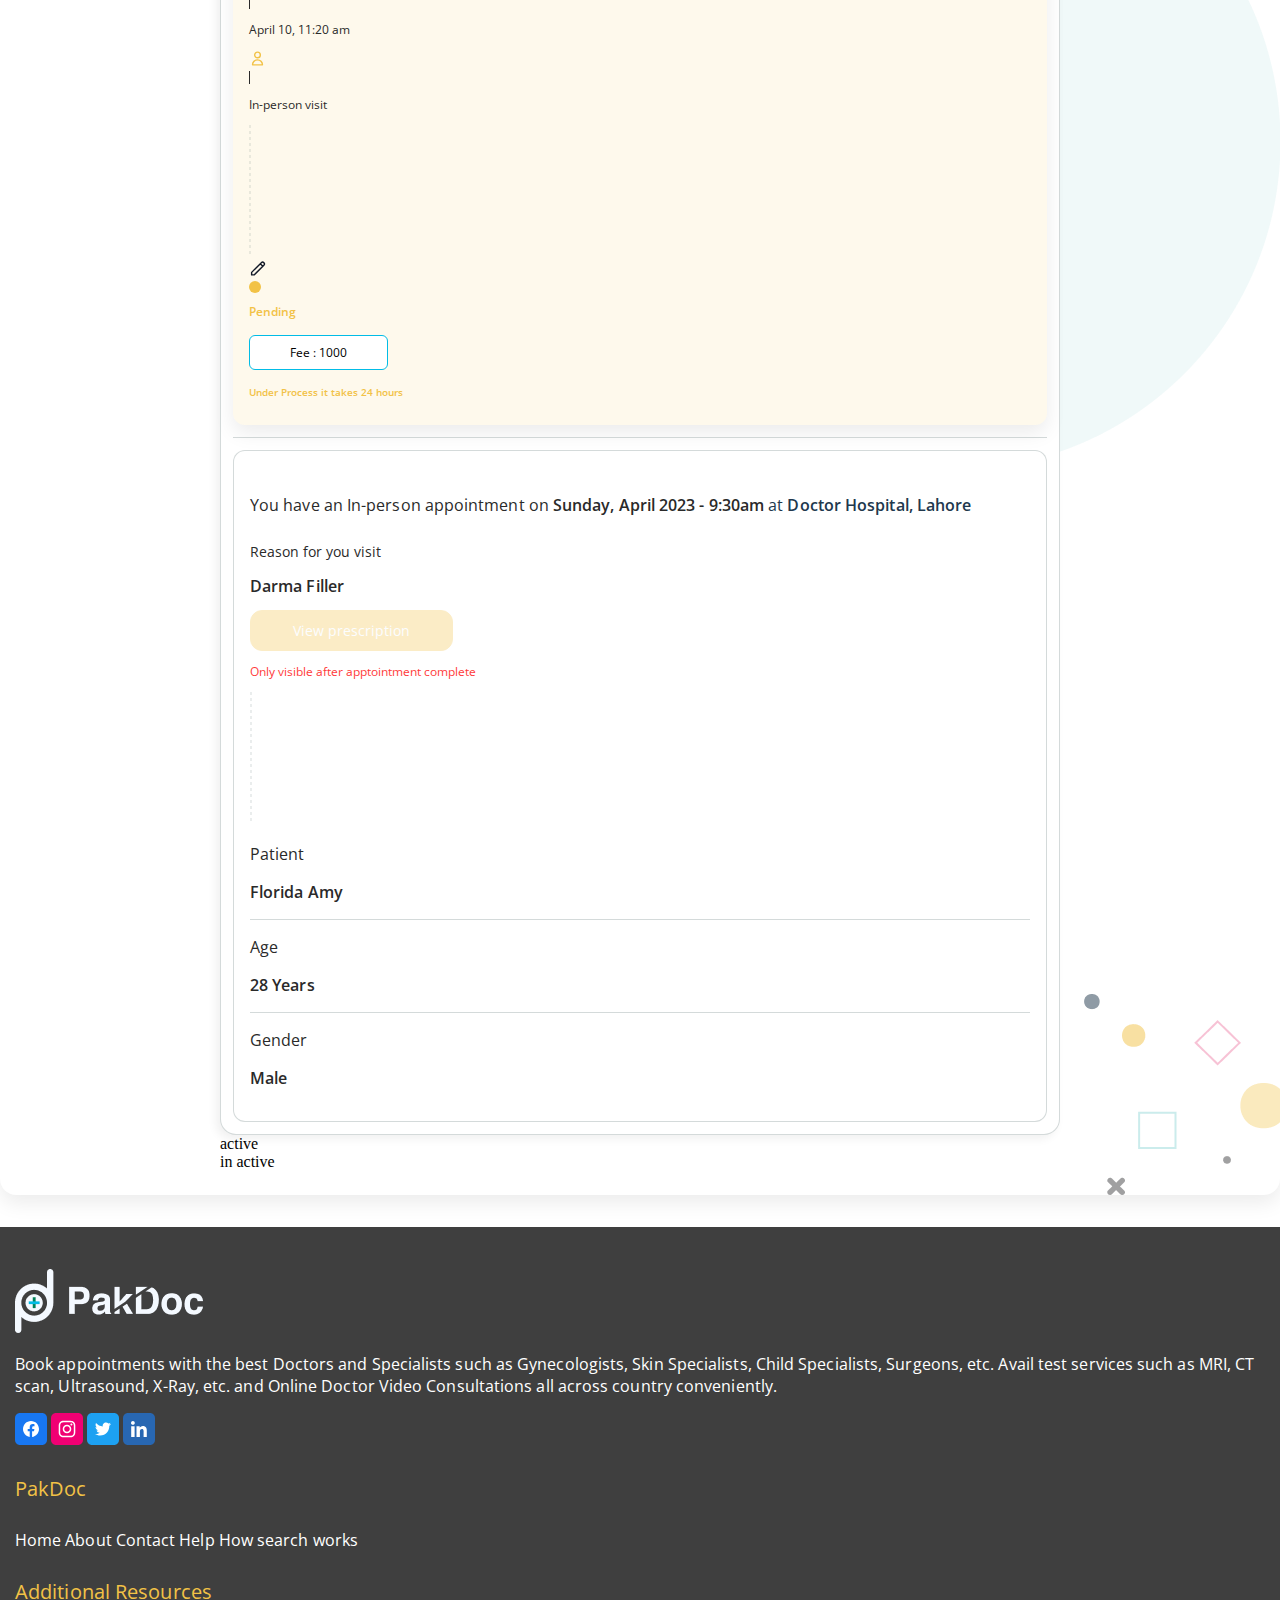
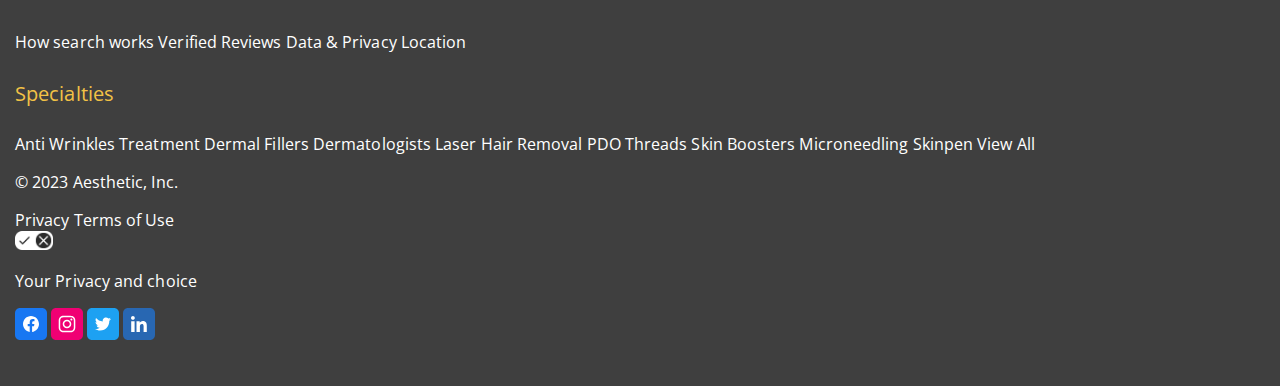
==== commit 43c9b5e9: "booking status page created and updated css" ====
--- a/booking-status.html
+++ b/booking-status.html
@@ -316,7 +316,192 @@
             </div>
         </section>
     </header>
-    
+    <!-- Booking status banner -->
+    <section class="container-fluid booking-status-banner">
+        <section class="container">
+            <div class="row">
+                <div class="col-12">
+                    <div class="book-appointment">
+                        <h2 class="font-weight-600 font-24 mb-1 dark-blue-text">Book Appointment</h2>
+                        <p class="font-20 mb-3 dark-blue-text">Search by your disease, doctor and department</p>
+                        <div class="d-flex flex-column flex-lg-row align-items-lg-center gap-3">
+                            <div class="input-div d-flex flex-column flex-md-row align-items-md-center justify-content-between gap-3 gap-md-5">
+                                <div class="d-flex flex-fill align-items-center justify-content-between gap-2">
+                                <svg xmlns="http://www.w3.org/2000/svg" width="24" height="24" viewBox="0 0 24 24" fill="none">
+                                    <path d="M20.5605 18.4395L16.7528 14.6318C17.5395 13.446 18 12.0262 18 10.5C18 6.3645 14.6355 3 10.5 3C6.3645 3 3 6.3645 3 10.5C3 14.6355 6.3645 18 10.5 18C12.0262 18 13.446 17.5395 14.6318 16.7528L18.4395 20.5605C19.0245 21.1462 19.9755 21.1462 20.5605 20.5605C21.1462 19.9748 21.1462 19.0252 20.5605 18.4395ZM5.25 10.5C5.25 7.605 7.605 5.25 10.5 5.25C13.395 5.25 15.75 7.605 15.75 10.5C15.75 13.395 13.395 15.75 10.5 15.75C7.605 15.75 5.25 13.395 5.25 10.5Z" fill="#2A2A2A" fill-opacity="0.5"></path>
+                                    </svg>
+                                    <input type="search" class="form-control" placeholder="Search for doctors, condition, procedure ..." id="search">
+                                </div>
+                                <span style="background: rgba(33, 56, 77, 0.30);width:1px;height:24px;" class="d-none d-md-block"></span>
+                                <span style="background: rgba(33, 56, 77, 0.30);width:100%;height:1px;" class="d-block d-md-none"></span><div class="d-flex align-items-center justify-content-between gap-2">
+                                    <svg xmlns="http://www.w3.org/2000/svg" width="20" height="20" viewBox="0 0 20 20" fill="none">
+                                        <path d="M14.7141 13.8807C13.9865 14.6083 12.519 16.0758 11.4135 17.1813C10.6324 17.9624 9.36763 17.9623 8.58658 17.1813C7.50097 16.0957 6.0605 14.6552 5.286 13.8807C2.6825 11.2772 2.6825 7.05612 5.286 4.45262C7.88949 1.84913 12.1106 1.84913 14.7141 4.45262C17.3176 7.05612 17.3176 11.2772 14.7141 13.8807Z" stroke="#2A2A2A" stroke-opacity="0.5" stroke-width="2" stroke-linecap="round" stroke-linejoin="round"></path>
+                                        <path d="M12.5 9.16667C12.5 10.5474 11.3808 11.6667 10 11.6667C8.61933 11.6667 7.50004 10.5474 7.50004 9.16667C7.50004 7.78595 8.61933 6.66667 10 6.66667C11.3808 6.66667 12.5 7.78595 12.5 9.16667Z" stroke="#2A2A2A" stroke-opacity="0.5" stroke-width="2" stroke-linecap="round" stroke-linejoin="round"></path>
+                                      </svg>
+                                      <input type="text" class="form-control" placeholder="Lahore" id="searcLocation">
+                                      <svg xmlns="http://www.w3.org/2000/svg" width="20" height="20" viewBox="0 0 20 20" fill="none">
+                                        <path d="M15.8333 7.5L9.99996 13.3333L4.16663 7.5" stroke="#2A2A2A" stroke-opacity="0.5" stroke-width="2" stroke-linecap="round" stroke-linejoin="round"></path>
+                                      </svg>
+                                </div>
+                            </div>
+                            <button class="global-btn" style="padding:13px 69px;">Search</button>
+                        </div>
+                    </div>
+                </div>
+            </div>
+        </section>
+    </section>
+    <!-- Booking status section -->
+    <section class="container-fluid">
+        <section class="container px-0 px-md-2">
+            <div class="booking-status-container">
+                <h2 class="font-24 light-black font-weight-600">Appointments</h2>
+                <p class="font-16 light-black mb-3">Manage and see all your appointments and your sub-patients appointments</p>
+                <!-- tabs -->
+                <ul class="nav nav-pills mb-3" id="pills-tab" role="tablist">
+                    <li class="nav-item" role="presentation">
+                        <button class="nav-link active font-18 font-weight-600" id="all-tab" data-bs-toggle="pill" data-bs-target="#all" type="button" role="tab" aria-controls="all" aria-selected="true">All</button>
+                    </li>
+                    <li class="nav-item" role="presentation">
+                        <button class="nav-link font-18 font-weight-600" id="active-tab" data-bs-toggle="pill" data-bs-target="#active" type="button" role="tab" aria-controls="active" aria-selected="false">Active</button>
+                    </li>
+                    <li class="nav-item" role="presentation">
+                        <button class="nav-link font-18 font-weight-600" id="in-active-tab" data-bs-toggle="pill" data-bs-target="#in-active" type="button" role="tab" aria-controls="in-active" aria-selected="false">In-Active</button>
+                    </li>
+                </ul>
+                <!-- divider -->
+                <div style="width: 100%; height: 1px; background: rgba(112, 133, 131, 0.30); margin: 16px 0;"></div>
+                <div class="tab-content" id="pills-tabContent">
+                    <div class="tab-pane fade show active" id="all" role="tabpanel" aria-labelledby="all-tab">
+                        <div class="appointment-container">
+                            <div class="doctor-details">
+                                <div class="d-flex align-items-center justify-content-between">
+                                    <div class="d-flex align-items-center gap-3 flex-wrap profile-data">
+                                        <img src="assets/images/qualified doctors/doctors-proile-pic.png" alt="profile image">
+                                        <div class="d-flex flex-column align-items-start">
+                                            <h4 class="font-24 light-black font-weight-600 mb-0">Rachel Lee</h4>
+                                            <p class="font-16 light-black-90 my-1">Dermatologist</p>
+                                            <p class="font-16 light-black-90 mb-0">Experience: 37 years</p>
+                                        </div>
+                                    </div>
+                                    <div class="d-flex justify-content-between gap-4">
+                                        <div class="d-flex flex-column gap-3">
+                                            <div class="d-flex align-items-center gap-2">
+                                                <svg xmlns="http://www.w3.org/2000/svg" width="18" height="17" viewBox="0 0 18 17" fill="none">
+                                                    <path fill-rule="evenodd" clip-rule="evenodd" d="M4.79276 3.4426C7.11638 1.11899 10.8837 1.11899 13.2073 3.4426C15.531 5.76622 15.531 9.53356 13.2073 11.8572L9.00005 16.0645L4.79276 11.8572C2.46914 9.53356 2.46914 5.76622 4.79276 3.4426ZM9.00005 9.34989C9.93893 9.34989 10.7 8.58877 10.7 7.64989C10.7 6.71101 9.93893 5.94989 9.00005 5.94989C8.06116 5.94989 7.30005 6.71101 7.30005 7.64989C7.30005 8.58877 8.06116 9.34989 9.00005 9.34989Z" fill="#F2C246"></path>
+                                                </svg>
+                                                <div style="width: 1px; height: 13px;background: #2A2A2A;"></div>
+                                                <p class="mb-0 font-12 light-black">Doctor Hospital , Lahore</p>
+                                            </div>
+                                            <div class="d-flex align-items-center gap-2">
+                                                <svg xmlns="http://www.w3.org/2000/svg" width="18" height="17" viewBox="0 0 18 17" fill="none">
+                                                    <path d="M8.1916 3.33793C8.44605 2.55482 9.55395 2.55482 9.8084 3.33793L10.7175 6.13596C10.8313 6.48618 11.1577 6.72329 11.5259 6.72329H14.4679C15.2914 6.72329 15.6337 7.77697 14.9676 8.26096L12.5874 9.99023C12.2895 10.2067 12.1648 10.5903 12.2786 10.9406L13.1878 13.7386C13.4422 14.5217 12.5459 15.1729 11.8798 14.6889L9.49962 12.9596C9.2017 12.7432 8.7983 12.7432 8.50038 12.9596L6.12024 14.6889C5.45408 15.1729 4.55777 14.5217 4.81222 13.7386L5.72136 10.9406C5.83515 10.5903 5.71049 10.2067 5.41258 9.99023L3.03243 8.26096C2.36628 7.77697 2.70863 6.72329 3.53205 6.72329H6.47407C6.84231 6.72329 7.16867 6.48618 7.28247 6.13596L8.1916 3.33793Z" fill="#F2C246"></path>
+                                                </svg>
+                                                <div style="width: 1px; height: 13px;background: #2A2A2A;"></div>
+                                                <p class="mb-0 font-12 light-black">4.9 (28 reviews)</p>
+                                            </div>
+                                            <div class="d-flex align-items-center gap-2">
+                                                <svg xmlns="http://www.w3.org/2000/svg" width="17" height="17" viewBox="0 0 17 17" fill="none">
+                                                    <path d="M8.5 5.66636V8.49969L10.625 10.6247M14.875 8.49969C14.875 12.0205 12.0208 14.8747 8.5 14.8747C4.97918 14.8747 2.125 12.0205 2.125 8.49969C2.125 4.97888 4.97918 2.12469 8.5 2.12469C12.0208 2.12469 14.875 4.97888 14.875 8.49969Z" stroke="#F2C246" stroke-width="1.4" stroke-linecap="round" stroke-linejoin="round"></path>
+                                                </svg>
+                                                <div style="width: 1px; height: 13px;background: #2A2A2A;"></div>
+                                                <p class="mb-0 font-12 light-black">April 10, 11:20 am</p>
+                                            </div>
+                                            <div class="d-flex align-items-center gap-2">
+                                                <svg xmlns="http://www.w3.org/2000/svg" width="17" height="17" viewBox="0 0 17 17" fill="none">
+                                                    <path d="M11.3337 4.95821C11.3337 6.52302 10.0651 7.79154 8.50033 7.79154C6.93552 7.79154 5.66699 6.52302 5.66699 4.95821C5.66699 3.3934 6.93552 2.12488 8.50033 2.12488C10.0651 2.12488 11.3337 3.3934 11.3337 4.95821Z" stroke="#F2C246" stroke-width="1.4" stroke-linecap="round" stroke-linejoin="round"></path>
+                                                    <path d="M8.50033 9.91654C5.76191 9.91654 3.54199 12.1365 3.54199 14.8749H13.4587C13.4587 12.1365 11.2387 9.91654 8.50033 9.91654Z" stroke="#F2C246" stroke-width="1.4" stroke-linecap="round" stroke-linejoin="round"></path>
+                                                </svg>
+                                                <div style="width: 1px; height: 13px;background: #2A2A2A;"></div>
+                                                <p class="mb-0 font-12 light-black">In-person visit</p>
+                                            </div>
+                                        </div>
+                                        <!-- divider -->
+                                        <div>
+                                            <svg xmlns="http://www.w3.org/2000/svg" width="2" height="131" viewBox="0 0 2 131" fill="none">
+                                                <line x1="1" y1="-2.18557e-08" x2="1.00001" y2="131" stroke="#708583" stroke-opacity="0.3" stroke-dasharray="3 3"/>
+                                            </svg>
+                                        </div>
+                                        <div class="appt-fee-status-pending">
+                                            <div class="text-end">
+                                                <svg class="edit-btn" xmlns="http://www.w3.org/2000/svg" width="18" height="17" viewBox="0 0 18 17" fill="none">
+                                                    <path d="M11.2895 3.70604L13.7938 6.21038M12.352 2.64354C13.0435 1.95199 14.1647 1.95199 14.8563 2.64354C15.5478 3.3351 15.5478 4.45633 14.8563 5.14788L5.10417 14.9H2.625V12.3705L12.352 2.64354Z" stroke="#111827" stroke-width="1.4" stroke-linecap="round" stroke-linejoin="round"/>
+                                                </svg>
+                                                <div class="res-drop-down">
+                                                    <div class="reschedule-detail">
+                                                        <button class="blue-btn font-14 white-text w-100 mb-2" style="padding: 14px;">Reschedule</button>
+                                                        <button class="cancel-btn font-14 secondary-color w-100 mt-1">Cancel</button>
+                                                        <!-- divider -->
+                                                        <div style="width: 100%; height: 1px; background: rgba(112, 133, 131, 0.30); margin: 12px 0;"></div>
+                                                        <p class="mb-2 font-14 light-black text-start">Our policy</p>
+                                                        <p class="mb-2 font-12 light-black-70 text-start">We understand life can get in the way. Cancelling or rescheduling within 24 hours of your appointment more than 3 times or missing an appointment more than 2 times may result in your account being locked.</p>
+                                                    </div>
+                                                </div>
+                                                <div class="d-flex align-items-center justify-content-center gap-1 mt-4 pending">
+                                                    <div class="pending-dot"></div>
+                                                    <h2 class="mb-0 font-12 font-weight-600 accent-text">Pending</h2>
+                                                </div>
+                                                <button class="fee-btn font-12">Fee : 1000</button>
+                                                <p class="mb-0 accent-text font-10 font-weight-600">Under Process it takes 24 hours</p>
+                                            </div>
+                                        </div>
+                                    </div>
+                                </div>
+                            </div>
+                            <!-- divider -->
+                            <div style="width: 100%; height: 1px; background: rgba(112, 133, 131, 0.30); margin: 12px 0;"></div>
+                            <div class="appointment-details">
+                                <div class="d-flex align-items-center justify-content-between gap-3">
+                                    <div class="appointment-detail">
+                                        <h5 class="font-16 light-black mb-0">
+                                            You have an In-person appointment on 
+                                            <span class="font-weight-600">Sunday, April 2023 - 9:30am </span>
+                                            <span class="dark-blue-text">at </span>
+                                            <span class="font-weight-600 dark-blue-text">Doctor Hospital, Lahore </span>
+                                        </h5>
+                                        <div class="d-flex align-items-end justify-content-between mt-2">
+                                            <h2 class="font-14 light-black mb-0">Reason for you visit</h2>
+                                            <h2 class="font-16 font-weight-600 light-black mb-0">Darma Filler</h2>
+                                            <div class="text-end">
+                                                <button type="button" disabled class="global-btn font-14" style="padding: 10px 42px;">View prescription</button>
+                                                <p class="font-12 mt-1 mb-0" style="color:#FF3B3B;">Only visible after apptointment complete</p>
+                                            </div>
+                                        </div>
+                                    </div>
+                                    <!-- divider -->
+                                    <div>
+                                        <svg xmlns="http://www.w3.org/2000/svg" width="2" height="131" viewBox="0 0 2 131" fill="none">
+                                            <line x1="1" y1="-2.18557e-08" x2="1.00001" y2="131" stroke="#708583" stroke-opacity="0.3" stroke-dasharray="3 3"/>
+                                        </svg>
+                                    </div>
+                                    <div class="patient-detail">
+                                        <div class="d-flex align-items-center justify-content-between">
+                                            <p class="mb-0 font-16 light-black">Patient</p>
+                                            <p class="mb-0 font-16 font-weight-600 light-black">Florida Amy</p>
+                                        </div>
+                                        <!-- divider -->
+                                        <div style="width: 100%; height: 1px; background: rgba(112, 133, 131, 0.30); margin: 12px 0;"></div>
+                                        <div class="d-flex align-items-center justify-content-between">
+                                            <p class="mb-0 font-16 light-black">Age</p>
+                                            <p class="mb-0 font-16 font-weight-600 light-black">28 Years</p>
+                                        </div>
+                                        <!-- divider -->
+                                        <div style="width: 100%; height: 1px; background: rgba(112, 133, 131, 0.30); margin: 12px 0;"></div>
+                                        <div class="d-flex align-items-center justify-content-between">
+                                            <p class="mb-0 font-16 light-black">Gender</p>
+                                            <p class="mb-0 font-16 font-weight-600 light-black">Male</p>
+                                        </div>
+                                    </div>
+                                </div>
+                            </div>
+                        </div>
+                    </div>
+                    <div class="tab-pane fade" id="active" role="tabpanel" aria-labelledby="active-tab">active</div>
+                    <div class="tab-pane fade" id="in-active" role="tabpanel" aria-labelledby="in-active-tab">in active</div>
+                </div>
+            </div>
+        </section>
+    </section>
 
 
     <!-- footer section -->
@@ -439,6 +624,27 @@
     </footer>
 
     <!-- scripts -->
+    <script>
+        
+    // Booking status edit button js
+    document.querySelector('.edit-btn').addEventListener('click', (e) => {
+    e.stopPropagation()
+    const resecheduleDrop = document.querySelector('.res-drop-down');
+    const isOpen = resecheduleDrop.style.display === 'block';
+    if(!isOpen) {
+        resecheduleDrop.style.display = 'block';
+    }else {
+        resecheduleDrop.style.display = 'none';
+    }
+    })
+    document.querySelector('body').addEventListener('click', () => {
+        const dropDown = document.querySelector('.res-drop-down');
+
+        if(dropDown.style.display === 'block') {
+            dropDown.style.display = 'none';
+        }
+    })
+    </script>
     <script src="assets/js/script.js"></script>
     <!-- bootstrap5 cdn -->
     <script src="https://cdn.jsdelivr.net/npm/bootstrap@5.2.3/dist/js/bootstrap.bundle.min.js"
--- a/assets/css/style.css
+++ b/assets/css/style.css
@@ -264,12 +264,12 @@
 
 .hero-banner {
   padding: 89px 0 42px !important;
-  background: url("/assets/images/left-right-vector.png") no-repeat, url("/assets/images/center-bubble.png") top right no-repeat, linear-gradient(100deg, rgba(0, 129, 89, 0.5) 2.59%, rgba(2, 188, 230, 0.5) 111.36%);
+  background: url("../images/left-right-vector.png") no-repeat, url("../images/center-bubble.png") top right no-repeat, linear-gradient(100deg, rgba(0, 129, 89, 0.5) 2.59%, rgba(2, 188, 230, 0.5) 111.36%);
 }
 .hero-banner .book-appointment {
   border-radius: 16px;
   background: rgba(255, 255, 255, 0.6);
-  padding: 24px 180px;
+  padding: 24px 220px;
 }
 .hero-banner .book-appointment .input-div {
   padding: 12px 32px;
@@ -459,7 +459,7 @@
   background: rgba(42, 42, 42, 0.9);
 }
 
-.profile-img img {
+.profile-img img, .profile-data img {
   width: 110px;
   max-width: 100%;
   height: 110px;
@@ -1542,6 +1542,168 @@
   display: none;
 }
 
+.booking-status-banner {
+  padding: 52px 0 !important;
+  background: url("../images/sign-in-left-vector.png") top left no-repeat, url("../images/booking-status-center-vector.png") top right no-repeat, url("../images/sign-in-right-vector.png") bottom right no-repeat, linear-gradient(100deg, rgba(0, 129, 89, 0.5) 2.59%, rgba(2, 188, 230, 0.5) 111.36%);
+}
+.booking-status-banner .book-appointment {
+  border-radius: 16px;
+  background: rgba(255, 255, 255, 0.6);
+  padding: 24px 220px;
+}
+.booking-status-banner .book-appointment .input-div {
+  padding: 12px 32px;
+  border-radius: 12px;
+  background: #FFF;
+  flex: 1;
+  width: 100%;
+}
+.booking-status-banner .book-appointment .form-control {
+  padding: 0 !important;
+  color: #2A2A2A !important;
+  background-color: transparent !important;
+  border: none !important;
+}
+.booking-status-banner .book-appointment .form-control::-moz-placeholder {
+  color: rgba(42, 42, 42, 0.5);
+  font-family: "Open Sans", "Helvetica Neue", sans-serif;
+  font-size: 16px;
+  font-style: normal;
+  font-weight: 400;
+  line-height: normal;
+  letter-spacing: 0.08px;
+}
+.booking-status-banner .book-appointment .form-control::placeholder {
+  color: rgba(42, 42, 42, 0.5);
+  font-family: "Open Sans", "Helvetica Neue", sans-serif;
+  font-size: 16px;
+  font-style: normal;
+  font-weight: 400;
+  line-height: normal;
+  letter-spacing: 0.08px;
+}
+.booking-status-banner .book-appointment .form-control:focus {
+  box-shadow: none !important;
+}
+.booking-status-banner .book-appointment #searcLocation {
+  width: 70px;
+}
+
+.booking-status-container {
+  padding: 24px 220px;
+  margin: 32px 0;
+  border-radius: 16px;
+  background: #ffffff;
+  box-shadow: 0px 8px 20px 0px rgba(0, 0, 0, 0.08);
+  background: url("../images/booking-container-left.png") top left no-repeat, url("../images/booking-container-center.png") center right no-repeat, url("../images/booking-container-right.png") bottom right no-repeat, #fff;
+}
+.booking-status-container .nav-pills {
+  width: -moz-max-content;
+  width: max-content;
+  padding: 6px;
+  border-radius: 12px;
+  background: linear-gradient(180deg, rgba(0, 129, 89, 0.05) 0%, rgba(2, 188, 230, 0.05) 100%);
+}
+.booking-status-container .nav-pills .nav-link {
+  padding: 14px 69px;
+  border-radius: 12px !important;
+  color: rgba(42, 42, 42, 0.6) !important;
+}
+.booking-status-container .nav-pills .nav-link.active {
+  background: var(--Gradiant, linear-gradient(180deg, rgba(0, 129, 89, 0.5) 0%, rgba(2, 188, 230, 0.5) 100%)) !important;
+  color: #ffffff !important;
+}
+.booking-status-container .tab-content .appointment-container {
+  border-radius: 16px;
+  border: 0.2px solid rgba(112, 133, 131, 0.3);
+  background: #ffffff;
+  box-shadow: -4px 4px 10px 0px rgba(0, 0, 0, 0.06);
+  padding: 12px;
+}
+.booking-status-container .tab-content .appointment-container .doctor-details {
+  border-radius: 12px;
+  background: rgba(242, 194, 70, 0.1);
+  padding: 16px;
+  box-shadow: 0px 8px 20px 0px rgba(0, 0, 0, 0.08);
+}
+.booking-status-container .tab-content .appointment-container .doctor-details .vertical-dashed-line {
+  color: rgba(0, 129, 89, 0.4);
+  transform: rotate(90deg);
+  margin: 32px 0;
+}
+.booking-status-container .tab-content .appointment-container .doctor-details .appt-fee-status-pending {
+  position: relative;
+}
+.booking-status-container .tab-content .appointment-container .doctor-details .appt-fee-status-pending .edit-btn {
+  cursor: pointer;
+}
+.booking-status-container .tab-content .appointment-container .doctor-details .appt-fee-status-pending .res-drop-down {
+  position: absolute;
+  top: 38px;
+  right: -28px;
+  display: none;
+  width: 245px;
+}
+.booking-status-container .tab-content .appointment-container .doctor-details .appt-fee-status-pending .res-drop-down .reschedule-detail {
+  padding: 12px;
+  border-radius: 12px;
+  background: #ffffff;
+  border: 1px solid #D9D9D9;
+  max-width: 245px;
+  width: 100%;
+  position: relative;
+}
+.booking-status-container .tab-content .appointment-container .doctor-details .appt-fee-status-pending .res-drop-down .reschedule-detail::before {
+  content: "";
+  width: 23px;
+  height: 13px;
+  position: absolute;
+  top: -9px;
+  right: 30px;
+  background-color: white;
+  -webkit-clip-path: polygon(50% 0%, 100% 100%, 0% 100%);
+  clip-path: polygon(50% 0%, 100% 100%, 0% 100%);
+}
+.booking-status-container .tab-content .appointment-container .doctor-details .appt-fee-status-pending .res-drop-down .reschedule-detail .cancel-btn {
+  padding: 14px;
+  border-radius: 12px;
+  border: 1px solid #008159;
+  background: #ffffff;
+}
+.booking-status-container .tab-content .appointment-container .doctor-details .appt-fee-status-pending .res-drop-down .reschedule-detail .cancel-btn:hover {
+  background-color: #008159;
+  color: #ffffff;
+}
+.booking-status-container .tab-content .appointment-container .doctor-details .appt-fee-status-pending .pending .pending-dot {
+  width: 12px;
+  height: 12px;
+  background: #F2C246;
+  border-radius: 50%;
+}
+.booking-status-container .tab-content .appointment-container .doctor-details .appt-fee-status-pending .fee-btn {
+  border-radius: 6px;
+  border: 1px solid #02BCE6;
+  background: #ffffff;
+  padding: 8px 40px;
+  margin: 5px 0;
+}
+.booking-status-container .tab-content .appointment-container .appointment-details {
+  padding: 16px;
+  border-radius: 12px;
+  border: 1px solid rgba(112, 133, 131, 0.3);
+  background: #ffffff;
+}
+.booking-status-container .tab-content .appointment-container .appointment-details .vertical-dashed-line {
+  color: rgba(0, 129, 89, 0.4);
+  transform: rotate(90deg);
+}
+.booking-status-container .tab-content .appointment-container .appointment-details .global-btn:disabled {
+  opacity: 0.3;
+}
+.booking-status-container .tab-content .appointment-container .appointment-details .patient-detail {
+  min-width: 243px;
+}
+
 @media (min-width: 1400px) {
   .container {
     max-width: 1440px !important;
@@ -1554,12 +1716,18 @@
   }
 }
 @media screen and (max-width: 1220px) {
-  .hero-banner .book-appointment {
+  .hero-banner .book-appointment, .booking-status-banner .book-appointment {
     padding: 30px;
   }
+  .booking-status-container {
+    padding: 30px;
+  }
 }
 @media screen and (max-width: 991px) {
-  .hero-banner .book-appointment {
+  .hero-banner .book-appointment, .booking-status-banner .book-appointment {
+    padding: 24px;
+  }
+  .booking-status-container {
     padding: 24px;
   }
   .testimonials .review-section {
@@ -1581,25 +1749,28 @@
   }
 }
 @media screen and (max-width: 768px) {
-  .hero-banner {
+  .hero-banner, .booking-status-banner {
     padding: 50px 0 16px !important;
   }
-  .hero-banner .book-appointment {
+  .hero-banner .book-appointment, .booking-status-banner .book-appointment {
     padding: 24px 16px;
   }
-  .hero-banner .book-appointment .input-div {
+  .hero-banner .book-appointment .input-div, .booking-status-banner .book-appointment .input-div {
     padding: 12px;
   }
-  .hero-banner .book-appointment #searcLocation {
+  .hero-banner .book-appointment #searcLocation, .booking-status-banner .book-appointment #searcLocation {
     width: 100%;
   }
-  .hero-banner .book-appointment .form-control::-moz-placeholder {
+  .hero-banner .book-appointment .form-control::-moz-placeholder, .booking-status-banner .book-appointment .form-control::-moz-placeholder {
     font-size: 12px;
     font-weight: 600;
   }
-  .hero-banner .book-appointment .form-control::placeholder {
+  .hero-banner .book-appointment .form-control::placeholder, .booking-status-banner .book-appointment .form-control::placeholder {
     font-size: 12px;
     font-weight: 600;
+  }
+  .booking-status-container {
+    padding: 24px 16px;
   }
   .top-search {
     padding: 24px 0 !important;
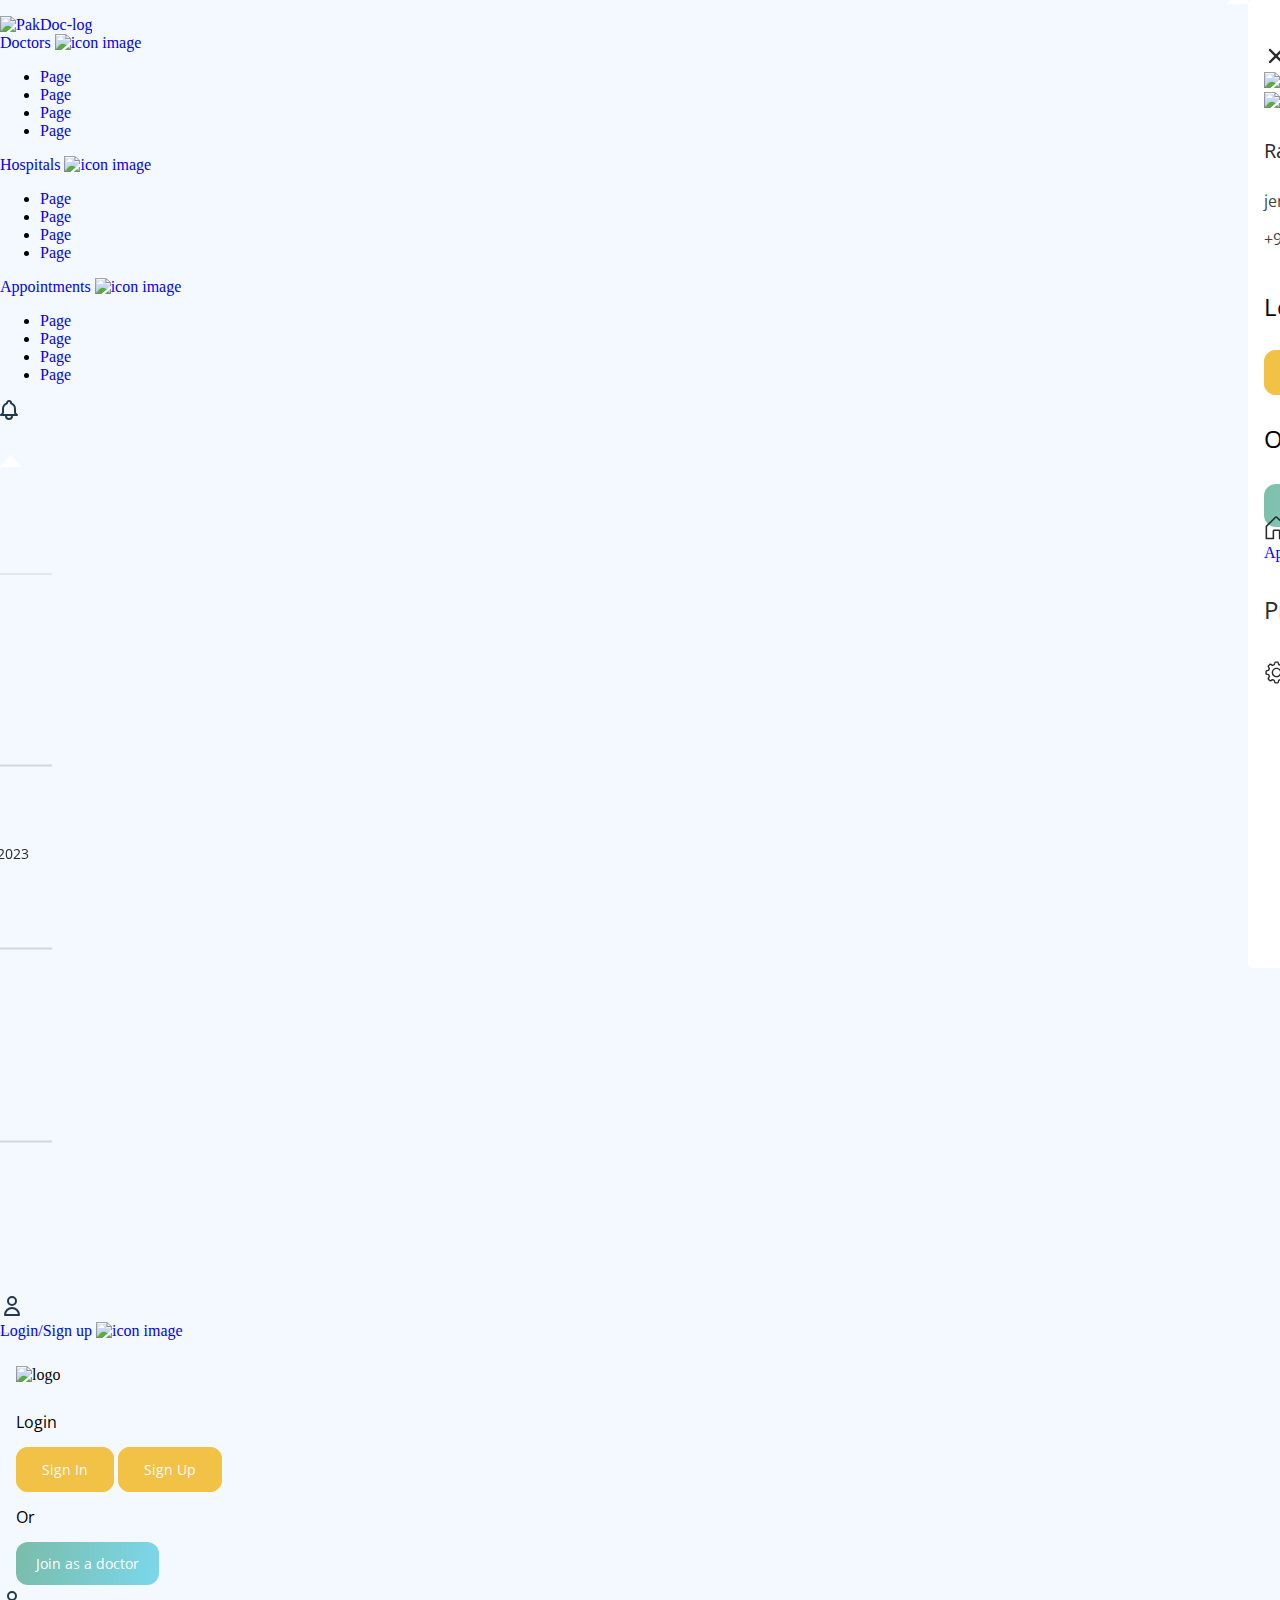
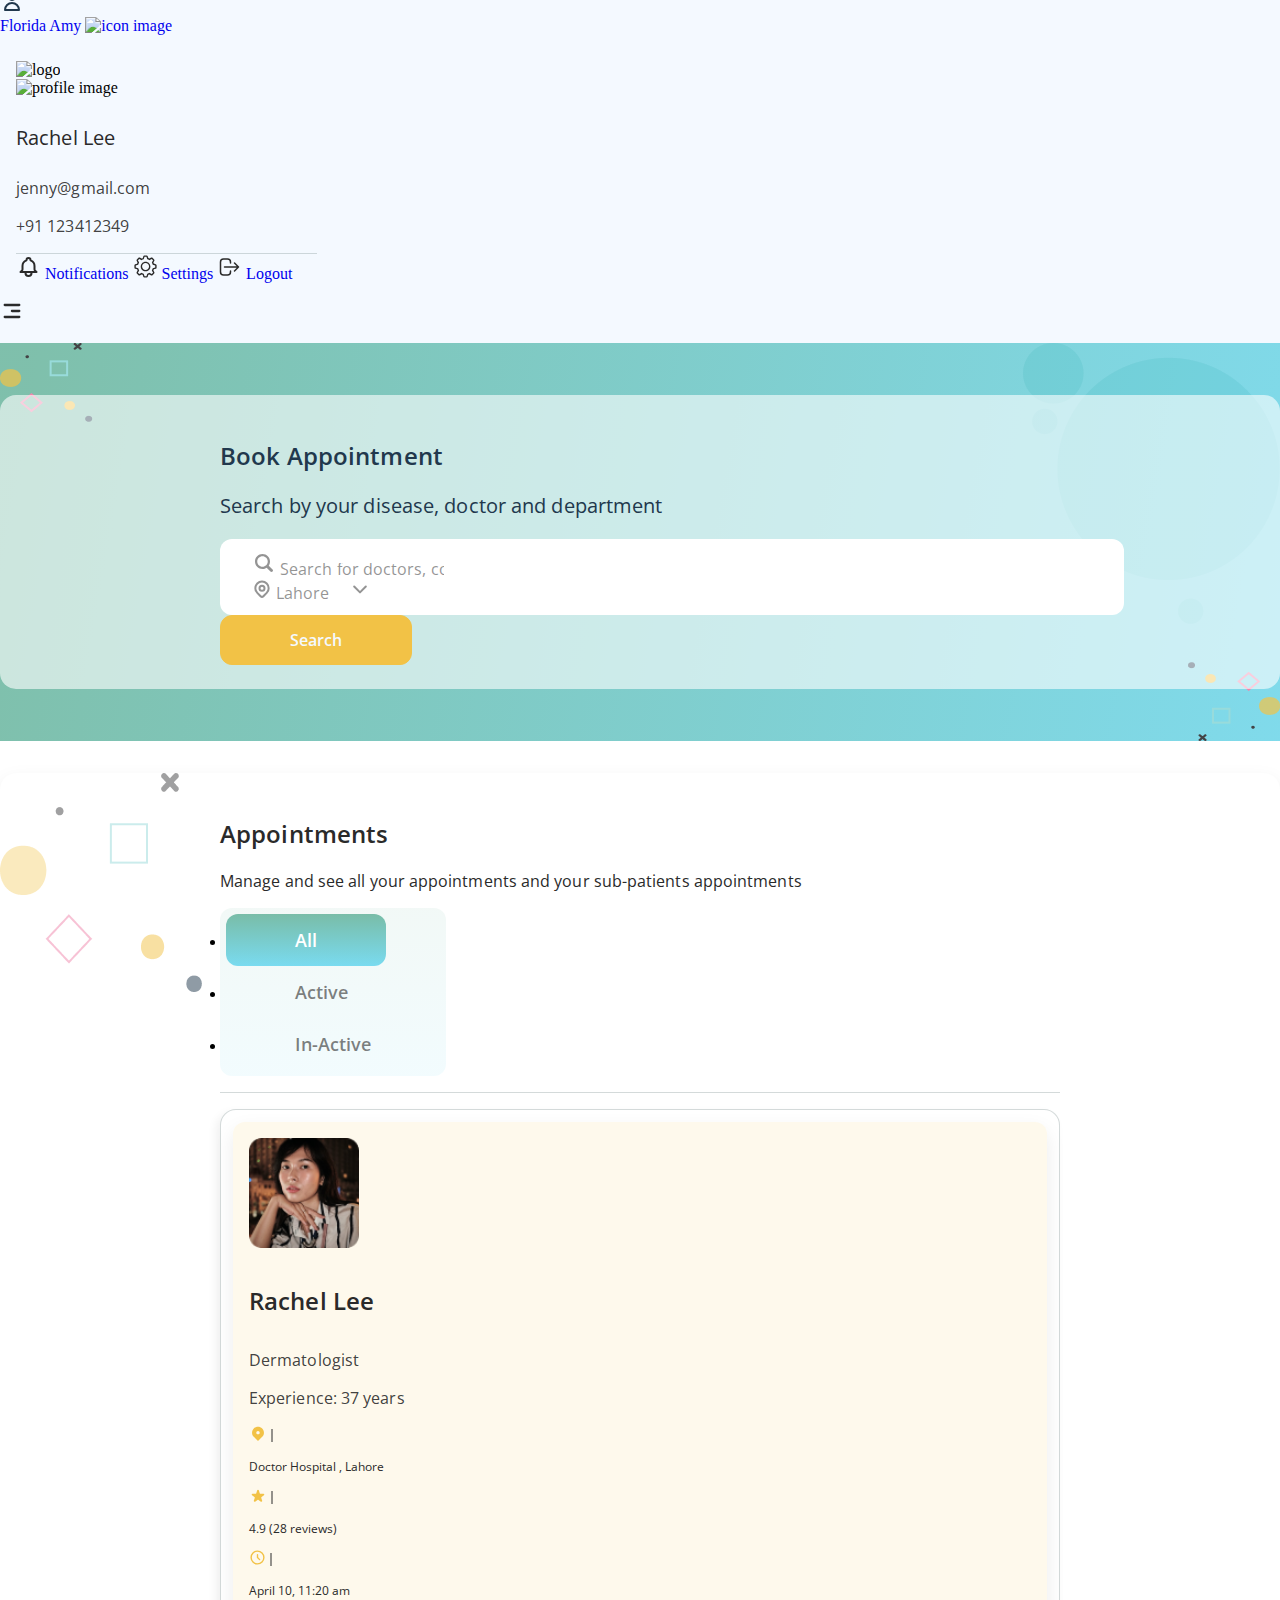
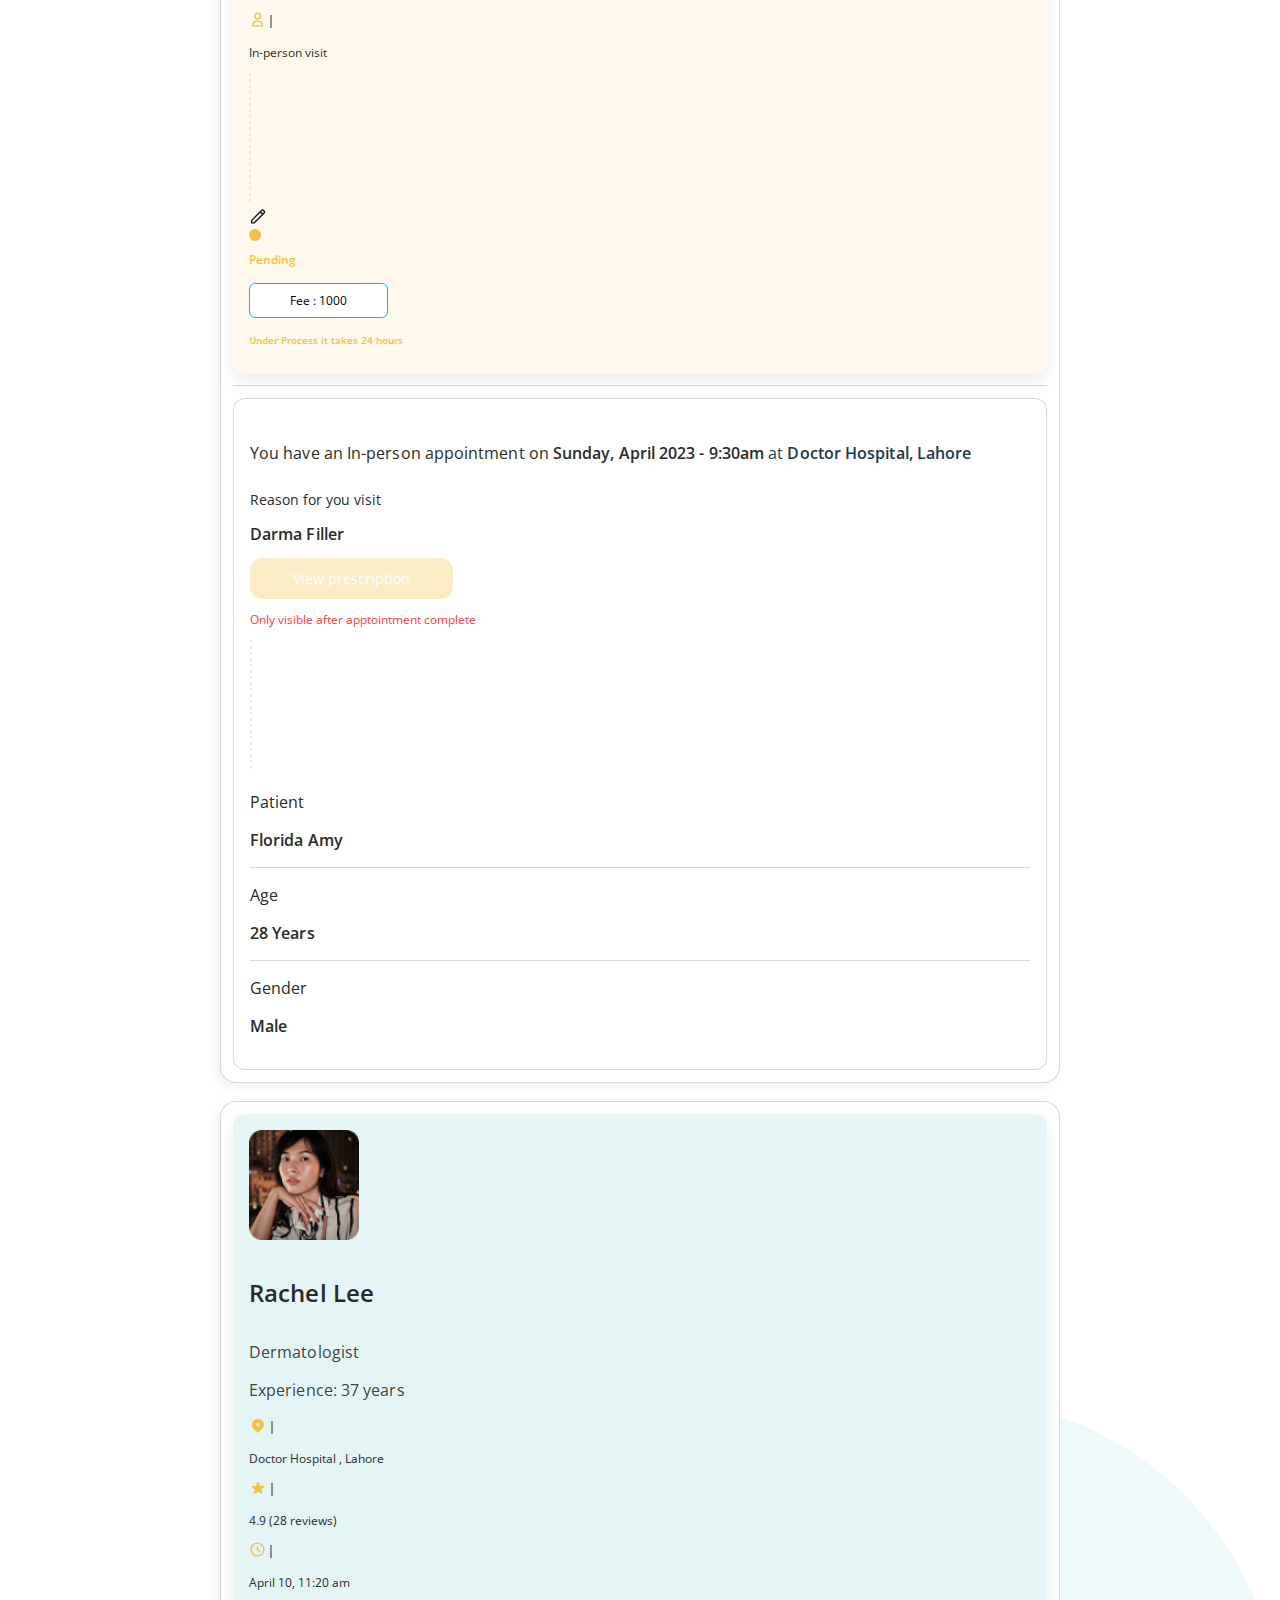
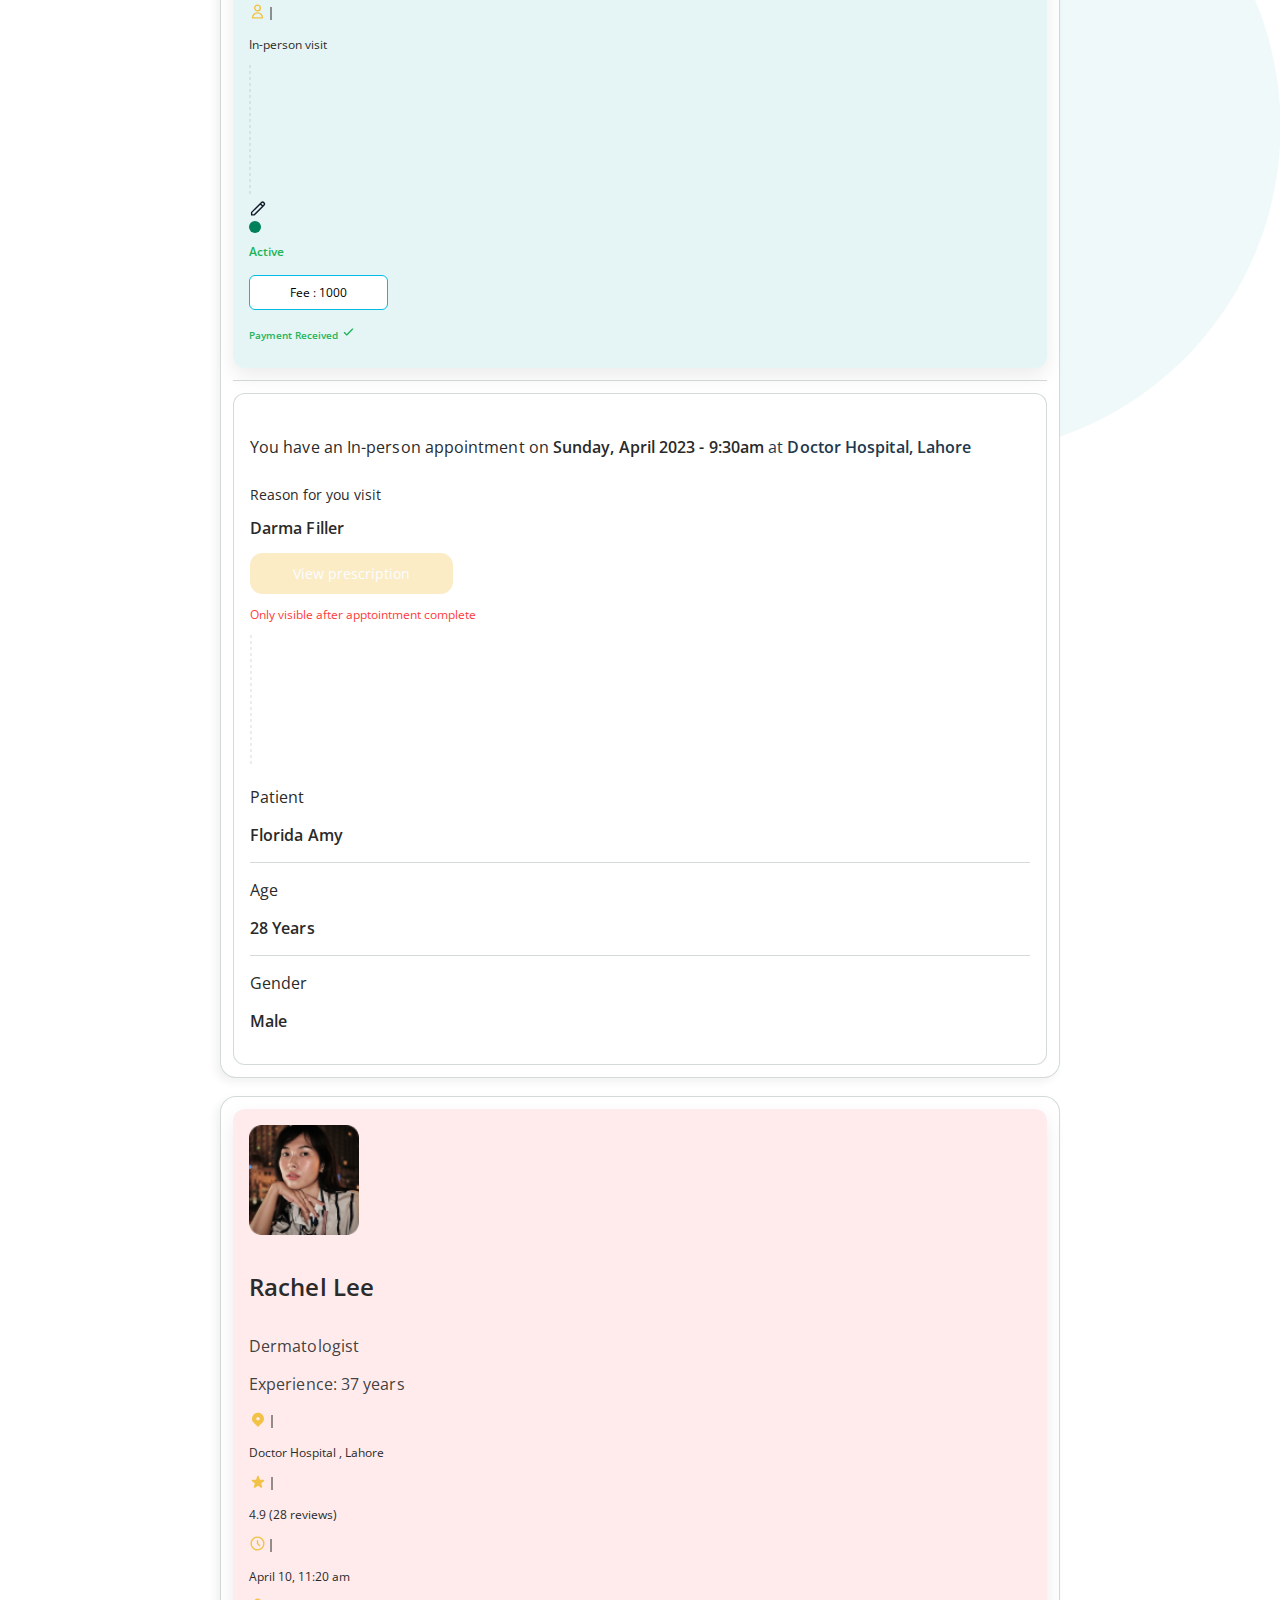
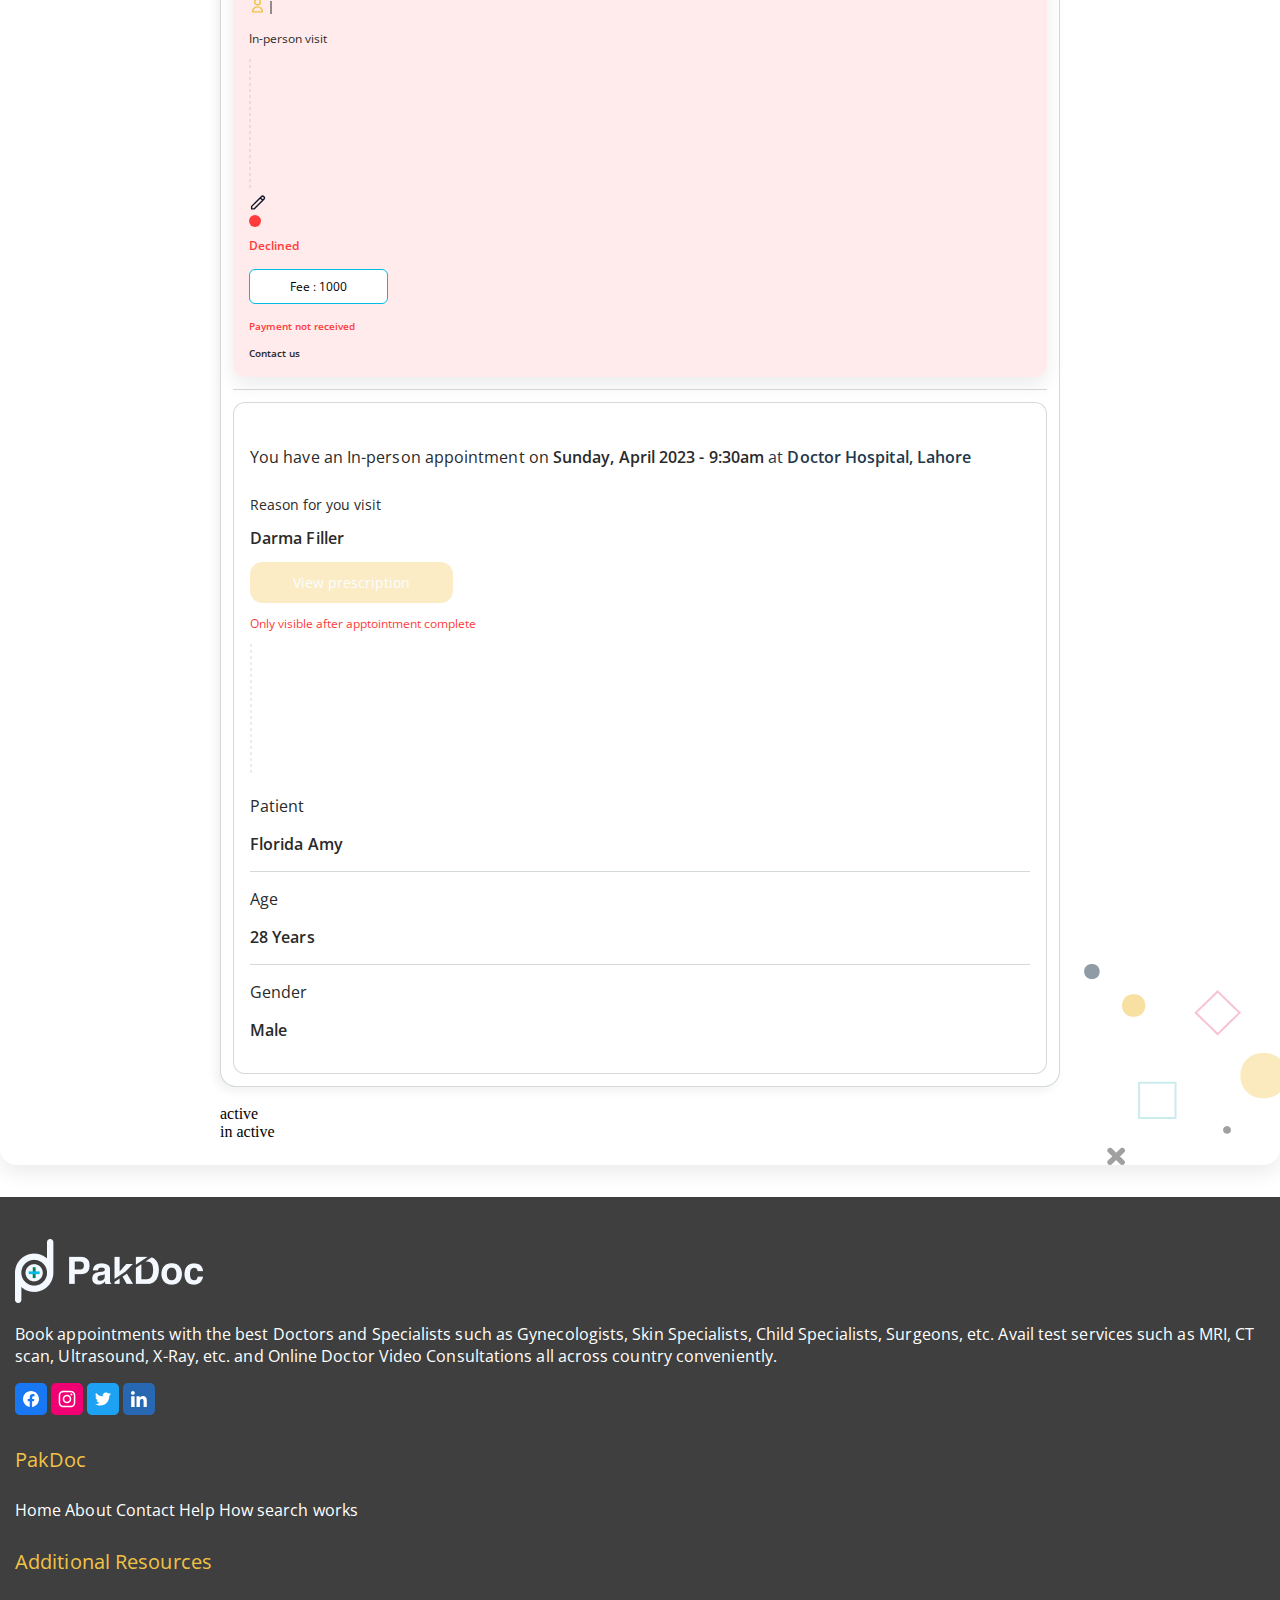
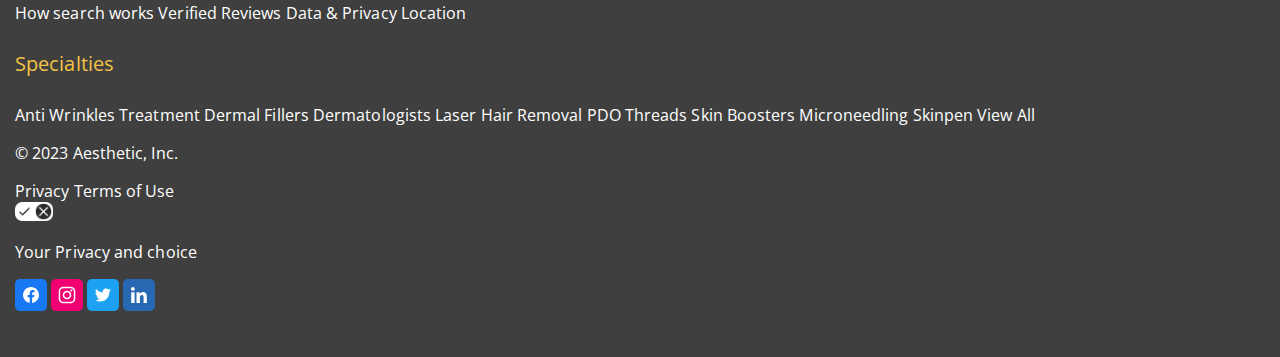
==== commit 69955edf: "update" ====
--- a/booking-status.html
+++ b/booking-status.html
@@ -374,7 +374,7 @@
                 <div class="tab-content" id="pills-tabContent">
                     <div class="tab-pane fade show active" id="all" role="tabpanel" aria-labelledby="all-tab">
                         <div class="appointment-container">
-                            <div class="doctor-details">
+                            <div class="doctor-details pending">
                                 <div class="d-flex align-items-center justify-content-between">
                                     <div class="d-flex align-items-center gap-3 flex-wrap profile-data">
                                         <img src="assets/images/qualified doctors/doctors-proile-pic.png" alt="profile image">
@@ -390,21 +390,27 @@
                                                 <svg xmlns="http://www.w3.org/2000/svg" width="18" height="17" viewBox="0 0 18 17" fill="none">
                                                     <path fill-rule="evenodd" clip-rule="evenodd" d="M4.79276 3.4426C7.11638 1.11899 10.8837 1.11899 13.2073 3.4426C15.531 5.76622 15.531 9.53356 13.2073 11.8572L9.00005 16.0645L4.79276 11.8572C2.46914 9.53356 2.46914 5.76622 4.79276 3.4426ZM9.00005 9.34989C9.93893 9.34989 10.7 8.58877 10.7 7.64989C10.7 6.71101 9.93893 5.94989 9.00005 5.94989C8.06116 5.94989 7.30005 6.71101 7.30005 7.64989C7.30005 8.58877 8.06116 9.34989 9.00005 9.34989Z" fill="#F2C246"></path>
                                                 </svg>
-                                                <div style="width: 1px; height: 13px;background: #2A2A2A;"></div>
+                                                <svg xmlns="http://www.w3.org/2000/svg" width="2" height="13" viewBox="0 0 2 13" fill="none">
+                                                <line x1="1" y1="-2.18557e-08" x2="1" y2="13" stroke="#2A2A2A"/>
+                                                </svg>
                                                 <p class="mb-0 font-12 light-black">Doctor Hospital , Lahore</p>
                                             </div>
                                             <div class="d-flex align-items-center gap-2">
                                                 <svg xmlns="http://www.w3.org/2000/svg" width="18" height="17" viewBox="0 0 18 17" fill="none">
                                                     <path d="M8.1916 3.33793C8.44605 2.55482 9.55395 2.55482 9.8084 3.33793L10.7175 6.13596C10.8313 6.48618 11.1577 6.72329 11.5259 6.72329H14.4679C15.2914 6.72329 15.6337 7.77697 14.9676 8.26096L12.5874 9.99023C12.2895 10.2067 12.1648 10.5903 12.2786 10.9406L13.1878 13.7386C13.4422 14.5217 12.5459 15.1729 11.8798 14.6889L9.49962 12.9596C9.2017 12.7432 8.7983 12.7432 8.50038 12.9596L6.12024 14.6889C5.45408 15.1729 4.55777 14.5217 4.81222 13.7386L5.72136 10.9406C5.83515 10.5903 5.71049 10.2067 5.41258 9.99023L3.03243 8.26096C2.36628 7.77697 2.70863 6.72329 3.53205 6.72329H6.47407C6.84231 6.72329 7.16867 6.48618 7.28247 6.13596L8.1916 3.33793Z" fill="#F2C246"></path>
                                                 </svg>
-                                                <div style="width: 1px; height: 13px;background: #2A2A2A;"></div>
+                                                <svg xmlns="http://www.w3.org/2000/svg" width="2" height="13" viewBox="0 0 2 13" fill="none">
+                                                <line x1="1" y1="-2.18557e-08" x2="1" y2="13" stroke="#2A2A2A"/>
+                                                </svg>
                                                 <p class="mb-0 font-12 light-black">4.9 (28 reviews)</p>
                                             </div>
                                             <div class="d-flex align-items-center gap-2">
                                                 <svg xmlns="http://www.w3.org/2000/svg" width="17" height="17" viewBox="0 0 17 17" fill="none">
                                                     <path d="M8.5 5.66636V8.49969L10.625 10.6247M14.875 8.49969C14.875 12.0205 12.0208 14.8747 8.5 14.8747C4.97918 14.8747 2.125 12.0205 2.125 8.49969C2.125 4.97888 4.97918 2.12469 8.5 2.12469C12.0208 2.12469 14.875 4.97888 14.875 8.49969Z" stroke="#F2C246" stroke-width="1.4" stroke-linecap="round" stroke-linejoin="round"></path>
                                                 </svg>
-                                                <div style="width: 1px; height: 13px;background: #2A2A2A;"></div>
+                                                <svg xmlns="http://www.w3.org/2000/svg" width="2" height="13" viewBox="0 0 2 13" fill="none">
+                                                <line x1="1" y1="-2.18557e-08" x2="1" y2="13" stroke="#2A2A2A"/>
+                                                </svg>
                                                 <p class="mb-0 font-12 light-black">April 10, 11:20 am</p>
                                             </div>
                                             <div class="d-flex align-items-center gap-2">
@@ -412,7 +418,9 @@
                                                     <path d="M11.3337 4.95821C11.3337 6.52302 10.0651 7.79154 8.50033 7.79154C6.93552 7.79154 5.66699 6.52302 5.66699 4.95821C5.66699 3.3934 6.93552 2.12488 8.50033 2.12488C10.0651 2.12488 11.3337 3.3934 11.3337 4.95821Z" stroke="#F2C246" stroke-width="1.4" stroke-linecap="round" stroke-linejoin="round"></path>
                                                     <path d="M8.50033 9.91654C5.76191 9.91654 3.54199 12.1365 3.54199 14.8749H13.4587C13.4587 12.1365 11.2387 9.91654 8.50033 9.91654Z" stroke="#F2C246" stroke-width="1.4" stroke-linecap="round" stroke-linejoin="round"></path>
                                                 </svg>
-                                                <div style="width: 1px; height: 13px;background: #2A2A2A;"></div>
+                                                <svg xmlns="http://www.w3.org/2000/svg" width="2" height="13" viewBox="0 0 2 13" fill="none">
+                                                <line x1="1" y1="-2.18557e-08" x2="1" y2="13" stroke="#2A2A2A"/>
+                                                </svg>
                                                 <p class="mb-0 font-12 light-black">In-person visit</p>
                                             </div>
                                         </div>
@@ -438,11 +446,281 @@
                                                     </div>
                                                 </div>
                                                 <div class="d-flex align-items-center justify-content-center gap-1 mt-4 pending">
-                                                    <div class="pending-dot"></div>
-                                                    <h2 class="mb-0 font-12 font-weight-600 accent-text">Pending</h2>
+                                                    <div class="dot"></div>
+                                                    <h2 class="mb-0 font-12 font-weight-600 status">Pending</h2>
                                                 </div>
                                                 <button class="fee-btn font-12">Fee : 1000</button>
-                                                <p class="mb-0 accent-text font-10 font-weight-600">Under Process it takes 24 hours</p>
+                                                <p class="mb-0 font-10 font-weight-600 status-para">Under Process it takes 24 hours</p>
+                                            </div>
+                                        </div>
+                                    </div>
+                                </div>
+                            </div>
+                            <!-- divider -->
+                            <div style="width: 100%; height: 1px; background: rgba(112, 133, 131, 0.30); margin: 12px 0;"></div>
+                            <div class="appointment-details">
+                                <div class="d-flex align-items-center justify-content-between gap-3">
+                                    <div class="appointment-detail">
+                                        <h5 class="font-16 light-black mb-0">
+                                            You have an In-person appointment on 
+                                            <span class="font-weight-600">Sunday, April 2023 - 9:30am </span>
+                                            <span class="dark-blue-text">at </span>
+                                            <span class="font-weight-600 dark-blue-text">Doctor Hospital, Lahore </span>
+                                        </h5>
+                                        <div class="d-flex align-items-end justify-content-between mt-2">
+                                            <h2 class="font-14 light-black mb-0">Reason for you visit</h2>
+                                            <h2 class="font-16 font-weight-600 light-black mb-0">Darma Filler</h2>
+                                            <div class="text-end">
+                                                <button type="button" disabled class="global-btn font-14" style="padding: 10px 42px;">View prescription</button>
+                                                <p class="font-12 mt-1 mb-0" style="color:#FF3B3B;">Only visible after apptointment complete</p>
+                                            </div>
+                                        </div>
+                                    </div>
+                                    <!-- divider -->
+                                    <div>
+                                        <svg xmlns="http://www.w3.org/2000/svg" width="2" height="131" viewBox="0 0 2 131" fill="none">
+                                            <line x1="1" y1="-2.18557e-08" x2="1.00001" y2="131" stroke="#708583" stroke-opacity="0.3" stroke-dasharray="3 3"/>
+                                        </svg>
+                                    </div>
+                                    <div class="patient-detail">
+                                        <div class="d-flex align-items-center justify-content-between">
+                                            <p class="mb-0 font-16 light-black">Patient</p>
+                                            <p class="mb-0 font-16 font-weight-600 light-black">Florida Amy</p>
+                                        </div>
+                                        <!-- divider -->
+                                        <div style="width: 100%; height: 1px; background: rgba(112, 133, 131, 0.30); margin: 12px 0;"></div>
+                                        <div class="d-flex align-items-center justify-content-between">
+                                            <p class="mb-0 font-16 light-black">Age</p>
+                                            <p class="mb-0 font-16 font-weight-600 light-black">28 Years</p>
+                                        </div>
+                                        <!-- divider -->
+                                        <div style="width: 100%; height: 1px; background: rgba(112, 133, 131, 0.30); margin: 12px 0;"></div>
+                                        <div class="d-flex align-items-center justify-content-between">
+                                            <p class="mb-0 font-16 light-black">Gender</p>
+                                            <p class="mb-0 font-16 font-weight-600 light-black">Male</p>
+                                        </div>
+                                    </div>
+                                </div>
+                            </div>
+                        </div>
+                        <!-- ------ 2 ------ -->
+                        <div class="appointment-container">
+                            <div class="doctor-details active">
+                                <div class="d-flex align-items-center justify-content-between">
+                                    <div class="d-flex align-items-center gap-3 flex-wrap profile-data">
+                                        <img src="assets/images/qualified doctors/doctors-proile-pic.png" alt="profile image">
+                                        <div class="d-flex flex-column align-items-start">
+                                            <h4 class="font-24 light-black font-weight-600 mb-0">Rachel Lee</h4>
+                                            <p class="font-16 light-black-90 my-1">Dermatologist</p>
+                                            <p class="font-16 light-black-90 mb-0">Experience: 37 years</p>
+                                        </div>
+                                    </div>
+                                    <div class="d-flex justify-content-between gap-4">
+                                        <div class="d-flex flex-column gap-3">
+                                            <div class="d-flex align-items-center gap-2">
+                                                <svg xmlns="http://www.w3.org/2000/svg" width="18" height="17" viewBox="0 0 18 17" fill="none">
+                                                    <path fill-rule="evenodd" clip-rule="evenodd" d="M4.79276 3.4426C7.11638 1.11899 10.8837 1.11899 13.2073 3.4426C15.531 5.76622 15.531 9.53356 13.2073 11.8572L9.00005 16.0645L4.79276 11.8572C2.46914 9.53356 2.46914 5.76622 4.79276 3.4426ZM9.00005 9.34989C9.93893 9.34989 10.7 8.58877 10.7 7.64989C10.7 6.71101 9.93893 5.94989 9.00005 5.94989C8.06116 5.94989 7.30005 6.71101 7.30005 7.64989C7.30005 8.58877 8.06116 9.34989 9.00005 9.34989Z" fill="#F2C246"></path>
+                                                </svg>
+                                                <svg xmlns="http://www.w3.org/2000/svg" width="2" height="13" viewBox="0 0 2 13" fill="none">
+                                                <line x1="1" y1="-2.18557e-08" x2="1" y2="13" stroke="#2A2A2A"/>
+                                                </svg>
+                                                <p class="mb-0 font-12 light-black">Doctor Hospital , Lahore</p>
+                                            </div>
+                                            <div class="d-flex align-items-center gap-2">
+                                                <svg xmlns="http://www.w3.org/2000/svg" width="18" height="17" viewBox="0 0 18 17" fill="none">
+                                                    <path d="M8.1916 3.33793C8.44605 2.55482 9.55395 2.55482 9.8084 3.33793L10.7175 6.13596C10.8313 6.48618 11.1577 6.72329 11.5259 6.72329H14.4679C15.2914 6.72329 15.6337 7.77697 14.9676 8.26096L12.5874 9.99023C12.2895 10.2067 12.1648 10.5903 12.2786 10.9406L13.1878 13.7386C13.4422 14.5217 12.5459 15.1729 11.8798 14.6889L9.49962 12.9596C9.2017 12.7432 8.7983 12.7432 8.50038 12.9596L6.12024 14.6889C5.45408 15.1729 4.55777 14.5217 4.81222 13.7386L5.72136 10.9406C5.83515 10.5903 5.71049 10.2067 5.41258 9.99023L3.03243 8.26096C2.36628 7.77697 2.70863 6.72329 3.53205 6.72329H6.47407C6.84231 6.72329 7.16867 6.48618 7.28247 6.13596L8.1916 3.33793Z" fill="#F2C246"></path>
+                                                </svg>
+                                                <svg xmlns="http://www.w3.org/2000/svg" width="2" height="13" viewBox="0 0 2 13" fill="none">
+                                                <line x1="1" y1="-2.18557e-08" x2="1" y2="13" stroke="#2A2A2A"/>
+                                                </svg>
+                                                <p class="mb-0 font-12 light-black">4.9 (28 reviews)</p>
+                                            </div>
+                                            <div class="d-flex align-items-center gap-2">
+                                                <svg xmlns="http://www.w3.org/2000/svg" width="17" height="17" viewBox="0 0 17 17" fill="none">
+                                                    <path d="M8.5 5.66636V8.49969L10.625 10.6247M14.875 8.49969C14.875 12.0205 12.0208 14.8747 8.5 14.8747C4.97918 14.8747 2.125 12.0205 2.125 8.49969C2.125 4.97888 4.97918 2.12469 8.5 2.12469C12.0208 2.12469 14.875 4.97888 14.875 8.49969Z" stroke="#F2C246" stroke-width="1.4" stroke-linecap="round" stroke-linejoin="round"></path>
+                                                </svg>
+                                                <svg xmlns="http://www.w3.org/2000/svg" width="2" height="13" viewBox="0 0 2 13" fill="none">
+                                                <line x1="1" y1="-2.18557e-08" x2="1" y2="13" stroke="#2A2A2A"/>
+                                                </svg>
+                                                <p class="mb-0 font-12 light-black">April 10, 11:20 am</p>
+                                            </div>
+                                            <div class="d-flex align-items-center gap-2">
+                                                <svg xmlns="http://www.w3.org/2000/svg" width="17" height="17" viewBox="0 0 17 17" fill="none">
+                                                    <path d="M11.3337 4.95821C11.3337 6.52302 10.0651 7.79154 8.50033 7.79154C6.93552 7.79154 5.66699 6.52302 5.66699 4.95821C5.66699 3.3934 6.93552 2.12488 8.50033 2.12488C10.0651 2.12488 11.3337 3.3934 11.3337 4.95821Z" stroke="#F2C246" stroke-width="1.4" stroke-linecap="round" stroke-linejoin="round"></path>
+                                                    <path d="M8.50033 9.91654C5.76191 9.91654 3.54199 12.1365 3.54199 14.8749H13.4587C13.4587 12.1365 11.2387 9.91654 8.50033 9.91654Z" stroke="#F2C246" stroke-width="1.4" stroke-linecap="round" stroke-linejoin="round"></path>
+                                                </svg>
+                                                <svg xmlns="http://www.w3.org/2000/svg" width="2" height="13" viewBox="0 0 2 13" fill="none">
+                                                <line x1="1" y1="-2.18557e-08" x2="1" y2="13" stroke="#2A2A2A"/>
+                                                </svg>
+                                                <p class="mb-0 font-12 light-black">In-person visit</p>
+                                            </div>
+                                        </div>
+                                        <!-- divider -->
+                                        <div>
+                                            <svg xmlns="http://www.w3.org/2000/svg" width="2" height="131" viewBox="0 0 2 131" fill="none">
+                                                <line x1="1" y1="-2.18557e-08" x2="1.00001" y2="131" stroke="#708583" stroke-opacity="0.3" stroke-dasharray="3 3"/>
+                                            </svg>
+                                        </div>
+                                        <div class="appt-fee-status-pending">
+                                            <div class="text-end">
+                                                <svg class="edit-btn" xmlns="http://www.w3.org/2000/svg" width="18" height="17" viewBox="0 0 18 17" fill="none">
+                                                    <path d="M11.2895 3.70604L13.7938 6.21038M12.352 2.64354C13.0435 1.95199 14.1647 1.95199 14.8563 2.64354C15.5478 3.3351 15.5478 4.45633 14.8563 5.14788L5.10417 14.9H2.625V12.3705L12.352 2.64354Z" stroke="#111827" stroke-width="1.4" stroke-linecap="round" stroke-linejoin="round"/>
+                                                </svg>
+                                                <div class="res-drop-down">
+                                                    <div class="reschedule-detail">
+                                                        <button class="blue-btn font-14 white-text w-100 mb-2" style="padding: 14px;">Reschedule</button>
+                                                        <button class="cancel-btn font-14 secondary-color w-100 mt-1">Cancel</button>
+                                                        <!-- divider -->
+                                                        <div style="width: 100%; height: 1px; background: rgba(112, 133, 131, 0.30); margin: 12px 0;"></div>
+                                                        <p class="mb-2 font-14 light-black text-start">Our policy</p>
+                                                        <p class="mb-2 font-12 light-black-70 text-start">We understand life can get in the way. Cancelling or rescheduling within 24 hours of your appointment more than 3 times or missing an appointment more than 2 times may result in your account being locked.</p>
+                                                    </div>
+                                                </div>
+                                                <div class="d-flex align-items-center justify-content-center gap-1 mt-4 pending">
+                                                    <div class="dot"></div>
+                                                    <h2 class="mb-0 font-12 font-weight-600 status">Active</h2>
+                                                </div>
+                                                <button class="fee-btn font-12">Fee : 1000</button>
+                                                <p class="mb-0 font-10 font-weight-600 status-para d-flex align-items-center justify-content-center gap-1">
+                                                    Payment Received
+                                                    <svg xmlns="http://www.w3.org/2000/svg" width="15" height="14" viewBox="0 0 15 14" fill="none">
+                                                        <path d="M3.41602 7.58337L5.74935 9.91671L11.5827 4.08337" stroke="#1DB45A" stroke-width="1.3" stroke-linecap="round" stroke-linejoin="round"/>
+                                                    </svg>
+                                                </p>
+                                            </div>
+                                        </div>
+                                    </div>
+                                </div>
+                            </div>
+                            <!-- divider -->
+                            <div style="width: 100%; height: 1px; background: rgba(112, 133, 131, 0.30); margin: 12px 0;"></div>
+                            <div class="appointment-details">
+                                <div class="d-flex align-items-center justify-content-between gap-3">
+                                    <div class="appointment-detail">
+                                        <h5 class="font-16 light-black mb-0">
+                                            You have an In-person appointment on 
+                                            <span class="font-weight-600">Sunday, April 2023 - 9:30am </span>
+                                            <span class="dark-blue-text">at </span>
+                                            <span class="font-weight-600 dark-blue-text">Doctor Hospital, Lahore </span>
+                                        </h5>
+                                        <div class="d-flex align-items-end justify-content-between mt-2">
+                                            <h2 class="font-14 light-black mb-0">Reason for you visit</h2>
+                                            <h2 class="font-16 font-weight-600 light-black mb-0">Darma Filler</h2>
+                                            <div class="text-end">
+                                                <button type="button" disabled class="global-btn font-14" style="padding: 10px 42px;">View prescription</button>
+                                                <p class="font-12 mt-1 mb-0" style="color:#FF3B3B;">Only visible after apptointment complete</p>
+                                            </div>
+                                        </div>
+                                    </div>
+                                    <!-- divider -->
+                                    <div>
+                                        <svg xmlns="http://www.w3.org/2000/svg" width="2" height="131" viewBox="0 0 2 131" fill="none">
+                                            <line x1="1" y1="-2.18557e-08" x2="1.00001" y2="131" stroke="#708583" stroke-opacity="0.3" stroke-dasharray="3 3"/>
+                                        </svg>
+                                    </div>
+                                    <div class="patient-detail">
+                                        <div class="d-flex align-items-center justify-content-between">
+                                            <p class="mb-0 font-16 light-black">Patient</p>
+                                            <p class="mb-0 font-16 font-weight-600 light-black">Florida Amy</p>
+                                        </div>
+                                        <!-- divider -->
+                                        <div style="width: 100%; height: 1px; background: rgba(112, 133, 131, 0.30); margin: 12px 0;"></div>
+                                        <div class="d-flex align-items-center justify-content-between">
+                                            <p class="mb-0 font-16 light-black">Age</p>
+                                            <p class="mb-0 font-16 font-weight-600 light-black">28 Years</p>
+                                        </div>
+                                        <!-- divider -->
+                                        <div style="width: 100%; height: 1px; background: rgba(112, 133, 131, 0.30); margin: 12px 0;"></div>
+                                        <div class="d-flex align-items-center justify-content-between">
+                                            <p class="mb-0 font-16 light-black">Gender</p>
+                                            <p class="mb-0 font-16 font-weight-600 light-black">Male</p>
+                                        </div>
+                                    </div>
+                                </div>
+                            </div>
+                        </div>
+                        <!-- ------ 3 ------ -->
+                        <div class="appointment-container">
+                            <div class="doctor-details decline">
+                                <div class="d-flex align-items-center justify-content-between">
+                                    <div class="d-flex align-items-center gap-3 flex-wrap profile-data">
+                                        <img src="assets/images/qualified doctors/doctors-proile-pic.png" alt="profile image">
+                                        <div class="d-flex flex-column align-items-start">
+                                            <h4 class="font-24 light-black font-weight-600 mb-0">Rachel Lee</h4>
+                                            <p class="font-16 light-black-90 my-1">Dermatologist</p>
+                                            <p class="font-16 light-black-90 mb-0">Experience: 37 years</p>
+                                        </div>
+                                    </div>
+                                    <div class="d-flex justify-content-between gap-4">
+                                        <div class="d-flex flex-column gap-3">
+                                            <div class="d-flex align-items-center gap-2">
+                                                <svg xmlns="http://www.w3.org/2000/svg" width="18" height="17" viewBox="0 0 18 17" fill="none">
+                                                    <path fill-rule="evenodd" clip-rule="evenodd" d="M4.79276 3.4426C7.11638 1.11899 10.8837 1.11899 13.2073 3.4426C15.531 5.76622 15.531 9.53356 13.2073 11.8572L9.00005 16.0645L4.79276 11.8572C2.46914 9.53356 2.46914 5.76622 4.79276 3.4426ZM9.00005 9.34989C9.93893 9.34989 10.7 8.58877 10.7 7.64989C10.7 6.71101 9.93893 5.94989 9.00005 5.94989C8.06116 5.94989 7.30005 6.71101 7.30005 7.64989C7.30005 8.58877 8.06116 9.34989 9.00005 9.34989Z" fill="#F2C246"></path>
+                                                </svg>
+                                                <svg xmlns="http://www.w3.org/2000/svg" width="2" height="13" viewBox="0 0 2 13" fill="none">
+                                                <line x1="1" y1="-2.18557e-08" x2="1" y2="13" stroke="#2A2A2A"/>
+                                                </svg>
+                                                <p class="mb-0 font-12 light-black">Doctor Hospital , Lahore</p>
+                                            </div>
+                                            <div class="d-flex align-items-center gap-2">
+                                                <svg xmlns="http://www.w3.org/2000/svg" width="18" height="17" viewBox="0 0 18 17" fill="none">
+                                                    <path d="M8.1916 3.33793C8.44605 2.55482 9.55395 2.55482 9.8084 3.33793L10.7175 6.13596C10.8313 6.48618 11.1577 6.72329 11.5259 6.72329H14.4679C15.2914 6.72329 15.6337 7.77697 14.9676 8.26096L12.5874 9.99023C12.2895 10.2067 12.1648 10.5903 12.2786 10.9406L13.1878 13.7386C13.4422 14.5217 12.5459 15.1729 11.8798 14.6889L9.49962 12.9596C9.2017 12.7432 8.7983 12.7432 8.50038 12.9596L6.12024 14.6889C5.45408 15.1729 4.55777 14.5217 4.81222 13.7386L5.72136 10.9406C5.83515 10.5903 5.71049 10.2067 5.41258 9.99023L3.03243 8.26096C2.36628 7.77697 2.70863 6.72329 3.53205 6.72329H6.47407C6.84231 6.72329 7.16867 6.48618 7.28247 6.13596L8.1916 3.33793Z" fill="#F2C246"></path>
+                                                </svg>
+                                                <svg xmlns="http://www.w3.org/2000/svg" width="2" height="13" viewBox="0 0 2 13" fill="none">
+                                                <line x1="1" y1="-2.18557e-08" x2="1" y2="13" stroke="#2A2A2A"/>
+                                                </svg>
+                                                <p class="mb-0 font-12 light-black">4.9 (28 reviews)</p>
+                                            </div>
+                                            <div class="d-flex align-items-center gap-2">
+                                                <svg xmlns="http://www.w3.org/2000/svg" width="17" height="17" viewBox="0 0 17 17" fill="none">
+                                                    <path d="M8.5 5.66636V8.49969L10.625 10.6247M14.875 8.49969C14.875 12.0205 12.0208 14.8747 8.5 14.8747C4.97918 14.8747 2.125 12.0205 2.125 8.49969C2.125 4.97888 4.97918 2.12469 8.5 2.12469C12.0208 2.12469 14.875 4.97888 14.875 8.49969Z" stroke="#F2C246" stroke-width="1.4" stroke-linecap="round" stroke-linejoin="round"></path>
+                                                </svg>
+                                                <svg xmlns="http://www.w3.org/2000/svg" width="2" height="13" viewBox="0 0 2 13" fill="none">
+                                                <line x1="1" y1="-2.18557e-08" x2="1" y2="13" stroke="#2A2A2A"/>
+                                                </svg>
+                                                <p class="mb-0 font-12 light-black">April 10, 11:20 am</p>
+                                            </div>
+                                            <div class="d-flex align-items-center gap-2">
+                                                <svg xmlns="http://www.w3.org/2000/svg" width="17" height="17" viewBox="0 0 17 17" fill="none">
+                                                    <path d="M11.3337 4.95821C11.3337 6.52302 10.0651 7.79154 8.50033 7.79154C6.93552 7.79154 5.66699 6.52302 5.66699 4.95821C5.66699 3.3934 6.93552 2.12488 8.50033 2.12488C10.0651 2.12488 11.3337 3.3934 11.3337 4.95821Z" stroke="#F2C246" stroke-width="1.4" stroke-linecap="round" stroke-linejoin="round"></path>
+                                                    <path d="M8.50033 9.91654C5.76191 9.91654 3.54199 12.1365 3.54199 14.8749H13.4587C13.4587 12.1365 11.2387 9.91654 8.50033 9.91654Z" stroke="#F2C246" stroke-width="1.4" stroke-linecap="round" stroke-linejoin="round"></path>
+                                                </svg>
+                                                <svg xmlns="http://www.w3.org/2000/svg" width="2" height="13" viewBox="0 0 2 13" fill="none">
+                                                <line x1="1" y1="-2.18557e-08" x2="1" y2="13" stroke="#2A2A2A"/>
+                                                </svg>
+                                                <p class="mb-0 font-12 light-black">In-person visit</p>
+                                            </div>
+                                        </div>
+                                        <!-- divider -->
+                                        <div>
+                                            <svg xmlns="http://www.w3.org/2000/svg" width="2" height="131" viewBox="0 0 2 131" fill="none">
+                                                <line x1="1" y1="-2.18557e-08" x2="1.00001" y2="131" stroke="#708583" stroke-opacity="0.3" stroke-dasharray="3 3"/>
+                                            </svg>
+                                        </div>
+                                        <div class="appt-fee-status-pending">
+                                            <div class="text-end">
+                                                <svg class="edit-btn" xmlns="http://www.w3.org/2000/svg" width="18" height="17" viewBox="0 0 18 17" fill="none">
+                                                    <path d="M11.2895 3.70604L13.7938 6.21038M12.352 2.64354C13.0435 1.95199 14.1647 1.95199 14.8563 2.64354C15.5478 3.3351 15.5478 4.45633 14.8563 5.14788L5.10417 14.9H2.625V12.3705L12.352 2.64354Z" stroke="#111827" stroke-width="1.4" stroke-linecap="round" stroke-linejoin="round"/>
+                                                </svg>
+                                                <div class="res-drop-down">
+                                                    <div class="reschedule-detail">
+                                                        <button class="blue-btn font-14 white-text w-100 mb-2" style="padding: 14px;">Reschedule</button>
+                                                        <button class="cancel-btn font-14 secondary-color w-100 mt-1">Cancel</button>
+                                                        <!-- divider -->
+                                                        <div style="width: 100%; height: 1px; background: rgba(112, 133, 131, 0.30); margin: 12px 0;"></div>
+                                                        <p class="mb-2 font-14 light-black text-start">Our policy</p>
+                                                        <p class="mb-2 font-12 light-black-70 text-start">We understand life can get in the way. Cancelling or rescheduling within 24 hours of your appointment more than 3 times or missing an appointment more than 2 times may result in your account being locked.</p>
+                                                    </div>
+                                                </div>
+                                                <div class="d-flex align-items-center justify-content-center gap-1 mt-4 pending">
+                                                    <div class="dot"></div>
+                                                    <h2 class="mb-0 font-12 font-weight-600 status">Declined</h2>
+                                                </div>
+                                                <button class="fee-btn font-12">Fee : 1000</button>
+                                                <p class="mb-0 font-10 font-weight-600 status-para text-center">
+                                                    Payment not received
+                                                </p>
+                                                <a href="#" class="font-10 font-weight-600 light-black text-center d-block">Contact us</a>
                                             </div>
                                         </div>
                                     </div>
@@ -625,25 +903,36 @@
 
     <!-- scripts -->
     <script>
-        
     // Booking status edit button js
-    document.querySelector('.edit-btn').addEventListener('click', (e) => {
-    e.stopPropagation()
-    const resecheduleDrop = document.querySelector('.res-drop-down');
-    const isOpen = resecheduleDrop.style.display === 'block';
-    if(!isOpen) {
-        resecheduleDrop.style.display = 'block';
-    }else {
-        resecheduleDrop.style.display = 'none';
-    }
-    })
-    document.querySelector('body').addEventListener('click', () => {
-        const dropDown = document.querySelector('.res-drop-down');
-
-        if(dropDown.style.display === 'block') {
-            dropDown.style.display = 'none';
+const editBtns = document.querySelectorAll('.edit-btn');
+
+editBtns.forEach((btn) => {
+    btn.addEventListener('click', (e) => {
+        console.log('btn clicked');
+        e.stopPropagation();
+        const resecheduleDrop = btn.nextElementSibling;
+        console.log(resecheduleDrop);
+        const isOpen = resecheduleDrop.style.display === 'block';
+        if (!isOpen) {
+            resecheduleDrop.style.display = 'block';
+        } else {
+            resecheduleDrop.style.display = 'none';
         }
-    })
+    });
+});
+
+// Function to close all dropdowns
+function closeAllDropdowns() {
+    const allDrops = document.querySelectorAll('.res-drop-down');
+    allDrops.forEach((drop) => {
+        drop.style.display = 'none';
+    });
+}
+
+document.querySelector('body').addEventListener('click', (e) => {
+    closeAllDropdowns();
+});
+
     </script>
     <script src="assets/js/script.js"></script>
     <!-- bootstrap5 cdn -->
--- a/assets/css/style.css
+++ b/assets/css/style.css
@@ -1619,17 +1619,12 @@
   background: #ffffff;
   box-shadow: -4px 4px 10px 0px rgba(0, 0, 0, 0.06);
   padding: 12px;
+  margin-bottom: 18px;
 }
 .booking-status-container .tab-content .appointment-container .doctor-details {
   border-radius: 12px;
-  background: rgba(242, 194, 70, 0.1);
   padding: 16px;
   box-shadow: 0px 8px 20px 0px rgba(0, 0, 0, 0.08);
-}
-.booking-status-container .tab-content .appointment-container .doctor-details .vertical-dashed-line {
-  color: rgba(0, 129, 89, 0.4);
-  transform: rotate(90deg);
-  margin: 32px 0;
 }
 .booking-status-container .tab-content .appointment-container .doctor-details .appt-fee-status-pending {
   position: relative;
@@ -1674,10 +1669,9 @@
   background-color: #008159;
   color: #ffffff;
 }
-.booking-status-container .tab-content .appointment-container .doctor-details .appt-fee-status-pending .pending .pending-dot {
+.booking-status-container .tab-content .appointment-container .doctor-details .appt-fee-status-pending .pending .dot {
   width: 12px;
   height: 12px;
-  background: #F2C246;
   border-radius: 50%;
 }
 .booking-status-container .tab-content .appointment-container .doctor-details .appt-fee-status-pending .fee-btn {
@@ -1687,15 +1681,38 @@
   padding: 8px 40px;
   margin: 5px 0;
 }
+.booking-status-container .tab-content .appointment-container .doctor-details.pending {
+  background: rgba(242, 194, 70, 0.1);
+}
+.booking-status-container .tab-content .appointment-container .doctor-details.pending .dot {
+  background: #F2C246;
+}
+.booking-status-container .tab-content .appointment-container .doctor-details.pending .status, .booking-status-container .tab-content .appointment-container .doctor-details.pending .status-para {
+  color: #F2C246;
+}
+.booking-status-container .tab-content .appointment-container .doctor-details.active {
+  background: rgba(0, 153, 153, 0.1);
+}
+.booking-status-container .tab-content .appointment-container .doctor-details.active .dot {
+  background: #008159;
+}
+.booking-status-container .tab-content .appointment-container .doctor-details.active .status, .booking-status-container .tab-content .appointment-container .doctor-details.active .status-para {
+  color: #1DB45A;
+}
+.booking-status-container .tab-content .appointment-container .doctor-details.decline {
+  background: rgba(255, 59, 59, 0.1);
+}
+.booking-status-container .tab-content .appointment-container .doctor-details.decline .dot {
+  background: #FF3B3B;
+}
+.booking-status-container .tab-content .appointment-container .doctor-details.decline .status, .booking-status-container .tab-content .appointment-container .doctor-details.decline .status-para {
+  color: #FF3B3B;
+}
 .booking-status-container .tab-content .appointment-container .appointment-details {
   padding: 16px;
   border-radius: 12px;
   border: 1px solid rgba(112, 133, 131, 0.3);
   background: #ffffff;
-}
-.booking-status-container .tab-content .appointment-container .appointment-details .vertical-dashed-line {
-  color: rgba(0, 129, 89, 0.4);
-  transform: rotate(90deg);
 }
 .booking-status-container .tab-content .appointment-container .appointment-details .global-btn:disabled {
   opacity: 0.3;
